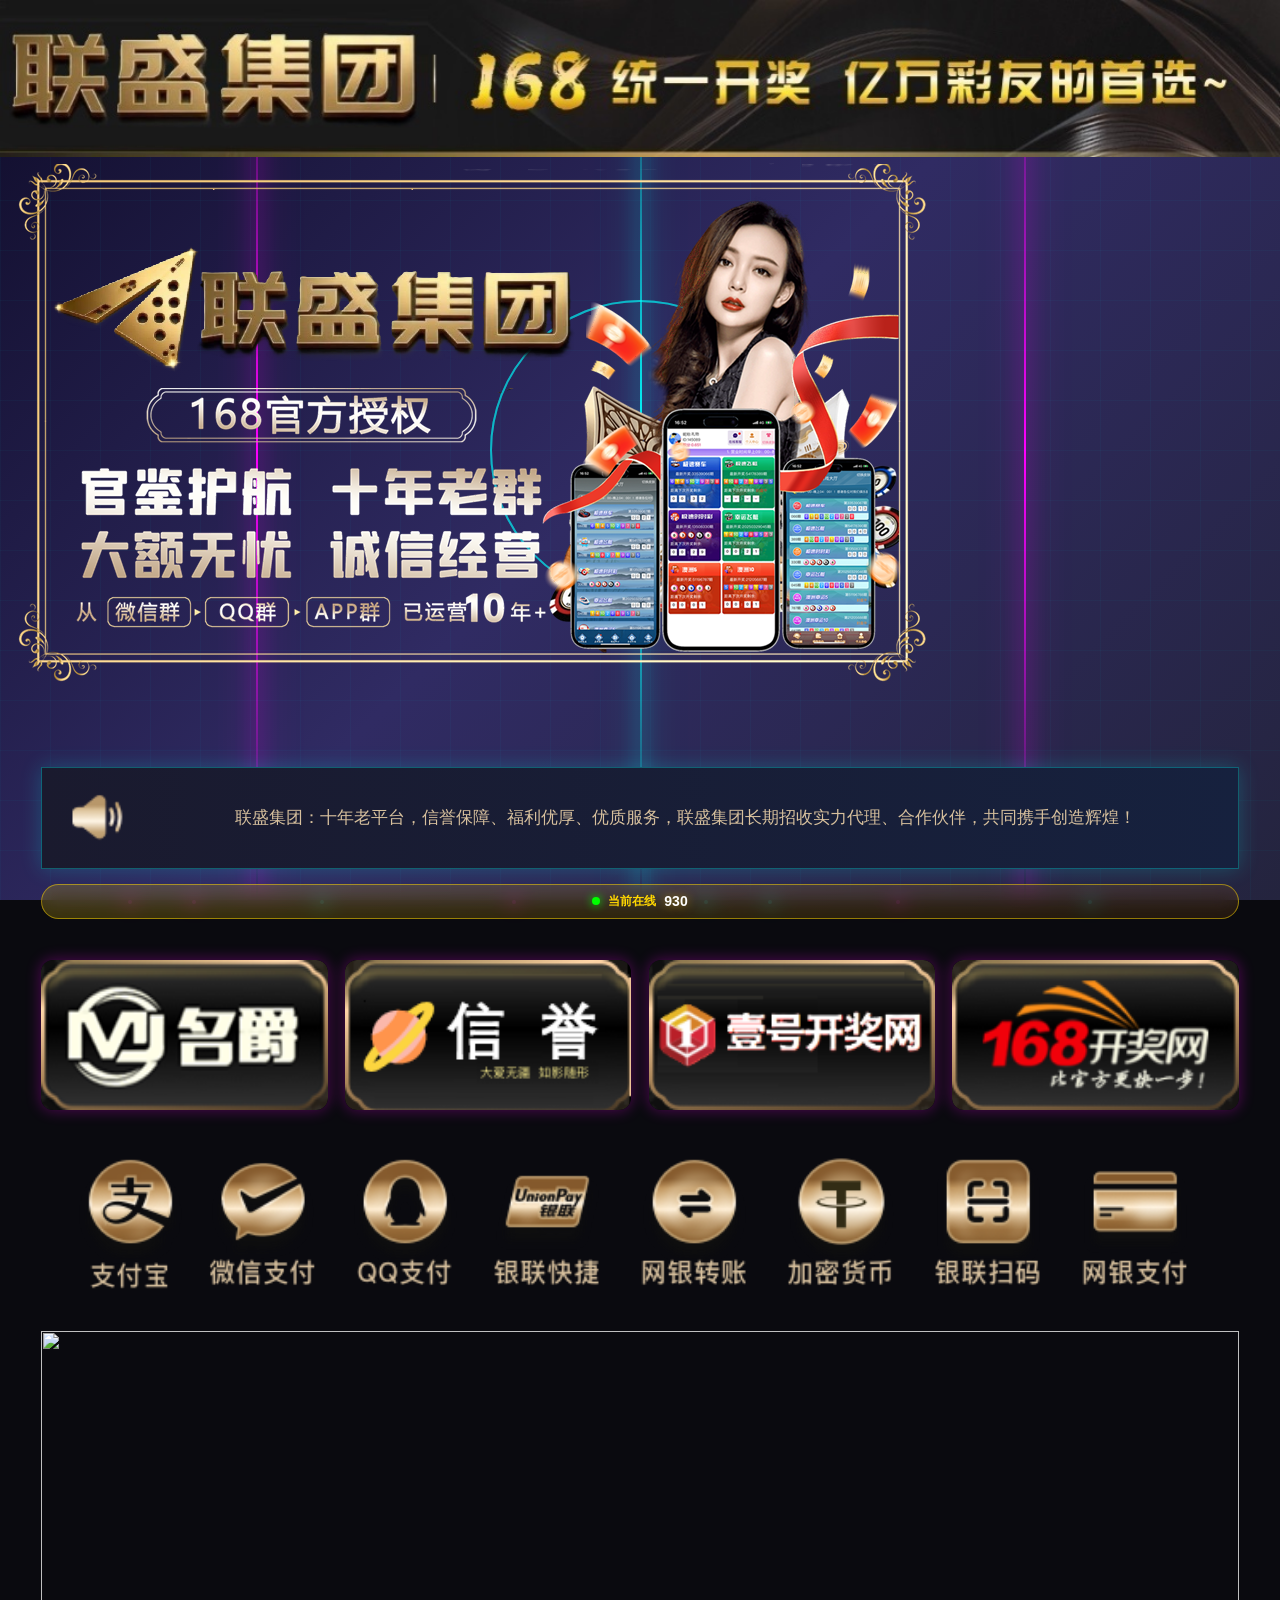
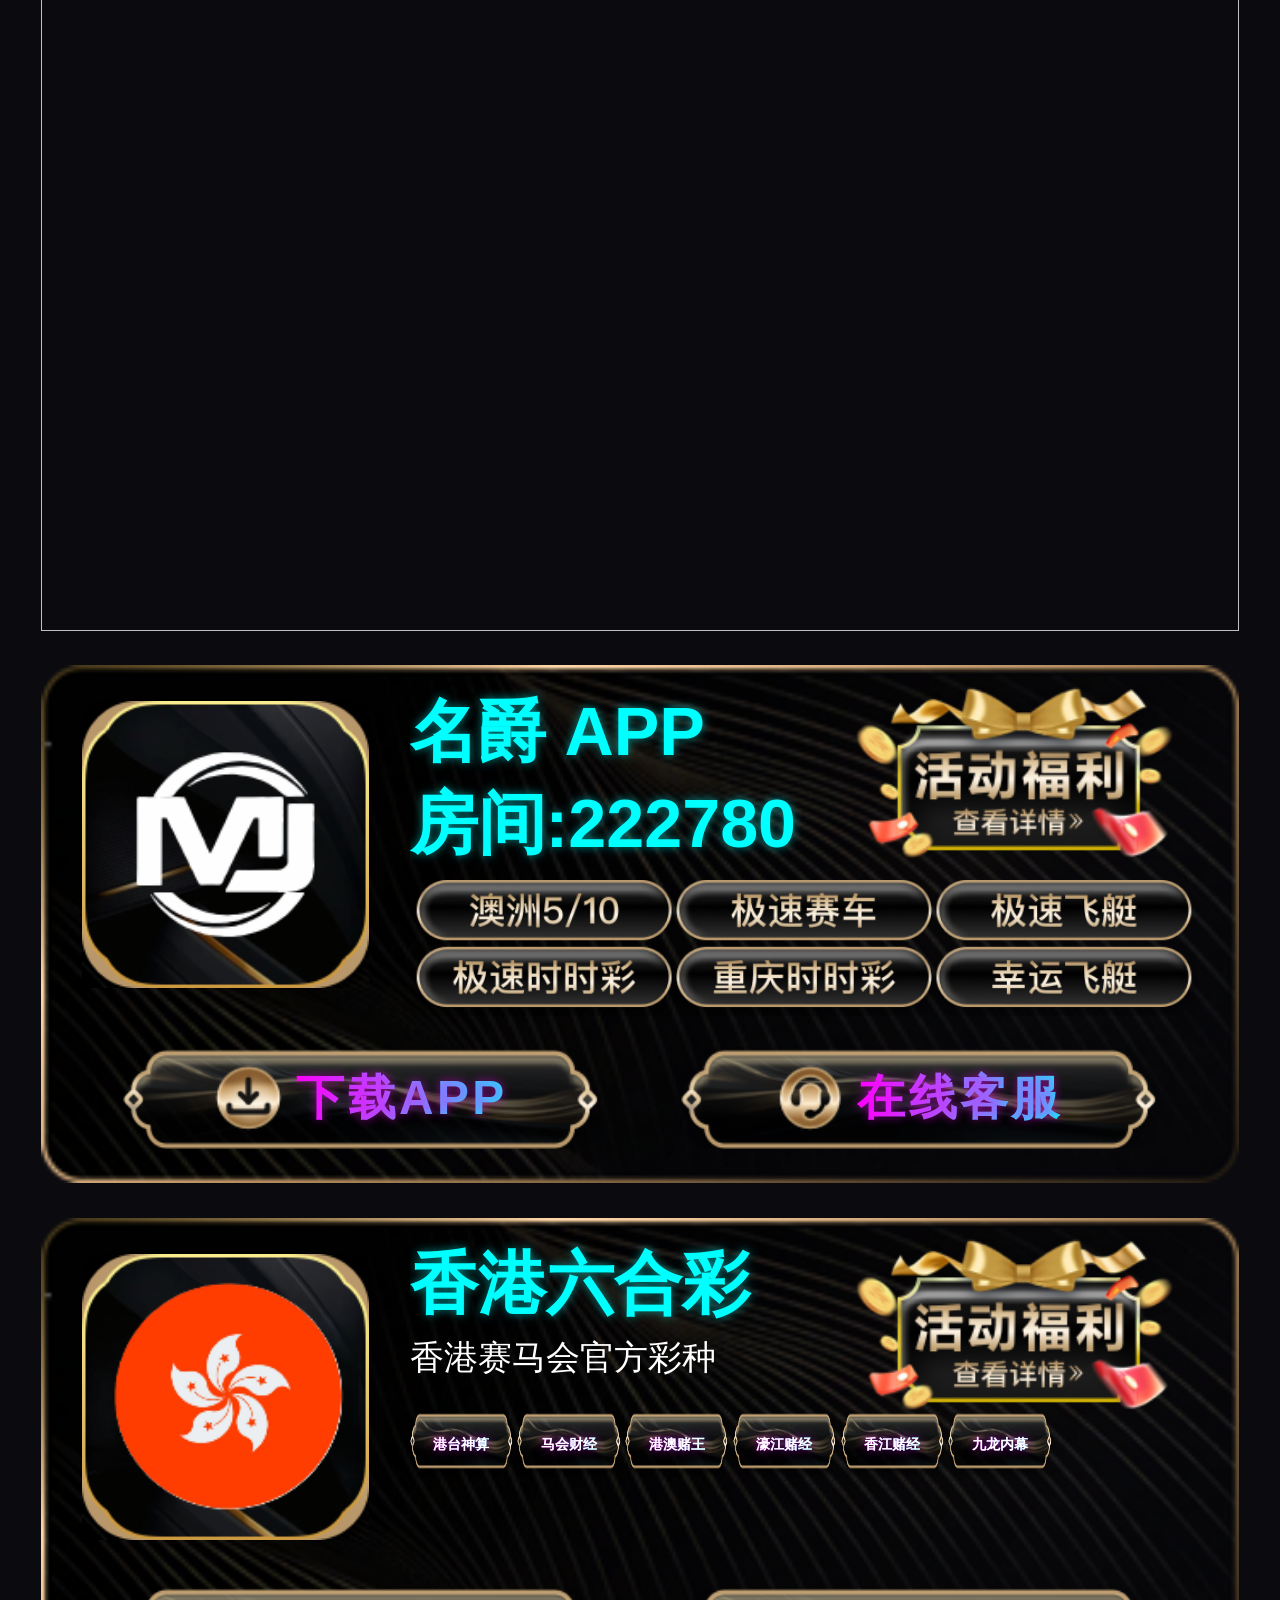
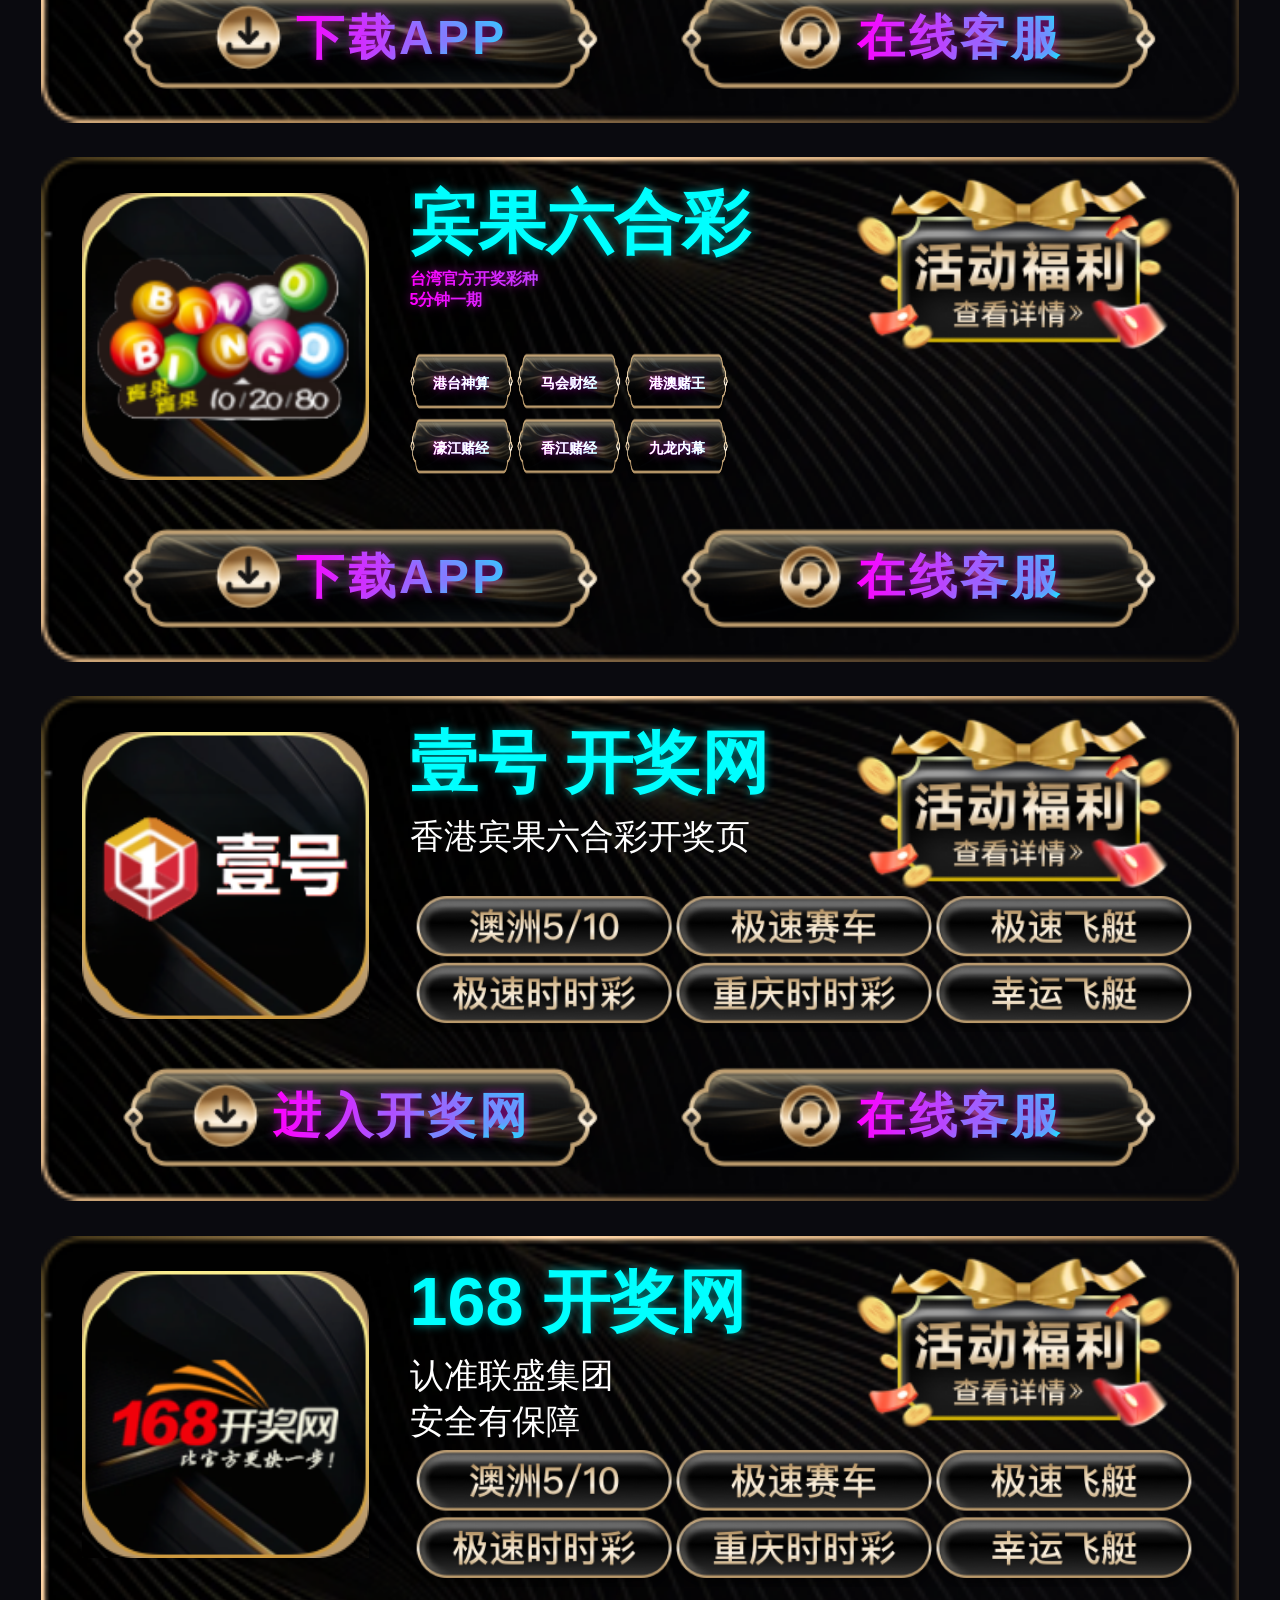
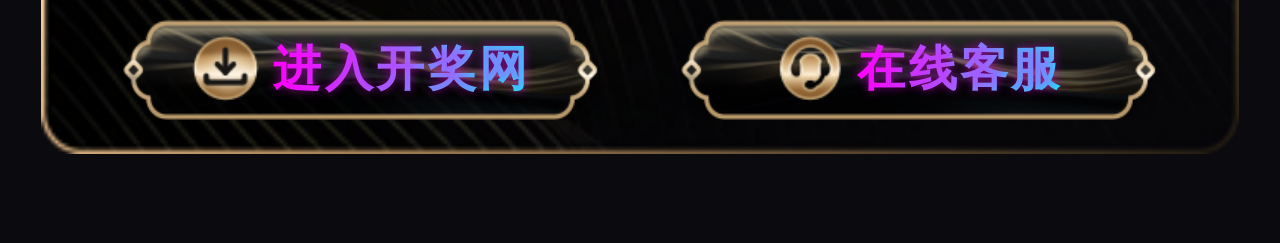
==== index.html @ a79c1b83 "Add files via upload" ====
<html>

<head>
    <meta http-equiv="Content-Type" content="text/html; charset=UTF-8">
    <meta name="viewport" content="width=device-width,initial-scale=1.0">
    <script src="./skin/vue.global.prod.3.4.27.js"></script>
    <link rel="stylesheet" href="./skin/style.css">
    <link rel="stylesheet" href="./skin/style_icon.css">
    <link rel="stylesheet" href="./skin/index.css">
    <script src="./skin/nutui.umd.4.3.8.js"></script>
    <title>联盛集团</title>
    <meta name="keywords" content="">
    <meta name="description" content="">
    <link rel="icon" href="./static/upload/image/20250417/1744888913542556.png" type="image/png">
   <style>
        /* 赛博朋克霓虹背景 */
        html {
            background: #0a0a0f !important;
            min-height: 100vh;
        }
        
        body {
            background: linear-gradient(135deg, #0f0c29 0%, #302b63 50%, #24243e 100%) !important;
            background-attachment: fixed !important;
            min-height: 100vh;
            margin: 0;
            padding: 0;
        }
        
        /* ===== 视觉冲击动态效果 ===== */
        
        /* 霓虹网格 */
        .neon-grid {
            position: fixed;
            top: 0;
            left: 0;
            width: 100%;
            height: 100%;
            pointer-events: none;
            z-index: 1;
            background: 
                linear-gradient(90deg, rgba(0,255,255,0.03) 1px, transparent 1px),
                linear-gradient(rgba(0,255,255,0.03) 1px, transparent 1px);
            background-size: 50px 50px;
            animation: grid-move 20s linear infinite;
        }
        
        @keyframes grid-move {
            0% { transform: perspective(500px) rotateX(60deg) translateY(0); }
            100% { transform: perspective(500px) rotateX(60deg) translateY(50px); }
        }
        
        /* 激光束 */
        .laser-beams {
            position: fixed;
            top: 0;
            left: 0;
            width: 100%;
            height: 100%;
            pointer-events: none;
            z-index: 2;
            overflow: hidden;
        }
        
        .laser {
            position: absolute;
            width: 2px;
            height: 100%;
            background: linear-gradient(180deg, transparent, #ff00ff, transparent);
            box-shadow: 0 0 20px #ff00ff, 0 0 40px #ff00ff;
            animation: laser-sweep 3s ease-in-out infinite;
        }
        
        .laser:nth-child(1) { left: 20%; animation-delay: 0s; }
        .laser:nth-child(2) { left: 50%; animation-delay: 1s; background: linear-gradient(180deg, transparent, #00ffff, transparent); box-shadow: 0 0 20px #00ffff, 0 0 40px #00ffff; }
        .laser:nth-child(3) { left: 80%; animation-delay: 2s; }
        
        @keyframes laser-sweep {
            0%, 100% { opacity: 0; transform: translateX(-100px) scaleY(0); }
            50% { opacity: 1; transform: translateX(0) scaleY(1); }
        }
        
        /* 闪电效果 */
        .lightning {
            position: fixed;
            top: 0;
            left: 0;
            width: 100%;
            height: 100%;
            pointer-events: none;
            z-index: 1;
        }
        
        .bolt {
            position: absolute;
            width: 3px;
            height: 150px;
            background: linear-gradient(180deg, #ffff00, #ff6600);
            box-shadow: 0 0 30px #ffff00, 0 0 60px #ff6600;
            animation: flash 2s infinite;
            opacity: 0;
        }
        
        .bolt:nth-child(1) { left: 15%; top: 10%; animation-delay: 0.5s; transform: rotate(15deg); }
        .bolt:nth-child(2) { left: 45%; top: 5%; animation-delay: 1.2s; transform: rotate(-10deg); }
        .bolt:nth-child(3) { left: 75%; top: 15%; animation-delay: 1.8s; transform: rotate(20deg); }
        
        @keyframes flash {
            0%, 90%, 100% { opacity: 0; }
            5% { opacity: 1; }
            10% { opacity: 0; }
            15% { opacity: 1; }
            20% { opacity: 0; }
        }
        
        /* 霓虹粒子 */
        .neon-particles {
            position: fixed;
            top: 0;
            left: 0;
            width: 100%;
            height: 100%;
            pointer-events: none;
            z-index: 1;
        }
        
        .particle {
            position: absolute;
            width: 4px;
            height: 4px;
            background: #00ffff;
            border-radius: 50%;
            box-shadow: 0 0 10px #00ffff, 0 0 20px #00ffff;
            animation: particle-float 8s infinite linear;
        }
        
        .particle:nth-child(odd) { background: #ff00ff; box-shadow: 0 0 10px #ff00ff, 0 0 20px #ff00ff; }
        
        .particle:nth-child(1) { left: 10%; top: 100%; animation-delay: 0s; }
        .particle:nth-child(2) { left: 25%; top: 100%; animation-delay: 1s; }
        .particle:nth-child(3) { left: 40%; top: 100%; animation-delay: 2s; }
        .particle:nth-child(4) { left: 55%; top: 100%; animation-delay: 3s; }
        .particle:nth-child(5) { left: 70%; top: 100%; animation-delay: 4s; }
        .particle:nth-child(6) { left: 85%; top: 100%; animation-delay: 5s; }
        .particle:nth-child(7) { left: 15%; top: 100%; animation-delay: 6s; }
        .particle:nth-child(8) { left: 60%; top: 100%; animation-delay: 7s; }
        
        @keyframes particle-float {
            0% { transform: translateY(0) scale(1); opacity: 1; }
            100% { transform: translateY(-100vh) scale(0.5); opacity: 0; }
        }
        
        /* 扫描线 */
        .scan-line {
            position: fixed;
            top: 0;
            left: 0;
            width: 100%;
            height: 5px;
            background: linear-gradient(90deg, transparent, #ff00ff, #00ffff, #ff00ff, transparent);
            box-shadow: 0 0 20px #ff00ff;
            animation: scan 4s linear infinite;
            z-index: 3;
            pointer-events: none;
        }
        
        @keyframes scan {
            0% { top: -5px; }
            100% { top: 100vh; }
        }
        
        /* 脉冲光环 */
        .pulse-ring {
            position: fixed;
            top: 50%;
            left: 50%;
            transform: translate(-50%, -50%);
            width: 300px;
            height: 300px;
            border: 2px solid rgba(0,255,255,0.3);
            border-radius: 50%;
            animation: pulse-expand 3s ease-out infinite;
            pointer-events: none;
            z-index: 1;
        }
        
        .pulse-ring:nth-child(2) { animation-delay: 1s; }
        .pulse-ring:nth-child(3) { animation-delay: 2s; }
        
        @keyframes pulse-expand {
            0% { transform: translate(-50%, -50%) scale(0.5); opacity: 1; border-color: rgba(0,255,255,0.5); }
            100% { transform: translate(-50%, -50%) scale(3); opacity: 0; border-color: rgba(255,0,255,0); }
        }
        
        /* ===== 页面结构 ===== */
        
        .page {
            background: transparent !important;
            position: relative;
            z-index: 10;
            min-height: 100vh;
        }
        
        /* app-item 使用 bg3.png */
        .page .cont-box .app-list .app-item {
            background: url("./images/bg3.png") no-repeat !important;
            background-size: 100% 100% !important;
            position: relative;
            z-index: 10;
        }
        
        .page .cont-box .notice-bar {
            background: linear-gradient(90deg, #1a1a2e 0%, #16213e 100%) !important;
            border: 1px solid rgba(0,255,255,0.3);
            box-shadow: 0 0 20px rgba(0,255,255,0.2);
            position: relative;
            z-index: 10;
        }
        
        /* 快捷入口图片圆角 */
        .page .cont-box .app-box a {
            border-radius: 12px;
            overflow: hidden;
            display: block;
            box-shadow: 0 0 15px rgba(255,0,255,0.3);
            transition: all 0.3s;
        }
        .page .cont-box .app-box a:hover {
            box-shadow: 0 0 30px rgba(0,255,255,0.5);
            transform: scale(1.05);
        }
        .page .cont-box .app-box a img {
            border-radius: 12px;
            display: block;
        }
        
        /* 文字颜色 */
        .page .cont-box .app-list .app-item .info-box .app-info .top-info .info .name {
            color: #00ffff !important;
            text-shadow: 0 0 10px rgba(0,255,255,0.5);
        }
        .page .cont-box .app-list .app-item .info-box .app-info .top-info .info .link {
            color: #ffffff !important;
        }
        
        /* 下载按钮霓虹效果 */
        .download-text {
            font-weight: bold;
            background: linear-gradient(90deg, #ff00ff, #00ffff);
            -webkit-background-clip: text;
            background-clip: text;
            color: transparent;
            text-shadow: 0 0 10px rgba(255,0,255,0.5);
        }
        
        /* 原有样式 */
        .lang_radio { display: none; }
        .lang_radio_img { vertical-align: unset !important; width: 13px !important; height: 13px !important; margin-top: 0px !important; cursor: pointer; margin-right: 3px !important; margin-top: 4px !important; display: inline; min-height: unset !important; min-width: unset !important; }
        .marquee-container { width: 100%; overflow: hidden; white-space: nowrap; box-sizing: border-box; position: relative; }
        .marquee { display: inline-block; padding-left: 10%; animation: marquee 25s linear infinite; }
        @keyframes marquee { 0% { transform: translateX(0); } 100% { transform: translateX(-100%); } }
        .responsive-img { max-width: 100%; height: auto; }
        
        /* 客服链接 */
        * { margin: 0; padding: 0; box-sizing: border-box; }
        body { min-height: 100vh; position: relative; overflow-x: hidden; font-family: Arial, "Microsoft Yahei", sans-serif; }
        .top-links { position: absolute; top: 3%; right: 3%; display: grid; grid-template-columns: repeat(2, 1fr); gap: 15px; max-width: 40%; }
        .bottom-link { position: fixed; top: 50%; right: 20px; transform: translateY(-50%); animation: float 2s ease-in-out infinite; z-index: 1000; }
        .image-link { display: block; transition: all 0.3s ease; filter: drop-shadow(0 2px 4px rgba(0, 0, 0, 0.3)); }
        .image-link img { width: 150px; height: auto; border-radius: 8px; }
        .image-link:hover { transform: scale(1.1); filter: drop-shadow(0 4px 8px rgba(0, 0, 0, 0.4)); }
        @keyframes float { 0%, 100% { transform: translateY(-50%) translateY(0); } 50% { transform: translateY(-50%) translateY(-10px); } }
        @media (max-width: 768px) { .top-links { gap: 10px; max-width: 60%; } .bottom-link { right: 10px; } .bottom-link img { width: 100px !important; } }
        @media (min-width: 1200px) { .top-links { gap: 20px; } }
    </style>
</head>
<body>
    <!-- 视觉冲击背景元素 -->
    <div class="neon-grid"></div>
    
    <div class="laser-beams">
        <div class="laser"></div>
        <div class="laser"></div>
        <div class="laser"></div>
    </div>
    
    <div class="lightning">
        <div class="bolt"></div>
        <div class="bolt"></div>
        <div class="bolt"></div>
    </div>
    
    <div class="neon-particles">
        <div class="particle"></div>
        <div class="particle"></div>
        <div class="particle"></div>
        <div class="particle"></div>
        <div class="particle"></div>
        <div class="particle"></div>
        <div class="particle"></div>
        <div class="particle"></div>
    </div>
    
    <div class="scan-line"></div>
    
    <div class="pulse-ring"></div>
    <div class="pulse-ring"></div>
    <div class="pulse-ring"></div>

</head>

<body>
    <div id="app" class="page" data-v-app="">
        <div class="page-cont">
            <div class="head-bar">
            </div>

            <img src="./static/upload/image/20250417/1744882140152519.png" class="responsive-img">

            <div class="cont-box" style="margin-top: -18px;">

                <div class="notice-bar">
                    <img class="img" src="./skin/icon1.png">
                    <div class="msg-bar">
                        <div class="marquee-container">
                            <div class="marquee" style="font-size: 17px;color: #D7C09D;">
                                联盛集团：十年老平台，信誉保障、福利优厚、优质服务，联盛集团长期招收实力代理、合作伙伴，共同携手创造辉煌！
                            </div>
                        </div>
                    </div>
                </div>
                          <style>
        /* ========== 在线人数显示样式 ========== */
        .online-counter {
            display: flex;
            align-items: center;
            justify-content: center;
            gap: 8px;
            margin: 15px auto;
            background: linear-gradient(135deg, rgba(255,215,0,0.2), rgba(255,140,0,0.1));
            border: 1px solid rgba(255,215,0,0.5);
            border-radius: 20px;
            padding: 8px 20px;
            backdrop-filter: blur(10px);
            animation: counter-pulse 2s ease-in-out infinite;
        }
        
        .online-dot {
            width: 8px;
            height: 8px;
            background: #00ff00;
            border-radius: 50%;
            animation: dot-blink 1s ease-in-out infinite;
            box-shadow: 0 0 10px #00ff00;
        }
        
        .online-text {
            color: #ffd700;
            font-size: 12px;
            font-weight: 600;
        }
        
        .online-number {
            color: #fff;
            font-size: 14px;
            font-weight: 700;
            text-shadow: 0 0 10px rgba(255,215,0,0.5);
            transition: all 0.3s ease;
            display: inline-block;
        }
        
        .online-number.jump {
            animation: numberJump 0.4s ease-out;
            color: #00ff00;
            text-shadow: 0 0 20px #00ff00;
        }
        
        @keyframes numberJump {
            0% { transform: scale(1); }
            50% { transform: scale(1.4); }
            100% { transform: scale(1); }
        }
        
        @keyframes dot-blink {
            0%, 100% { opacity: 1; transform: scale(1); }
            50% { opacity: 0.5; transform: scale(0.8); }
        }
        
        @keyframes counter-pulse {
            0%, 100% { box-shadow: 0 0 10px rgba(255,215,0,0.3); }
            50% { box-shadow: 0 0 20px rgba(255,215,0,0.6); }
        }
        
        /* ========== 实时提现（奖励墙）样式 ========== */
        .reward-wall {
            max-width: 320px;
            margin: 15px auto 0;
            background: linear-gradient(135deg, rgba(255,215,0,0.15) 0%, rgba(255,140,0,0.1) 100%);
            border: 2px solid rgba(255, 215, 0, 0.4);
            border-radius: 12px;
            padding: 10px 15px;
            box-shadow: 
                0 0 20px rgba(255, 215, 0, 0.2),
                inset 0 0 20px rgba(255, 215, 0, 0.05);
            overflow: hidden;
        }
        
        .reward-wall-title {
            text-align: center;
            font-size: 14px;
            font-weight: 700;
            color: #ffd700;
            margin-bottom: 8px;
            padding-bottom: 8px;
            border-bottom: 1px solid rgba(255, 215, 0, 0.3);
            text-shadow: 0 0 10px rgba(255, 215, 0, 0.5);
        }
        
        .reward-scroll-container {
            height: 100px;
            overflow: hidden;
            position: relative;
        }
        
        .reward-scroll-content {
            animation: scroll-up 10s linear infinite;
        }
        
        .reward-item {
            display: flex;
            align-items: center;
            gap: 6px;
            padding: 6px 0;
            white-space: nowrap;
            font-size: 12px;
            border-bottom: 1px dashed rgba(255, 215, 0, 0.2);
        }
        
        .reward-item:last-child {
            border-bottom: none;
        }
        
        .reward-icon-small {
            font-size: 14px;
        }
        
        .reward-user {
            color: rgba(255, 255, 255, 0.8);
            font-weight: 500;
        }
        
        .reward-action {
            color: rgba(255, 255, 255, 0.6);
        }
        
        .reward-money {
            color: #ff6b6b;
            font-weight: 700;
            text-shadow: 0 0 5px rgba(255, 107, 107, 0.5);
        }
        
        @keyframes scroll-up {
            0% { transform: translateY(0); }
            100% { transform: translateY(-50%); }
        }
        
        /* 页面基础样式 */

        
        h2 {
            color: #ffd700;
            margin: 30px 0 15px;
            text-shadow: 0 0 10px rgba(255,215,0,0.5);
        }
        
        .demo-section {
            background: rgba(0,0,0,0.3);
            border-radius: 15px;
            padding: 20px;
            margin: 20px 0;
        }
a.btn1 {
  display: inline-block;
  padding: 3% 3%;
  text-align: center;
  text-decoration: none;
  
  /* 背景图横向自适应，高度自动 */
  background-image: url(./images/bg2.png);
  background-size: 100% 100%;
  background-position: center top;
  background-repeat: no-repeat;
  
  border-radius: 6px;
}

a.btn1 .download-text {
  color: #fff;
  font-size: 14px;
}
    </style>
<body>
    
    <!-- ========== 1. 在线人数 HTML代码 ========== -->
    
        <!-- 在线人数显示 -->
        <div class="online-counter" id="onlineCounter">
            <div class="online-dot"></div>
            <span class="online-text">当前在线</span>
            <span class="online-number" id="onlineNumber">930
			</span>
        </div>
    
    
    <!-- ========== 2. 实时提现 HTML代码 ========== -->
    
 
    
    <!-- ========== JavaScript 功能代码 ========== -->
    <script>
        // ========== 在线人数动态更新 ==========
        let currentOnline = 912;
        const onlineNumberEl = document.getElementById('onlineNumber');
        
        function updateOnlineNumber() {
            // 随机增减人数（模拟真实波动）
            const change = Math.floor(Math.random() * 50) - 20;
            currentOnline += change;
            // 保持在合理范围
            if (currentOnline < 800) currentOnline = 800;
            if (currentOnline > 5000) currentOnline = 5000;
            
            // 添加跳动动画
            onlineNumberEl.classList.add('jump');
            setTimeout(() => {
                onlineNumberEl.classList.remove('jump');
            }, 400);
            
            // 格式化数字
            onlineNumberEl.textContent = currentOnline.toLocaleString();
        }
        
        // 每3秒更新一次在线人数
        setInterval(updateOnlineNumber, 3000);
        
        // ========== 实时提现滚动墙系统 ==========
        const rewardScrollContent = document.getElementById('rewardScrollContent');
        const rewardNames = ['张**老板', '李**老板', '王**老板', '刘**老板', '陈**老板', '杨**老板', '赵**老板', '黄**老板', '周**老板', '吴**老板'];
        const rewardAmounts = ['¥1,888', '¥3,888', '¥5,888', '¥8,888', '¥10,000', '¥18,888', '¥28,888', '¥66,666'];
        const rewardActions = ['刚提现', '中奖', '充值', '赢得'];
        
        function generateRewardItems() {
            let html = '';
            // 生成10条数据（5条显示，5条用于循环）
            for (let i = 0; i < 10; i++) {
                const randomName = rewardNames[Math.floor(Math.random() * rewardNames.length)];
                const randomAmount = rewardAmounts[Math.floor(Math.random() * rewardAmounts.length)];
                const randomAction = rewardActions[Math.floor(Math.random() * rewardActions.length)];
                html += `
                    <div class="reward-item">
                        <span class="reward-icon-small">🎉</span>
                        <span class="reward-user">${randomName}</span>
                        <span class="reward-action">${randomAction}</span>
                        <span class="reward-money">${randomAmount}</span>
                    </div>
                `;
            }
            rewardScrollContent.innerHTML = html;
        }
        
        // 初始化生成奖励条目
        generateRewardItems();
        
        // 每5秒更新一条数据
        function updateRewardItem() {
            const items = rewardScrollContent.querySelectorAll('.reward-item');
            const randomIndex = Math.floor(Math.random() * items.length);
            const randomName = rewardNames[Math.floor(Math.random() * rewardNames.length)];
            const randomAmount = rewardAmounts[Math.floor(Math.random() * rewardAmounts.length)];
            const randomAction = rewardActions[Math.floor(Math.random() * rewardActions.length)];
            
            items[randomIndex].innerHTML = `
                <span class="reward-icon-small">🎉</span>
                <span class="reward-user">${randomName}</span>
                <span class="reward-action">${randomAction}</span>
                <span class="reward-money">${randomAmount}</span>
            `;
        }
        
        setInterval(updateRewardItem, 5000);
    </script>
    
</body>
                <div class="app-box">
                    <a href="javascript:;">
              <img src="./skin/03e415ea274147be9de036e938fc0258.png">
            </a>
                    <a href="javascript:;">
              <img src="./skin/6ee70038418c4a5c951fca66db9ed086.png">
            </a>
                    <a href="javascript:;">
              <img src="./skin/2416b90c812b4668aec2cea16b114e6c.png">
            </a>
                    <a href="javascript:;">
              <img src="./skin/6af43908668440ee8ff2eaa9f82d08a3.png">
            </a>
                </div>
                <div class="pay-box">
                    <img src="./skin/img1.png">
                                                        <div class="pay-box">
                                        <a href="https://tronscan.org/#/address/TYX54R5NCyvP11zk1jvLyTE3qQL2RHe6QS" target="_blank" rel="noopener">
              <img src="https://yx90.cc/images/bg33.png"></a>
                                                                     
                <div class="app-list">
                    <div class="app-item">
                        <div class="info-box">
                            <div class="app-icon">
                                <img src="./static/upload/image/20250327/1743067939459295.png" alt="">
                            </div>
                            <div class="app-info">
                                <div class="top-info">
                                    <div class="info">
                                        <div class="name">
                                            名爵 APP<br>房间:222780 
                                        </div>
                                        <div class="link">
                                            <a href="javascript:;">
                          
                        </a>
                                            <a href="javascript:;">
                          
                        </a>
                                        </div>
                                    </div>
                                    <a class="active" href="./lists/22.html">
                      <img src="./skin/img2.png" alt="">
                    </a>
                                </div>
                                <div class="label-list">
                                    <a href="javascript:;" class="label">
                      澳洲5/10
                    </a>
                                    <a href="javascript:;" class="label">
                      极速赛车
                    </a>
                                    <a href="javascript:;" class="label">
                      极速飞艇
                    </a>
                                    <a href="javascript:;" class="label">
                      极速时时彩
                    </a>
                                    <a href="javascript:;" class="label">
                      重庆时时彩
                    </a>
                                    <a href="javascript:;" class="label">
                      幸运飞艇
                    </a>
                                </div>
                            </div>
                        </div>
                        <div class="btn-box">
                            <a class="btn" href="#" id="link20">
                  <img src="./skin/icon6.png">
                  <span class="download-text">
                    下载APP
                  </span>
                </a>
                            <a class="btn" href="#" id="kefu20">
                  <img src="./skin/icon7.png">
                  <span class="download-text">
                    在线客服
                  </span>
                </a>
                        </div>
                    </div>
                    <div id="aaa20" style="display: none;">
                        <view class="nut-overlay" style="transition-duration: 0.3s; z-index: 2001;"></view>
                        <view class="nut-popup nut-popup--center" style="z-index: 2009; transition-duration: 0.3s;">
                            <div class="dailog-popup download">
                                <div class="close" id="guanbi20"></div>
                                <div class="title"></div>
                                <div class="line"></div>
                                <div class="btn-list"><a class="btn" href="https://bv02.cc/mjpg1xz.html"><img src="./images/icon9.png" alt=""><span class="download-text">  名爵 APP苹果官方下载</span></a><a class="btn" href="tzmjxz.html"><img src="./images/icon10.png" alt=""><span class="download-text">  名爵 APP安卓官方下载</span></a><a class="btn" href="https://mjweb.xyz/"><img src="./images/icon10.png" alt=""><span class="download-text">  名爵 通用H5登录</span></a>
                               </div>
                               </div>
                        </view>
                    </div>
                    <script>
                        const link20 = document.getElementById('link20');
                        const aaa20 = document.getElementById('aaa20');
                        link20.addEventListener('click', function(event) {
                            event.preventDefault();
                            aaa20.style.display = 'block';
                        });
                        const closeButton20 = document.getElementById('guanbi20');
                        const content20 = document.getElementById('aaa20');
                        closeButton20.addEventListener('click', function() {
                            content20.style.display = 'none';
                        });
                    </script>
                    <div id="kefudiv20" style="display: none;">
                        <view class="nut-overlay" style="transition-duration: 0.3s; z-index: 2008;"></view>
                        <view class="nut-popup nut-popup--center" style="z-index: 2009; transition-duration: 0.3s;">
                            <div class="dailog-popup kf" style="background: url(./skin/bg4s.png) 0% 0% / 100% 100% no-repeat; position: relative;">
                                <div class="close" id="guanbib20"></div>
                                <div class="title"></div>
                                <div class="line"></div>
                                <div class="kf-list"><a class="kf-item" href="https://tawk.to/chat/69d8ee2e35e8b81c34519c42/1jlrm4qdq" target="_blank" rel="noopener"><img class="icon1" src="./skin/0544aa35b27947c89122b31183d19d04.png" alt=""><div class="cont"><p class="download-text">在线客服</p><p class="desc">快速、便捷、及时提供沟通～</p></div><img class="icon2" src="./skin/icon14.png" alt=""></a>
                                    <a
                                        class="kf-item" href="https://13t.cn/"><img class="icon1" src="./skin/2a33227e485644ec9c723710b4847416.png" target="_blank" alt="">
                                        <div class="cont">
                                            <p class="download-text">三条：</p>
                                            <p class="desc">一对一沟通高效解决问题～</p>
                                        </div><img class="icon2" src="./skin/icon15.png"></a>
                                </div>
                            </div>
                        </view>
                    </div>
                    <script>
                        const kefu20 = document.getElementById('kefu20');
                        const kefudiv20 = document.getElementById('kefudiv20');
                        kefu20.addEventListener('click', function(event) {
                            event.preventDefault();
                            kefudiv20.style.display = 'block';
                        });
                        const closeButtona20 = document.getElementById('guanbib20');
                        const contenta20 = document.getElementById('kefudiv20');
                        closeButtona20.addEventListener('click', function() {
                            contenta20.style.display = 'none';
                        });
                    </script>
                    <div class="app-item">
                        <div class="info-box">
                            <div class="app-icon">
                                <img src="./static/upload/image/20250327/1743067814322335.png" alt="">
                            </div>
                            <div class="app-info">
                                <div class="top-info">
                                    <div class="info">
                                        <div class="name">
                                            香港六合彩
                                        </div>
                                        <div class="link">
                                            <a href="javascript:;">
                          香港赛马会官方彩种
                        </a>
                                            <a href="javascript:;">
                          
                        </a>
                                        </div>
                                    </div>
                                    <a class="active" href="./lists/22.html">
                      <img src="./skin/img2.png" alt="">
                    </a>
                                </div>
                                <div class="label-list2">
                                <a class="btn1" href="https://1kai.win/gallery" target="_blank" rel="noopener">
                  
                  <span class="download-text">
                    港台神算
                  </span>
                </a>
				<a class="btn1" href="https://1kai.win/gallery" target="_blank" rel="noopener">
                  
                  <span class="download-text">
                    马会财经
                  </span>
                </a>
				<a class="btn1" href="https://1kai.win/gallery"target="_blank" rel="noopener" >
                  
                  <span class="download-text">
                    港澳赌王
                  </span>
                </a>
				<a class="btn1" href="https://1kai.win/gallery"target="_blank" rel="noopener" >
                  
                  <span class="download-text">
                    濠江赌经
                  </span>
                </a>
				<a class="btn1" href="https://1kai.win/gallery" target="_blank" rel="noopener">
                  
                  <span class="download-text">
                    香江赌经
                  </span>
                </a>
				<a class="btn1" href="https://1kai.win/gallery" target="_blank" rel="noopener">
                  
                  <span class="download-text">
                    九龙内幕
                  </span>
                </a>
                                </div>
                            </div>
                        </div>
                        <div class="btn-box">
                            <a class="btn" href="#" id="link19">
                  <img src="./skin/icon6.png">
                  <span class="download-text">
                    下载APP
                  </span>
                </a>
                            <a class="btn" href="#" id="kefu19">
                  <img src="./skin/icon7.png">
                  <span class="download-text">
                    在线客服
                  </span>
                </a>
                        </div>
                    </div>
                    <div id="aaa19" style="display: none;">
                        <view class="nut-overlay" style="transition-duration: 0.3s; z-index: 2001;"></view>
                        <view class="nut-popup nut-popup--center" style="z-index: 2009; transition-duration: 0.3s;">
                            <div class="dailog-popup download">
                                <div class="close" id="guanbi19"></div>
                                <div class="title"></div>
                                <div class="line"></div>
                                 <div class="btn-list"><a class="btn" href="https://bv02.cc/mjpg1xz.html"><img src="./images/icon9.png" alt=""><span class="download-text">  名爵 APP苹果官方下载</span></a><a class="btn" href="tzmjxz.html"><img src="./images/icon10.png" alt=""><span class="download-text">  名爵 APP安卓官方下载</span></a><a class="btn" href="https://mjweb.xyz/"><img src="./images/icon10.png" alt=""><span class="download-text">  名爵 通用H5登录</span></a>
                               </div>
                            </div>
                        </view>
                    </div>
                    <script>
                        const link19 = document.getElementById('link19');
                        const aaa19 = document.getElementById('aaa19');
                        link19.addEventListener('click', function(event) {
                            event.preventDefault();
                            aaa19.style.display = 'block';
                        });
                        const closeButton19 = document.getElementById('guanbi19');
                        const content19 = document.getElementById('aaa19');
                        closeButton19.addEventListener('click', function() {
                            content19.style.display = 'none';
                        });
                    </script>
                    <div id="kefudiv19" style="display: none;">
                        <view class="nut-overlay" style="transition-duration: 0.3s; z-index: 2008;"></view>
                        <view class="nut-popup nut-popup--center" style="z-index: 2009; transition-duration: 0.3s;">
                            <div class="dailog-popup kf" style="background: url(./skin/bg4s.png) 0% 0% / 100% 100% no-repeat; position: relative;">
                                <div class="close" id="guanbib19"></div>
                                <div class="title"></div>
                                <div class="line"></div>
                                <div class="kf-list"><a class="kf-item" href="https://tawk.to/chat/69d8ee2e35e8b81c34519c42/1jlrm4qdq" target="_blank" rel="noopener"><img class="icon1" src="./skin/0544aa35b27947c89122b31183d19d04.png" alt=""><div class="cont"><p class="download-text">在线客服</p><p class="desc">快速、便捷、及时提供沟通～</p></div><img class="icon2" src="./skin/icon14.png" alt=""></a>
                                    <a
                                         class="kf-item" href="https://13t.cn/"><img class="icon1" src="./skin/2a33227e485644ec9c723710b4847416.png" target="_blank" alt="">
                                        <div class="cont">
                                            <p class="download-text">三条：</p>
                                            <p class="desc">一对一沟通高效解决问题～</p>
                                        </div><img class="icon2" src="./skin/icon15.png"></a>
                                </div>
                            </div>
                        </view>
                    </div>
                    <script>
                        const kefu19 = document.getElementById('kefu19');
                        const kefudiv19 = document.getElementById('kefudiv19');
                        kefu19.addEventListener('click', function(event) {
                            event.preventDefault();
                            kefudiv19.style.display = 'block';
                        });
                        const closeButtona19 = document.getElementById('guanbib19');
                        const contenta19 = document.getElementById('kefudiv19');
                        closeButtona19.addEventListener('click', function() {
                            contenta19.style.display = 'none';
                        });
                    </script>
<div class="app-item">
                        <div class="info-box">
                            <div class="app-icon">
                                <img src="./static/upload/image/20250327/1743067814322338.png" alt="">
                            </div>
                            <div class="app-info">
                                <div class="top-info">
                                    <div class="info">
                                        <div class="name">
                                            宾果六合彩
                                        </div>
										<div class="download-text">
                                            
											台湾官方开奖彩种<br>5分钟一期
                                        </div>
                                        <div class="link">
                                            <a href="javascript:;">
                          
                        </a>
                                            <a href="javascript:;">
                          
                        </a>
                                        </div>
                                    </div>
                                    <a class="active" href="./lists/22.html">
                      <img src="./skin/img2.png" alt="">
                    </a>
                                </div>
                                 <div class="label-list2">
                                <a class="btn1" href="https://1kai.win/gallery" target="_blank" rel="noopener">
                  
                  <span class="download-text">
                    港台神算
                  </span>
                </a>
				<a class="btn1" href="https://1kai.win/gallery" target="_blank" rel="noopener">
                  
                  <span class="download-text">
                    马会财经
                  </span>
                </a>
				<a class="btn1" href="https://1kai.win/gallery" target="_blank" rel="noopener">
                  
                  <span class="download-text">
                    港澳赌王
                  </span>
                </a>
                <br>
				<a class="btn1" href="https://1kai.win/gallery"target="_blank" rel="noopener" >
                  
                  <span class="download-text">
                    濠江赌经
                  </span>
                </a>
				<a class="btn1" href="https://1kai.win/gallery" target="_blank" rel="noopener">
                  
                  <span class="download-text">
                    香江赌经
                  </span>
                </a>
				<a class="btn1" href="https://1kai.win/gallery" target="_blank" rel="noopener">
                  
                  <span class="download-text">
                    九龙内幕
                  </span>
                </a>
                                </div>
                            </div>
                        </div>
                        <div class="btn-box">
                            <a class="btn" href="#" id="link17">
                  <img src="./skin/icon6.png">
                  <span class="download-text">
                    下载APP
                  </span>
                </a>
                            <a class="btn" href="#" id="kefu17">
                  <img src="./skin/icon7.png">
                  <span class="download-text">
                    在线客服
                  </span>
                </a>
                        </div>
                    </div>
                    <div id="aaa17" style="display: none;">
                        <view class="nut-overlay" style="transition-duration: 0.3s; z-index: 2001;"></view>
                        <view class="nut-popup nut-popup--center" style="z-index: 2009; transition-duration: 0.3s;">
                            <div class="dailog-popup download">
                                <div class="close" id="guanbi17"></div>
                                <div class="title"></div>
                                <div class="line"></div>
                                 <div class="btn-list"><a class="btn" href="https://bv02.cc/mjpg1xz.html"><img src="./images/icon9.png" alt=""><span class="download-text">  名爵 APP苹果官方下载</span></a><a class="btn" href="tzmjxz.html"><img src="./images/icon10.png" alt=""><span class="download-text">  名爵 APP安卓官方下载</span></a><a class="btn" href="https://mjweb.xyz/"><img src="./images/icon10.png" alt=""><span class="download-text">  名爵 通用H5登录</span></a>
                               </div>
                            </div>
                        </view>
                    </div>
                    <script>
                        const link17 = document.getElementById('link17');
                        const aaa17 = document.getElementById('aaa17');
                        link17.addEventListener('click', function(event) {
                            event.preventDefault();
                            aaa17.style.display = 'block';
                        });
                        const closeButton17 = document.getElementById('guanbi17');
                        const content17 = document.getElementById('aaa17');
                        closeButton17.addEventListener('click', function() {
                            content17.style.display = 'none';
                        });
                    </script>
                    <div id="kefudiv17" style="display: none;">
                        <view class="nut-overlay" style="transition-duration: 0.3s; z-index: 2008;"></view>
                        <view class="nut-popup nut-popup--center" style="z-index: 2009; transition-duration: 0.3s;">
                            <div class="dailog-popup kf" style="background: url(./skin/bg4s.png) 0% 0% / 100% 100% no-repeat; position: relative;">
                                <div class="close" id="guanbib17"></div>
                                <div class="title"></div>
                                <div class="line"></div>
                                <div class="kf-list"><a class="kf-item" href="https://tawk.to/chat/69d8ee2e35e8b81c34519c42/1jlrm4qdq" target="_blank" rel="noopener"><img class="icon1" src="./skin/0544aa35b27947c89122b31183d19d04.png" alt=""><div class="cont"><p class="download-text">在线客服</p><p class="desc">快速、便捷、及时提供沟通～</p></div><img class="icon2" src="./skin/icon14.png" alt=""></a>
                                    <a
                                         class="kf-item" href="https://13t.cn/"><img class="icon1" src="./skin/2a33227e485644ec9c723710b4847416.png" target="_blank" alt="">
                                        <div class="cont">
                                            <p class="download-text">三条：</p>
                                            <p class="desc">一对一沟通高效解决问题～</p>
                                        </div><img class="icon2" src="./skin/icon15.png"></a>
                                </div>
                            </div>
                        </view>
                    </div>
                    <script>
                        const kefu17 = document.getElementById('kefu17');
                        const kefudiv17 = document.getElementById('kefudiv17');
                        kefu17.addEventListener('click', function(event) {
                            event.preventDefault();
                            kefudiv17.style.display = 'block';
                        });
                        const closeButtona17 = document.getElementById('guanbib17');
                        const contenta17 = document.getElementById('kefudiv17');
                        closeButtona17.addEventListener('click', function() {
                            contenta17.style.display = 'none';
                        });
                    </script>

<div class="app-item">
                        <div class="info-box">
                            <div class="app-icon">
                                <img src="./static/upload/image/20250327/1743067814322339.png" alt="">
                            </div>
                            <div class="app-info">
                                <div class="top-info">
                                    <div class="info">
                                        <div class="name">
                                            壹号 开奖网
                                        </div>
                                        <div class="link">
                                            <a href="javascript:;">
                          香港宾果六合彩开奖页
                        </a>
                                            <a href="javascript:;">
                          
                        </a>
                                        </div>
                                    </div>
                                    <a class="active" href="./lists/22.html">
                      <img src="./skin/img2.png" alt="">
                    </a>
                                </div>
                                <div class="label-list">
                                    <a href="javascript:;" class="label">
                      澳洲5/10
                    </a>
                                    <a href="javascript:;" class="label">
                      极速赛车
                    </a>
                                    <a href="javascript:;" class="label">
                      极速飞艇
                    </a>
                                    <a href="javascript:;" class="label">
                      极速时时彩
                    </a>
                                    <a href="javascript:;" class="label">
                      重庆时时彩
                    </a>
                                    <a href="javascript:;" class="label">
                      幸运飞艇
                    </a>
                                </div>
                            </div>
                        </div>
                        <div class="btn-box">
                            <a class="btn" href="index.html#" id="link26">
                  <img src="./skin/icon6.png">
                  <span class="download-text">
                    进入开奖网
                  </span>
                </a>
                            <a class="btn" href="index.html#" id="kefu26">
                  <img src="./skin/icon7.png">
                  <span class="download-text">
                    在线客服
                  </span>
                </a>
                        </div>
                    </div>
                    <div id="aaa26" style="display: none;">
                        <view class="nut-overlay" style="transition-duration: 0.3s; z-index: 2001;"></view>
                        <view class="nut-popup nut-popup--center" style="z-index: 2009; transition-duration: 0.3s;">
                            <div class="dailog-popup download">
                                <div class="close" id="guanbi26"></div>
                                <div class="title"></div>
                                <div class="line"></div>
                                <div class="btn-list"><a class="btn" href="https://1689437.com/"><img src="./images/icon9.png" alt=""><span class="download-text">  168 开奖网苹果官方下载</span></a><a class="btn" href="https://1689437.com/"><img src="./images/icon10.png" alt=""><span class="download-text">  168 开奖网安卓官方下载</span></a>
                                    <a
                                        class="btn" id="apppg26"><img src="./images/icon11.png" alt=""><span class="download-text">  168 开奖网苹果安装教程</span></a><a class="btn" id="anzhuo26"><img src="./images/icon11.png" alt=""><span class="download-text">  168 开奖网安卓安装教程</span></a></div>
                            </div>
                        </view>
                    </div>
                    <script>
                        const link26 = document.getElementById('link26');
                        if (link26) {
                            link26.addEventListener('click', function(event) {
                                event.preventDefault();
                                // 跳转到百度
								window.open('https://1kai.win/', '_blank');
                                
                            });
                        }
                    </script>
                    <div id="kefudiv26" style="display: none;">
                        <view class="nut-overlay" style="transition-duration: 0.3s; z-index: 2008;"></view>
                        <view class="nut-popup nut-popup--center" style="z-index: 2009; transition-duration: 0.3s;">
                            <div class="dailog-popup kf" style="background: url(skin/bg4s.png) 0% 0% / 100% 100% no-repeat; position: relative;">
                                <div class="close" id="guanbib26"></div>
                                <div class="title"></div>
                                <div class="line"></div>
                                <div class="kf-list"><a class="kf-item" href="https://tawk.to/chat/69d8ee2e35e8b81c34519c42/1jlrm4qdq" target="_blank" rel="noopener"><img class="icon1" src="./skin/0544aa35b27947c89122b31183d19d04.png" alt=""><div class="cont"><p class="download-text">在线客服</p><p class="desc">快速、便捷、及时提供沟通～</p></div><img class="icon2" src="./skin/icon14.png" alt=""></a>
                                    <a
                                         class="kf-item" href="https://13t.cn/"><img class="icon1" src="./skin/2a33227e485644ec9c723710b4847416.png" target="_blank" alt="">
                                        <div class="cont">
                                            <p class="download-text">三条：</p>
                                            <p class="desc">一对一沟通高效解决问题～</p>
                                        </div><img class="icon2" src="./skin/icon15.png"></a>
                                </div>
                            </div>
                        </view>
                    </div>
                    <script>
                        const kefu26 = document.getElementById('kefu26');
                        const kefudiv26 = document.getElementById('kefudiv26');
                        kefu26.addEventListener('click', function(event) {
                            event.preventDefault();
                            kefudiv26.style.display = 'block';
                        });
                        const closeButtona26 = document.getElementById('guanbib26');
                        const contenta26 = document.getElementById('kefudiv26');
                        closeButtona26.addEventListener('click', function() {
                            contenta26.style.display = 'none';
                        });
                    </script>


                    <div class="app-item">
                        <div class="info-box">
                            <div class="app-icon">
                                <img src="./static/upload/image/20250327/1743067973965241.png" alt="">
                            </div>
                            <div class="app-info">
                                <div class="top-info">
                                    <div class="info">
                                        <div class="name">
                                            168 开奖网
                                        </div>
                                        <div class="link">
                                            <a href="javascript:;">
                          认准联盛集团<br>
                        </a>
                                            <a href="javascript:;">
                          安全有保障
                        </a>
                                        </div>
                                    </div>
                                    <a class="active" href="./lists/22.html">
                      <img src="./skin/img2.png" alt="">
                    </a>
                                </div>
                                <div class="label-list">
                                    <a href="javascript:;" class="label">
                      澳洲5/10
                    </a>
                                    <a href="javascript:;" class="label">
                      极速赛车
                    </a>
                                    <a href="javascript:;" class="label">
                      极速飞艇
                    </a>
                                    <a href="javascript:;" class="label">
                      极速时时彩
                    </a>
                                    <a href="javascript:;" class="label">
                      重庆时时彩
                    </a>
                                    <a href="javascript:;" class="label">
                      幸运飞艇
                    </a>
                                </div>
                            </div>
                        </div>
                        <div class="btn-box">
                            <a class="btn" href="#" id="link21">
                  <img src="./skin/icon6.png">
                  <span class="download-text">
                    进入开奖网
                  </span>
                </a>
                            <a class="btn" href="#" id="kefu21">
                  <img src="./skin/icon7.png">
                  <span class="download-text">
                    在线客服
                  </span>
                </a>
                        </div>
                    </div>
                    <div id="aaa21" style="display: none;">
                        <view class="nut-overlay" style="transition-duration: 0.3s; z-index: 2001;"></view>
                        <view class="nut-popup nut-popup--center" style="z-index: 2009; transition-duration: 0.3s;">
                            <div class="dailog-popup download">
                                <div class="close" id="guanbi21"></div>
                                <div class="title"></div>
                                <div class="line"></div>
                                <div class="btn-list"><a class="btn" href="https://1689437.com/"><img src="./images/icon9.png" alt=""><span class="download-text">  168 开奖网苹果官方下载</span></a><a class="btn" href="https://1689437.com/"><img src="./images/icon10.png" alt=""><span class="download-text">  168 开奖网安卓官方下载</span></a>
                                    <a
                                        class="btn" id="apppg21"><img src="./images/icon11.png" alt=""><span class="download-text">  168 开奖网苹果安装教程</span></a><a class="btn" id="anzhuo21"><img src="./images/icon11.png" alt=""><span class="download-text">  168 开奖网安卓安装教程</span></a></div>
                            </div>
                        </view>
                    </div>
                   <script>
                        const link21 = document.getElementById('link21');
                        if (link21) {
                            link21.addEventListener('click', function(event) {
                                event.preventDefault();
                                // 跳转到百度
								window.open('https://1689437.com/', '_blank');
                                
                            });
                        }
                    </script>
                    <div id="kefudiv21" style="display: none;">
                        <view class="nut-overlay" style="transition-duration: 0.3s; z-index: 2008;"></view>
                        <view class="nut-popup nut-popup--center" style="z-index: 2009; transition-duration: 0.3s;">
                            <div class="dailog-popup kf" style="background: url(./skin/bg4s.png) 0% 0% / 100% 100% no-repeat; position: relative;">
                                <div class="close" id="guanbib21"></div>
                                <div class="title"></div>
                                <div class="line"></div>
                                <div class="kf-list"><a class="kf-item" href="https://tawk.to/chat/69d8ee2e35e8b81c34519c42/1jlrm4qdq" target="_blank" rel="noopener"><img class="icon1" src="./skin/0544aa35b27947c89122b31183d19d04.png" alt=""><div class="cont"><p class="download-text">在线客服</p><p class="desc">快速、便捷、及时提供沟通～</p></div><img class="icon2" src="./skin/icon14.png" alt=""></a>
                                    <a
                                         class="kf-item" href="https://13t.cn/"><img class="icon1" src="./skin/2a33227e485644ec9c723710b4847416.png" target="_blank" alt="">
                                        <div class="cont">
                                            <p class="download-text">三条：</p>
                                            <p class="desc">一对一沟通高效解决问题～</p>
                                        </div><img class="icon2" src="./skin/icon15.png"></a>
                                </div>
                            </div>
                        </view>
                    </div>
                    <script>
                        const kefu21 = document.getElementById('kefu21');
                        const kefudiv21 = document.getElementById('kefudiv21');
                        kefu21.addEventListener('click', function(event) {
                            event.preventDefault();
                            kefudiv21.style.display = 'block';
                        });
                        const closeButtona21 = document.getElementById('guanbib21');
                        const contenta21 = document.getElementById('kefudiv21');
                        closeButtona21.addEventListener('click', function() {
                            contenta21.style.display = 'none';
                        });
                    </script>

                </div>
            </div>
        </div>
        <div class="course-dialog show" id="dialog" style="display: none;">
            <div id="dialogBg" class="bg"></div>
            <div id="dialogCentera" class="center">
                <div class="line"></div>
                <div class="imgModel" id="iosImg">
                    <div class="teachTitle">苹果安装教程</div><img src="./skin/783d34c4e5fd44b5837e74c2a67fb248.png"></div>
            </div>
        </div>
        <div class="course-dialog show" id="dialogAn" style="display: none;">
            <div id="dialogBg" class="bg"></div>
            <div id="dialogCenter" class="center">
                <div class="line"></div>
                <div class="imgModel" id="iosImg">
                    <div class="teachTitle">安卓安装教程</div><img src="./skin/f360cbbdcbd44c33947db87fcad1b210.png"></div>
            </div>
        </div>
    </div>
    <script>
        const showContentLinks = document.querySelectorAll('[id^="apppg"]');
        const anzhuo = document.querySelectorAll('[id^="anzhuo"]');
        const dialog = document.getElementById('dialog');
        const dialogAn = document.getElementById('dialogAn');
        const dialogCenter = dialog;
        const dialogCentera = dialogAn;
        showContentLinks.forEach(showContentLink => {
            showContentLink.addEventListener('click', function(event) {
                event.stopPropagation();
                dialog.style.display = 'block';
            });
        });

        anzhuo.forEach(showContentLink => {
            showContentLink.addEventListener('click', function(event) {
                event.stopPropagation();
                dialogAn.style.display = 'block';
            });
        });

        document.addEventListener('click', function() {
            dialog.style.display = 'none';
            dialogAn.style.display = 'none';

        });
    </script>
    <script src="./skin/jquery-2.1.1.min.js"></script>
</body>
<style>
    /* 右上角链接容器 */
    .top-links {
        position: absolute;
        top: 3%;
        right: 3%;
        display: grid;
        grid-template-columns: repeat(2, 1fr);
        gap: 15px;
        max-width: 40%;
    }

    /* 右下角客服链接 - 已修改为固定定位并垂直居中 */
    .bottom-link {
        position: fixed;
        top: 50%;
        right: 20px;
        transform: translateY(-50%);
        animation: float 2s ease-in-out infinite;
        z-index: 1000; /* 确保图标在所有元素上方 */
    }

    /* 图片链接通用样式 */
    .image-link {
        display: block;
        transition: all 0.3s ease;
        filter: drop-shadow(0 2px 4px rgba(0, 0, 0, 0.3));
    }

    .image-link img {
        width: 50x;
        height: auto;
        border-radius: 8px;
    }

    /* 悬停效果 */
    .image-link:hover {
        transform: scale(1.1); /* 修正缩放值，避免过大 */
        filter: drop-shadow(0 4px 8px rgba(0, 0, 0, 0.4));
    }

    /* 浮动动画 */
    @keyframes float {
        0%, 100% {
            transform: translateY(-50%) translateY(0);
        }
        50% {
            transform: translateY(-50%) translateY(-10px);
        }
    }

    /* 手机端适配 */
    @media (max-width: 768px) {
        .top-links {
            gap: 10px;
            max-width: 60%;
        }
        .bottom-link {
            right: 10px;
        }
        .bottom-link img {
            width: 50px !important;
        }
    }

    @media (min-width: 1200px) {
        .top-links {
            gap: 20px;
        }
    }
    </style>

</html>
---- skin/style.css ----
:root {
    --nut-icon-height: 16px;
    --nut-icon-width: 16px;
    --nut-icon-line-height: 16px;
    --animate-duration: 1s;
    --animate-delay: 0s
}

page {
    --nut-icon-height: 20px;
    --nut-icon-width: 20px;
    --nut-icon-line-height: 20px;
    --animate-duration: 1s;
    --animate-delay: 0s
}

.nut-icon {
    display: inline-block;
    position: relative;
    width: var(--nut-icon-width);
    height: var(--nut-icon-height);
    line-height: var(--nut-icon-line-height);
    text-align: right
}

.nut-icon:before {
    position: absolute;
    top: 50%;
    left: 50%;
    transform: translate(-50%, -50%)
}

.nut-icon__img {
    width: var(--nut-icon-width);
    height: var(--nut-icon-height);
    object-fit: contain
}

.nut-icon-loading,
.nut-icon-loading1 {
    display: inline-block;
    animation: rotation 1s infinite linear
}

.nut-icon-am-infinite {
    -webkit-animation-iteration-count: infinite;
    -webkit-animation-direction: alternate;
    animation-iteration-count: infinite;
    animation-direction: alternate
}

.nut-icon-am-jump {
    -webkit-animation-name: nutJumpOne;
    -webkit-animation-duration: var(--animate-duration);
    -webkit-animation-timing-function: ease;
    -webkit-animation-delay: var(--animate-delay);
    animation-name: nutJumpOne;
    animation-duration: var(--animate-duration);
    animation-timing-function: ease;
    animation-delay: var(--animate-delay)
}

.nut-icon-am-jump.nut-icon-am-infinite {
    -webkit-animation-name: nutJump;
    animation-name: nutJump
}

.nut-icon-am-rotate {
    -webkit-animation-name: rotation;
    -webkit-animation-duration: var(--animate-duration);
    -webkit-animation-timing-function: linear;
    -webkit-animation-delay: var(--animate-delay);
    animation-name: rotation;
    animation-duration: var(--animate-duration);
    animation-timing-function: linear;
    animation-delay: var(--animate-delay)
}

.nut-icon-am-rotate.nut-icon-am-infinite {
    -webkit-animation-direction: normal;
    animation-direction: normal
}

.nut-icon-am-blink {
    -webkit-animation-name: nutBlink;
    -webkit-animation-duration: var(--animate-duration);
    -webkit-animation-timing-function: ease-in-out;
    -webkit-animation-delay: var(--animate-delay);
    animation-name: nutBlink;
    animation-duration: var(--animate-duration);
    animation-timing-function: linear;
    animation-delay: var(--animate-delay)
}

.nut-icon-am-breathe {
    -webkit-animation-name: nutBreathe;
    -webkit-animation-duration: var(--animate-duration);
    -webkit-animation-timing-function: ease-in-out;
    -webkit-animation-delay: var(--animate-delay);
    animation-name: nutBreathe;
    animation-duration: var(--animate-duration);
    animation-timing-function: ease-in-out;
    animation-delay: var(--animate-delay)
}

.nut-icon-am-flash {
    -webkit-animation-name: nutFlash;
    -webkit-animation-duration: var(--animate-duration);
    -webkit-animation-timing-function: ease-in-out;
    -webkit-animation-delay: var(--animate-delay);
    animation-name: nutFlash;
    animation-duration: var(--animate-duration);
    animation-timing-function: ease-in-out;
    animation-delay: var(--animate-delay)
}

.nut-icon-am-bounce {
    -webkit-animation-name: nutBounce;
    -webkit-animation-duration: var(--animate-duration);
    -webkit-animation-timing-function: ease-in-out;
    -webkit-animation-delay: var(--animate-delay);
    animation-name: nutBounce;
    animation-duration: var(--animate-duration);
    animation-timing-function: ease-in-out;
    animation-delay: var(--animate-delay)
}

.nut-icon-am-bounce.nut-icon-am-infinite {
    -webkit-animation-direction: normal;
    animation-direction: normal
}

.nut-icon-am-shake {
    -webkit-animation-name: nutShake;
    -webkit-animation-duration: var(--animate-duration);
    -webkit-animation-timing-function: ease-in-out;
    -webkit-animation-delay: var(--animate-delay);
    animation-name: nutShake;
    animation-duration: var(--animate-duration);
    animation-timing-function: ease-in-out;
    animation-delay: var(--animate-delay)
}

@-webkit-keyframes nutJump {
    to {
        transform: scale3d(.8, 1, .9) translateY(-10px)
    }
}

@keyframes nutJump {
    to {
        transform: scale3d(.8, 1, .9) translateY(-10px)
    }
}

@-webkit-keyframes nutJumpOne {
    50% {
        transform: scale3d(.8, 1, .9) translateY(-10px)
    }
    to {
        transform: scaleZ(1) translateY(0)
    }
}

@keyframes nutJumpOne {
    50% {
        transform: scale3d(.8, 1, .9) translateY(-10px)
    }
    to {
        transform: scaleZ(1) translateY(0)
    }
}

@-webkit-keyframes nutBlink {
    0% {
        opacity: 0
    }
    to {
        opacity: 1
    }
}

@keyframes nutBlink {
    0% {
        opacity: 0
    }
    to {
        opacity: 1
    }
}

@-webkit-keyframes nutBreathe {
    0%,
    to {
        transform: scale(1)
    }
    50% {
        transform: scale(1.2)
    }
}

@keyframes nutBreathe {
    0%,
    to {
        transform: scale(1)
    }
    50% {
        transform: scale(1.2)
    }
}

@-webkit-keyframes nutFlash {
    0%,
    50%,
    to {
        opacity: 1
    }
    25%,
    75% {
        opacity: 0
    }
}

@keyframes nutFlash {
    0%,
    50%,
    to {
        opacity: 1
    }
    25%,
    75% {
        opacity: 0
    }
}

@-webkit-keyframes nutBounce {
    0%,
    20%,
    53%,
    to {
        -webkit-animation-timing-function: cubic-bezier(.215, .61, .355, 1);
        animation-timing-function: cubic-bezier(.215, .61, .355, 1);
        -webkit-transform: translate3d(0, 0, 0);
        transform: translateZ(0)
    }
    40%,
    43% {
        -webkit-animation-timing-function: cubic-bezier(.755, .05, .855, .06);
        animation-timing-function: cubic-bezier(.755, .05, .855, .06);
        -webkit-transform: translate3d(0, -30px, 0) scaleY(1.1);
        transform: translate3d(0, -30px, 0) scaleY(1.1)
    }
    70% {
        -webkit-animation-timing-function: cubic-bezier(.755, .05, .855, .06);
        animation-timing-function: cubic-bezier(.755, .05, .855, .06);
        -webkit-transform: translate3d(0, -15px, 0) scaleY(1.05);
        transform: translate3d(0, -15px, 0) scaleY(1.05)
    }
    80% {
        -webkit-transition-timing-function: cubic-bezier(.215, .61, .355, 1);
        transition-timing-function: cubic-bezier(.215, .61, .355, 1);
        -webkit-transform: translate3d(0, 0, 0) scaleY(.95);
        transform: translateZ(0) scaleY(.95)
    }
    90% {
        -webkit-transform: translate3d(0, -4px, 0) scaleY(1.02);
        transform: translate3d(0, -4px, 0) scaleY(1.02)
    }
}

@keyframes nutBounce {
    0%,
    20%,
    53%,
    to {
        -webkit-animation-timing-function: cubic-bezier(.215, .61, .355, 1);
        animation-timing-function: cubic-bezier(.215, .61, .355, 1);
        -webkit-transform: translate3d(0, 0, 0);
        transform: translateZ(0)
    }
    40%,
    43% {
        -webkit-animation-timing-function: cubic-bezier(.755, .05, .855, .06);
        animation-timing-function: cubic-bezier(.755, .05, .855, .06);
        -webkit-transform: translate3d(0, -30px, 0) scaleY(1.1);
        transform: translate3d(0, -30px, 0) scaleY(1.1)
    }
    70% {
        -webkit-animation-timing-function: cubic-bezier(.755, .05, .855, .06);
        animation-timing-function: cubic-bezier(.755, .05, .855, .06);
        -webkit-transform: translate3d(0, -15px, 0) scaleY(1.05);
        transform: translate3d(0, -15px, 0) scaleY(1.05)
    }
    80% {
        -webkit-transition-timing-function: cubic-bezier(.215, .61, .355, 1);
        transition-timing-function: cubic-bezier(.215, .61, .355, 1);
        -webkit-transform: translate3d(0, 0, 0) scaleY(.95);
        transform: translateZ(0) scaleY(.95)
    }
    90% {
        -webkit-transform: translate3d(0, -4px, 0) scaleY(1.02);
        transform: translate3d(0, -4px, 0) scaleY(1.02)
    }
}

@-webkit-keyframes nutShake {
    0% {
        -webkit-transform: translateX(0);
        transform: translate(0)
    }
    6.5% {
        -webkit-transform: translateX(-6px) rotateY(-9deg);
        transform: translate(-6px) rotateY(-9deg)
    }
    18.5% {
        -webkit-transform: translateX(5px) rotateY(7deg);
        transform: translate(5px) rotateY(7deg)
    }
    31.5% {
        -webkit-transform: translateX(-3px) rotateY(-5deg);
        transform: translate(-3px) rotateY(-5deg)
    }
    43.5% {
        -webkit-transform: translateX(2px) rotateY(3deg);
        transform: translate(2px) rotateY(3deg)
    }
    50% {
        -webkit-transform: translateX(0);
        transform: translate(0)
    }
}

@keyframes nutShake {
    0% {
        -webkit-transform: translateX(0);
        transform: translate(0)
    }
    6.5% {
        -webkit-transform: translateX(-6px) rotateY(-9deg);
        transform: translate(-6px) rotateY(-9deg)
    }
    18.5% {
        -webkit-transform: translateX(5px) rotateY(7deg);
        transform: translate(5px) rotateY(7deg)
    }
    31.5% {
        -webkit-transform: translateX(-3px) rotateY(-5deg);
        transform: translate(-3px) rotateY(-5deg)
    }
    43.5% {
        -webkit-transform: translateX(2px) rotateY(3deg);
        transform: translate(2px) rotateY(3deg)
    }
    50% {
        -webkit-transform: translateX(0);
        transform: translate(0)
    }
}

.nut-theme-dark .nut-image .nut-img-loading,
.nut-theme-dark .nut-image .nut-img-error {
    background: var(--nut-dark-background, #131313)
}

.nut-image {
    display: block;
    position: relative
}

.nut-image .nut-img {
    display: block;
    width: 100%;
    height: 100%
}

.nut-image.nut-image-round {
    border-radius: 50%;
    overflow: hidden
}

.nut-image .nut-img-loading,
.nut-image .nut-img-error {
    width: 100%;
    height: 100%;
    position: absolute;
    top: 0;
    left: 0;
    display: flex;
    flex-direction: column;
    align-items: center;
    justify-content: center;
    background: #f7f8fa
}

.nut-col {
    float: left;
    box-sizing: border-box;
    word-break: break-all
}

.nut-col-gutter:last-child {
    padding-right: 0 !important
}

.nut-col-gutter:first-child {
    padding-left: 0 !important
}

.nut-col-offset-1 {
    margin-left: calc(4.1666666667 * 1 * 1%)
}

.nut-col-1 {
    width: calc(4.1666666667 * 1 * 1%)
}

.nut-col-offset-2 {
    margin-left: calc(4.1666666667 * 2 * 1%)
}

.nut-col-2 {
    width: calc(4.1666666667 * 2 * 1%)
}

.nut-col-offset-3 {
    margin-left: calc(4.1666666667 * 3 * 1%)
}

.nut-col-3 {
    width: calc(4.1666666667 * 3 * 1%)
}

.nut-col-offset-4 {
    margin-left: calc(4.1666666667 * 4 * 1%)
}

.nut-col-4 {
    width: calc(4.1666666667 * 4 * 1%)
}

.nut-col-offset-5 {
    margin-left: calc(4.1666666667 * 5 * 1%)
}

.nut-col-5 {
    width: calc(4.1666666667 * 5 * 1%)
}

.nut-col-offset-6 {
    margin-left: calc(4.1666666667 * 6 * 1%)
}

.nut-col-6 {
    width: calc(4.1666666667 * 6 * 1%)
}

.nut-col-offset-7 {
    margin-left: calc(4.1666666667 * 7 * 1%)
}

.nut-col-7 {
    width: calc(4.1666666667 * 7 * 1%)
}

.nut-col-offset-8 {
    margin-left: calc(4.1666666667 * 8 * 1%)
}

.nut-col-8 {
    width: calc(4.1666666667 * 8 * 1%)
}

.nut-col-offset-9 {
    margin-left: calc(4.1666666667 * 9 * 1%)
}

.nut-col-9 {
    width: calc(4.1666666667 * 9 * 1%)
}

.nut-col-offset-10 {
    margin-left: calc(4.1666666667 * 10 * 1%)
}

.nut-col-10 {
    width: calc(4.1666666667 * 10 * 1%)
}

.nut-col-offset-11 {
    margin-left: calc(4.1666666667 * 11 * 1%)
}

.nut-col-11 {
    width: calc(4.1666666667 * 11 * 1%)
}

.nut-col-offset-12 {
    margin-left: calc(4.1666666667 * 12 * 1%)
}

.nut-col-12 {
    width: calc(4.1666666667 * 12 * 1%)
}

.nut-col-offset-13 {
    margin-left: calc(4.1666666667 * 13 * 1%)
}

.nut-col-13 {
    width: calc(4.1666666667 * 13 * 1%)
}

.nut-col-offset-14 {
    margin-left: calc(4.1666666667 * 14 * 1%)
}

.nut-col-14 {
    width: calc(4.1666666667 * 14 * 1%)
}

.nut-col-offset-15 {
    margin-left: calc(4.1666666667 * 15 * 1%)
}

.nut-col-15 {
    width: calc(4.1666666667 * 15 * 1%)
}

.nut-col-offset-16 {
    margin-left: calc(4.1666666667 * 16 * 1%)
}

.nut-col-16 {
    width: calc(4.1666666667 * 16 * 1%)
}

.nut-col-offset-17 {
    margin-left: calc(4.1666666667 * 17 * 1%)
}

.nut-col-17 {
    width: calc(4.1666666667 * 17 * 1%)
}

.nut-col-offset-18 {
    margin-left: calc(4.1666666667 * 18 * 1%)
}

.nut-col-18 {
    width: calc(4.1666666667 * 18 * 1%)
}

.nut-col-offset-19 {
    margin-left: calc(4.1666666667 * 19 * 1%)
}

.nut-col-19 {
    width: calc(4.1666666667 * 19 * 1%)
}

.nut-col-offset-20 {
    margin-left: calc(4.1666666667 * 20 * 1%)
}

.nut-col-20 {
    width: calc(4.1666666667 * 20 * 1%)
}

.nut-col-offset-21 {
    margin-left: calc(4.1666666667 * 21 * 1%)
}

.nut-col-21 {
    width: calc(4.1666666667 * 21 * 1%)
}

.nut-col-offset-22 {
    margin-left: calc(4.1666666667 * 22 * 1%)
}

.nut-col-22 {
    width: calc(4.1666666667 * 22 * 1%)
}

.nut-col-offset-23 {
    margin-left: calc(4.1666666667 * 23 * 1%)
}

.nut-col-23 {
    width: calc(4.1666666667 * 23 * 1%)
}

.nut-col-offset-24 {
    margin-left: calc(4.1666666667 * 24 * 1%)
}

.nut-col-24 {
    width: calc(4.1666666667 * 24 * 1%)
}

.nut-row {
    width: 100%
}

.nut-row:after {
    display: block;
    height: 0;
    clear: both;
    visibility: hidden;
    content: ""
}

.nut-row-flex {
    display: flex
}

.nut-row-flex:after {
    display: none
}

.nut-row-flex .nut-col {
    float: none
}

.nut-row-justify-center {
    justify-content: center
}

.nut-row-justify-end {
    justify-content: flex-end
}

.nut-row-justify-space-between {
    justify-content: space-between;
    align-items: center
}

.nut-row-justify-space-around {
    justify-content: space-around
}

.nut-row-justify-space-evenly {
    justify-content: space-evenly
}

.nut-row-align-flex-start {
    align-items: flex-start
}

.nut-row-align-center {
    align-items: center
}

.nut-row-align-flex-end {
    align-items: flex-end
}

.nut-row-flex-wrap {
    flex-wrap: wrap
}

.nut-row-flex-nowrap {
    flex-wrap: nowrap
}

.nut-row-flex-reverse {
    flex-wrap: wrap-reverse
}

.nut-divider {
    display: flex;
    align-items: center;
    font-size: var(--nut-divider-text-font-size, var(--nut-font-size-2, 14px));
    color: var(--nut-divider-text-color, #909ca4);
    margin: var(--nut-divider-margin, 16px 0)
}

.nut-divider:before,
.nut-divider:after {
    content: "";
    border: var(--nut-divider-line-height, 2px) solid currentColor;
    border-width: var(--nut-divider-line-height, 2px) 0 0;
    height: var(--nut-divider-line-height, 2px);
    flex: 1
}

.nut-divider.nut-divider-center:before,
.nut-divider.nut-divider-left:before,
.nut-divider.nut-divider-right:before {
    margin-right: var(--nut-divider-before-margin-right, 16px)
}

.nut-divider.nut-divider-center:after,
.nut-divider.nut-divider-left:after,
.nut-divider.nut-divider-right:after {
    margin-left: var(--nut-divider-after-margin-left, 16px)
}

.nut-divider.nut-divider-left:before {
    max-width: 10%
}

.nut-divider.nut-divider-right:after {
    max-width: 10%
}

.nut-divider.nut-divider-dashed:before,
.nut-divider.nut-divider-dashed:after {
    border-style: dashed
}

.nut-divider.nut-divider-hairline:before,
.nut-divider.nut-divider-hairline:after {
    transform: scaleY(.5)
}

.nut-divider.nut-divider-vertical {
    position: relative;
    top: var(--nut-divider-vertical-top, 2px);
    display: inline-block;
    height: var(--nut-divider-vertical-height, 12px);
    border-left: 1px solid var(--nut-divider-vertical-border-left, rgba(0, 0, 0, .06));
    margin: var(--nut-divider-vertical-margin, 0 8px)
}

.nut-grid {
    display: flex;
    flex-wrap: wrap;
    border: 0 solid var(--nut-grid-border-color, #f5f6f7)
}

.nut-grid--border {
    border-top-width: 1px;
    border-left-width: 1px
}

.nut-theme-dark .nut-grid-item__content {
    background: var(--nut-dark-background, #131313);
    color: var(--nut-dark-color, var(--nut-white, #fff))
}

.nut-theme-dark .nut-grid-item__text {
    color: var(--nut-dark-color, var(--nut-white, #fff))
}

.nut-grid-item {
    position: relative;
    box-sizing: border-box
}

.nut-grid-item__text {
    color: var(--nut-grid-item-text-color, var(--nut-title-color2, #666666));
    font-size: var(--nut-grid-item-text-font-size, var(--nut-font-size-1, 12px));
    line-height: 1.5;
    word-break: break-all;
    margin: var(--nut-grid-item-text-margin, 8px) 0 0 0
}

.nut-grid-item__content {
    display: flex;
    flex-direction: column;
    box-sizing: border-box;
    height: 100%;
    padding: var(--nut-grid-item-content-padding, 16px 8px);
    background: var(--nut-grid-item-content-bg-color, var(--nut-white, #fff));
    border: 0 solid var(--nut-grid-border-color, #f5f6f7)
}

.nut-grid-item__content--border {
    border-right-width: 1px;
    border-bottom-width: 1px
}

.nut-grid-item__content--surround {
    border-top-width: 1px;
    border-left-width: 1px
}

.nut-grid-item__content--center {
    align-items: center;
    justify-content: center
}

.nut-grid-item__content--square {
    position: absolute;
    top: 0;
    right: 0;
    left: 0
}

.nut-grid-item__content--reverse {
    flex-direction: column-reverse
}

.nut-grid-item__content--reverse .nut-grid-item__text {
    margin: 0 0 var(--nut-grid-item-text-margin, 8px)
}

.nut-grid-item__content--horizontal {
    flex-direction: row
}

.nut-grid-item__content--horizontal .nut-grid-item__text {
    margin: 0 0 0 var(--nut-grid-item-text-margin, 8px)
}

.nut-grid-item__content--horizontal.nut-grid-item__content--reverse {
    flex-direction: row-reverse
}

.nut-grid-item__content--horizontal.nut-grid-item__content--reverse .nut-grid-item__text {
    margin: 0 var(--nut-grid-item-text-margin, 8px) 0 0
}

.nut-grid-item__content--clickable {
    cursor: pointer
}

.nut-grid-item__content--clickable:before {
    position: absolute;
    top: 50%;
    left: 50%;
    width: 100%;
    height: 100%;
    background-color: var(--nut-black, #000);
    border: inherit;
    border-color: var(--nut-black, #000);
    border-radius: inherit;
    transform: translate(-50%, -50%);
    opacity: 0;
    content: " "
}

.nut-grid-item__content--clickable:active:before {
    opacity: .1
}

.nut-space {
    display: inline-flex
}

.nut-space-item {
    flex: none
}

.nut-space-vertical {
    flex-direction: column
}

.nut-space-vertical>.nut-space-item:not(:last-child) {
    margin-bottom: var(--nut-space-gap, 8px)
}

.nut-space-horizontal {
    flex-direction: row
}

.nut-space-horizontal>.nut-space-item:not(:last-child) {
    margin-right: var(--nut-space-gap, 8px)
}

.nut-space-horizontal.nut-space-wrap {
    flex-wrap: wrap;
    margin-bottom: calc(var(--nut-space-gap, 8px) * -1)
}

.nut-space-horizontal.nut-space-wrap>.nut-space-item {
    padding-bottom: var(--nut-space-gap, 8px)
}

.nut-space-align-center {
    align-items: center
}

.nut-space-align-start {
    align-items: flex-start
}

.nut-space-align-end {
    align-items: flex-end
}

.nut-space-align-baseline {
    align-items: baseline
}

.nut-space-justify-center {
    justify-content: center
}

.nut-space-justify-start {
    justify-content: flex-start
}

.nut-space-justify-end {
    justify-content: flex-end
}

.nut-space-justify-between {
    justify-content: space-between
}

.nut-space-justify-around {
    justify-content: space-around
}

.nut-space-justify-evenly {
    justify-content: space-evenly
}

.nut-space-justify-stretch {
    justify-content: stretch
}

.nut-space-fill {
    display: flex;
    width: 100%
}

.nut-theme-dark .nut-navbar {
    background: var(--nut-dark-background, #131313);
    color: var(--nut-dark-color, var(--nut-white, #fff))
}

.nut-theme-dark .nut-navbar .title {
    color: var(--nut-dark-color, var(--nut-white, #fff))
}

.nut-navbar {
    position: relative;
    display: flex;
    align-items: center;
    height: var(--nut-navbar-height, 44px);
    box-sizing: border-box;
    padding: var(--nut-navbar-padding, 0 16px);
    background: var(--nut-navbar-background, var(--nut-white, #fff));
    box-shadow: var(--nut-navbar-box-shadow, 0px 1px 7px 0px rgb(237, 238, 241));
    font-size: var(--nut-navbar-title-base-font, var(--nut-font-size-2, 14px));
    color: var(--nut-navbar-color, var(--nut-title-color2, #666666));
    overflow: hidden
}

.nut-navbar:active:before {
    opacity: .1
}

.nut-navbar--border {
    border-bottom: 1px solid #eee
}

.nut-navbar--fixed {
    position: fixed;
    top: 0;
    left: 0;
    width: 100%
}

.nut-navbar--placeholder {
    display: block;
    width: 100%
}

.nut-navbar--safe-area-inset-top {
    padding-top: constant(safe-area-inset-top);
    padding-top: env(safe-area-inset-top)
}

.nut-navbar--fixed.nut-navbar--safe-area-inset-top {
    height: calc(var(--nut-navbar-height, 44px) + constant(safe-area-inset-top));
    height: calc(var(--nut-navbar-height, 44px) + env(safe-area-inset-top))
}

.nut-navbar--clickable:before {
    position: absolute;
    content: " ";
    top: 50%;
    left: 50%;
    width: 100%;
    height: 100%;
    background-color: var(--nut-black, #000);
    border: inherit;
    border-color: var(--nut-black, #000);
    border-radius: inherit;
    transform: translate(-50%, -50%);
    opacity: 0
}

.nut-navbar .nutui-iconfont .nut-icon-left {
    text-align: left
}

.nut-navbar__title {
    max-width: 60%;
    margin: 0 auto;
    text-align: center;
    display: flex;
    justify-content: center;
    align-items: center
}

.nut-navbar__title .title {
    min-width: var(--nut-navbar-title-width, 100px);
    font-size: var(--nut-navbar-title-font, var(--nut-font-size-2, 14px));
    font-weight: var(--nut-navbar-title-font-weight, 0);
    color: var(--nut-navbar-title-font-color, var(--nut-navbar-color, var(--nut-title-color2, #666666)));
    display: -webkit-box;
    -webkit-box-orient: vertical;
    -webkit-line-clamp: 1;
    overflow: hidden
}

.nut-navbar__title.icon .icon {
    margin: var(--nut-navbar-title-icon-margin, 0 0 0 13px)
}

.nut-navbar__title .icon {
    font-size: 0
}

.nut-navbar__title .nut-icon {
    display: inline
}

.nut-navbar__title-desc {
    font-size: var(--nut-cell-title-desc-font, var(--nut-font-size-1, 12px))
}

.nut-navbar__title .text__title {
    display: inline-block
}

.nut-navbar__title ::-webkit-scrollbar {
    display: none
}

.nut-navbar__left {
    position: absolute;
    left: 0;
    font-size: var(--nut-cell-desc-font, var(--nut-font-size-2, 14px));
    color: var(--nut-cell-desc-color, var(--nut-disable-color, #cccccc));
    display: flex;
    align-items: center;
    cursor: pointer;
    padding: 0 16px
}

.nut-navbar__right {
    position: absolute;
    right: 0;
    font-size: var(--nut-cell-desc-font, var(--nut-font-size-2, 14px));
    color: var(--nut-cell-desc-color, var(--nut-disable-color, #cccccc));
    display: flex;
    align-items: center;
    padding: 0 16px;
    cursor: pointer
}

.nut-fixed-nav {
    position: fixed;
    z-index: var(--nut-fixednav-index, 201);
    display: inline-block;
    height: 50px;
    right: 0
}

.nut-fixed-nav.active .nut-icon {
    transform: rotate(180deg)
}

.nut-fixed-nav.active .nut-fixed-nav__list {
    transform: translate(0) !important
}

.nut-fixed-nav.active.left .nut-icon {
    transform: rotate(0) !important
}

.nut-fixed-nav__btn {
    box-sizing: border-box;
    position: absolute;
    right: 0;
    z-index: calc(var(--nut-fixednav-index, 201) + 1);
    width: 80px;
    padding-left: 12px;
    height: 100%;
    background: var(--nut-fixednav-btn-bg, linear-gradient(135deg, var(--nut-primary-color, #fa2c19) 0%, var(--nut-primary-color-end, #fa6419) 100%));
    border-radius: 45px 0 0 45px;
    box-shadow: 0 2px 4px #0003;
    display: flex;
    align-items: center;
    justify-content: center
}

.nut-fixed-nav__btn>.text {
    width: 24px;
    line-height: 13px;
    font-size: 10px;
    color: var(--nut-fixednav-bg-color, var(--nut-white, #fff));
    flex-shrink: 0
}

.nut-fixed-nav__btn .nut-icon {
    margin-right: 5px;
    transform: rotate(0);
    transition: all .3s
}

.nut-fixed-nav__list {
    position: absolute;
    right: 0;
    transform: translate(100%);
    transition: all .5s;
    box-sizing: border-box;
    margin: 0;
    z-index: var(--nut-fixednav-index, 201);
    flex-shrink: 0;
    height: 100%;
    background: var(--nut-fixednav-bg-color, var(--nut-white, #fff));
    display: flex;
    justify-content: space-between;
    border-radius: 25px 0 0 25px;
    box-shadow: 2px 2px 8px #0003;
    padding: 0 80px 0 20px
}

.nut-fixed-nav__list-item {
    box-sizing: border-box;
    padding: 0;
    margin: 0;
    position: relative;
    flex: 1;
    height: 100%;
    display: flex;
    flex-direction: column;
    justify-content: center;
    align-items: center;
    min-width: 50px;
    flex-shrink: 0
}

.nut-fixed-nav__list-item.active>.span {
    color: var(--nut-fixednav-item-active-color, var(--nut-primary-color, #fa2c19))
}

.nut-fixed-nav__list-item>img {
    width: 20px;
    height: 20px;
    margin-bottom: 2px
}

.nut-fixed-nav__list-item>.span {
    font-size: 10px;
    color: var(--nut-fixednav-font-color, var(--nut-black, #000))
}

.nut-fixed-nav__list-item>.b {
    position: absolute;
    right: 0;
    top: 1px;
    height: 14px;
    line-height: 14px;
    font-size: 10px;
    padding: 0 3px;
    color: #fff;
    background: var(--nut-primary-color, #fa2c19);
    border-radius: 7px;
    text-align: center;
    min-width: 12px
}

.nut-fixed-nav.left {
    right: auto;
    left: 0
}

.nut-fixed-nav.left .nut-fixed-nav__btn {
    flex-direction: row-reverse;
    right: auto;
    left: 0;
    border-radius: 0 45px 45px 0
}

.nut-fixed-nav.left .nut-fixed-nav__btn .nut-icon {
    transform: rotate(180deg)
}

.nut-fixed-nav.left .nut-fixed-nav__list {
    transform: translate(-100%);
    right: auto;
    border-radius: 0 25px 25px 0;
    padding-left: 80px;
    padding-right: 20px
}

.nut-theme-dark .nut-menu .nut-menu__bar {
    background-color: var(--nut-dark-background, #131313)
}

.nut-theme-dark .nut-menu .nut-menu__bar .nut-menu__item {
    color: var(--nut-dark-color, var(--nut-white, #fff))
}

.nut-menu.scroll-fixed {
    position: fixed;
    top: var(--nut-menu-scroll-fixed-top, 0);
    z-index: var(--nut-menu-scroll-fixed-z-index, 1000);
    width: 100%
}

.nut-menu .nut-menu__bar {
    position: relative;
    display: flex;
    line-height: var(--nut-menu-bar-line-height, 48px);
    background-color: var(--nut-white, #fff);
    box-shadow: var(--nut-menu-bar-box-shadow, 0 2px 12px rgba(89, 89, 89, .12))
}

.nut-menu .nut-menu__bar.opened {
    z-index: var(--nut-menu-bar-opened-z-index, 2001)
}

.nut-menu .nut-menu__bar .nut-menu__item {
    flex: 1;
    text-align: center;
    font-size: var(--nut-menu-item-font-size, var(--nut-font-size-2, 14px));
    color: var(--nut-menu-item-text-color, var(--nut-title-color, #1a1a1a));
    min-width: 0
}

.nut-menu .nut-menu__bar .nut-menu__item.active {
    color: var(--nut-menu-item-active-text-color, var(--nut-primary-color, #fa2c19))
}

.nut-menu .nut-menu__bar .nut-menu__item.disabled {
    color: var(--nut-menu-item-disabled-color, #969799)
}

.nut-menu .nut-menu__bar .nut-menu__item .nut-menu__title-icon {
    transition: all .2s linear;
    display: flex
}

.nut-menu .nut-menu__bar .nut-menu__item .nut-menu__title {
    display: flex;
    align-items: center;
    justify-content: center;
    max-width: 100%
}

.nut-menu .nut-menu__bar .nut-menu__item .nut-menu__title .nut-menu__title-text {
    white-space: nowrap;
    overflow: hidden;
    text-overflow: ellipsis;
    display: block;
    padding-left: var(--nut-menu-title-text-padding-left, 8px);
    padding-right: var(--nut-menu-title-text-padding-right, 8px)
}

.nut-menu .nut-menu__bar .nut-menu__item .nut-menu__title.active .nut-menu__title-icon {
    transform: rotate(180deg)
}

.nut-theme-dark .nut-menu-item__content .nut-menu-item__option {
    color: var(--nut-dark-color, var(--nut-white, #fff))
}

.nut-menu-item {
    position: fixed;
    z-index: var(--nut-menu-bar-opened-z-index, 2001);
    left: 0;
    right: 0;
    height: 100vh;
    overflow: hidden
}

.nut-menu-item .active {
    font-weight: var(--nut-menu-active-item-font-weight, 500);
    color: var(--nut-menu-item-active-text-color, var(--nut-primary-color, #fa2c19)) !important
}

.nut-menu-item__content {
    padding: var(--nut-menu-item-content-padding, 12px 24px);
    max-height: var(--nut-menu-item-content-max-height, 214px);
    display: flex;
    flex-wrap: wrap
}

.nut-menu-item__content.nut-menu-item__overflow {
    overflow-y: auto
}

.nut-menu-item__content .nut-menu-item__option {
    color: var(--nut-title-color, #1a1a1a);
    font-size: var(--nut-font-size-2, 14px);
    padding-top: var(--nut-menu-item-option-padding-top, 12px);
    padding-bottom: var(--nut-menu-item-option-padding-bottom, 12px);
    display: flex;
    align-items: center
}

.nut-menu-item__content .nut-menu-item__option .nut-menu-item__span {
    display: flex;
    align-items: center;
    margin-right: var(--nut-menu-item-option-i-margin-right, 6px)
}

.nut-menu-item-placeholder-element {
    position: fixed;
    left: 0;
    right: 0;
    z-index: var(--nut-menu-bar-opened-z-index, 2001);
    background-color: transparent
}

.nut-theme-dark .nut-tabbar {
    background: var(--nut-dark-background, #131313)
}

.nut-tabbar {
    border: 0px;
    box-shadow: var(--nut-tabbar-box-shadow, none);
    border-bottom: var(--nut-tabbar-border-bottom, 1px solid #eee);
    border-top: var(--nut-tabbar-border-top, 1px solid #eee);
    width: 100%;
    display: flex;
    align-items: center;
    box-sizing: content-box;
    background: var(--nut-white, #fff);
    height: var(--nut-tabbar-height, 50px)
}

.nut-tabbar:last-child {
    border-right: 0
}

.nut-tabbar-bottom {
    position: fixed;
    bottom: 0;
    left: 0;
    z-index: 888
}

.nut-tabbar-safebottom {
    padding-bottom: constant(safe-area-inset-bottom);
    padding-bottom: env(safe-area-inset-bottom)
}

.nut-theme-dark .nut-tabbar-item__icon--unactive {
    color: var(--nut-dark-color-gray, var(--nut-text-color, #808080))
}

.nut-tabbar-item {
    flex: 1;
    text-align: center;
    text-decoration: none;
    color: var(--nut-primary-color, #fa2c19);
    height: 100%;
    display: flex;
    justify-content: center;
    align-items: center
}

.nut-tabbar-item__icon--unactive {
    color: var(--nut-black, #000)
}

.nut-tabbar-item_icon-box {
    padding: 0;
    line-height: 1;
    display: flex;
    flex-direction: column;
    align-items: center;
    position: relative
}

.nut-tabbar-item_icon-box .nut-icon {
    width: 20px;
    height: 20px;
    font-size: 20px
}

.nut-tabbar-item_icon-box_tips {
    position: absolute;
    background: var(--nut-tabbar-active-color, var(--nut-primary-color, #fa2c19));
    border: 1px solid var(--nut-white, #fff);
    border-radius: 7px;
    text-align: center;
    top: -2px;
    right: -7px;
    box-shadow: 0 0 0 1px var(--nut-white, #fff);
    font-size: var(--nut-font-size-1, 12px);
    color: var(--nut-white, #fff);
    z-index: 1
}

.nut-tabbar-item_icon-box_icon {
    display: block;
    background-size: 100% 100%;
    background-position: center center
}

.nut-tabbar-item_icon-box_icon img {
    width: 20px;
    height: 20px
}

.nut-tabbar-item_icon-box_nav-word {
    font-size: var(--nut-tabbar-item-text-font-size, var(--nut-font-size-0, 10px));
    line-height: var(--nut-tabbar-item-text-line-height, initial);
    margin-top: var(--nut-tabbar-word-margin-top, auto);
    display: block
}

.nut-tabbar-item_icon-box_big-word {
    font-size: var(--nut-font-size-large, var(--nut-font-size-3, 16px));
    line-height: 1
}

.nut-theme-dark .nut-pagination-prev,
.nut-theme-dark .nut-pagination-item,
.nut-theme-dark .nut-pagination-next {
    background: var(--nut-dark-background, #131313);
    border-color: var(--nut-dark-color-gray, var(--nut-text-color, #808080))
}

.nut-theme-dark .nut-pagination-simple {
    background: var(--nut-dark-background, #131313)
}

.nut-theme-dark .nut-pagination .simple-border {
    border-color: var(--nut-dark-color-gray, var(--nut-text-color, #808080))
}

.nut-theme-dark .nut-pagination .disabled {
    background: var(--nut-dark-background, #131313)
}

.nut-pagination {
    display: flex;
    font-size: var(--nut-pagination-font-size, var(--nut-font-size-2, 14px));
    color: var(--nut-pagination-color, var(--nut-primary-color, #fa2c19))
}

.nut-pagination-contain {
    display: flex
}

.nut-pagination-simple {
    height: 39px;
    width: 124px;
    line-height: 39px;
    text-align: center
}

.nut-pagination-prev,
.nut-pagination-item,
.nut-pagination-next {
    height: 39px;
    min-width: 39px;
    flex-shrink: 0;
    box-sizing: border-box;
    display: flex;
    align-items: center;
    justify-content: center;
    background: var(--nut-white, #fff);
    border-radius: var(--nut-pagination-item-border-radius, 2px);
    border: var(--nut-pagination-item-border-width, 1px) solid var(--nut-pagination-item-border-color, #e4e7eb);
    cursor: pointer
}

.nut-pagination-prev,
.nut-pagination-item {
    border-right: none
}

.nut-pagination-prev,
.nut-pagination-next {
    padding: var(--nut-pagination-prev-next-padding, 0 11px)
}

.nut-pagination .simple-border {
    border-right: var(--nut-pagination-item-border-width, 1px) solid var(--nut-pagination-item-border-color, #e4e7eb)
}

.nut-pagination .active {
    color: var(--nut-white, #fff);
    border: none;
    background: var(--nut-pagination-active-background-color, linear-gradient(135deg, var(--nut-primary-color, #fa2c19) 0%, var(--nut-primary-color-end, #fa6419) 100%))
}

.nut-pagination .disabled {
    color: var(--nut-pagination-disable-color, rgba(116, 116, 116, .31));
    background-color: var(--nut-pagination-disable-background-color, #f7f8fa);
    cursor: not-allowed
}

.nut-indicator--block {
    display: block;
    width: 100%
}

.nut-indicator--align__left {
    text-align: left
}

.nut-indicator--align__right {
    text-align: right
}

.nut-indicator--align__center {
    text-align: center
}

.nut-indicator--dot,
.nut-indicator--number {
    margin: 0 4px
}

.nut-indicator--dot:first-child,
.nut-indicator--number:first-child {
    margin-left: 0
}

.nut-indicator--dot:last-child,
.nut-indicator--number:last-child {
    margin-right: 0
}

.nut-indicator--dot {
    display: inline-block;
    vertical-align: middle;
    width: var(--nut-indicator-dot-size, calc(var(--nut-indicator-size, 18px) / 3));
    height: var(--nut-indicator-dot-size, calc(var(--nut-indicator-size, 18px) / 3));
    border-radius: 50%;
    background-color: var(--nut-indicator-dot-color, var(--nut-disable-color, #cccccc))
}

.nut-indicator--number {
    display: inline-block;
    position: relative;
    width: var(--nut-indicator-size, 18px);
    height: var(--nut-indicator-size, 18px);
    text-align: center;
    font-size: var(--nut-indicator-number-font-size, 10px);
    line-height: var(--nut-indicator-size, 18px);
    color: var(--nut-indicator-color, var(--nut-white, #fff));
    vertical-align: middle;
    border: 1px solid var(--nut-indicator-color, var(--nut-white, #fff));
    border-radius: 50%;
    background-color: var(--nut-indicator-bg-color, var(--nut-primary-color, #fa2c19));
    box-shadow: 0 0 1px 1px var(--nut-indicator-bg-color, var(--nut-primary-color, #fa2c19))
}

.nut-side-navbar {
    overflow: auto;
    display: block
}

.nut-side-navbar__content {
    position: relative;
    background-color: var(--nut-sidenavbar-content-bg-color, var(--nut-white, #fff));
    display: block
}

.nut-side-navbar__content__list {
    width: 100%;
    display: block
}

.nut-theme-dark .nut-side-navbar-item {
    background-color: var(--nut-dark-background2, #1b1b1b)
}

.nut-theme-dark .nut-side-navbar-item__title {
    background-color: var(--nut-dark-background2, #1b1b1b);
    color: var(--nut-dark-color, var(--nut-white, #fff))
}

.nut-side-navbar-item {
    height: var(--nut-sidenavbar-item-height, 40px);
    line-height: var(--nut-sidenavbar-item-line-height, 40px);
    display: block;
    font-size: var(--nut-sidenavbar-item-font-size, 16px);
    background-color: var(--nut-sidenavbar-item-title-bg-color, var(--nut-white, #fff))
}

.nut-side-navbar-item__title {
    color: var(--nut-sidenavbar-item-title-color, #333);
    background-color: var(--nut-sidenavbar-item-title-bg-color, var(--nut-white, #fff))
}

.nut-theme-dark .nut-sub-side-navbar {
    background-color: var(--nut-dark-background2, #1b1b1b)
}

.nut-theme-dark .nut-sub-side-navbar__title {
    background-color: var(--nut-dark-background3, #141414);
    color: var(--nut-dark-color, var(--nut-white, #fff))
}

.nut-theme-dark .nut-sub-side-navbar__title__text {
    color: var(--nut-dark-color, var(--nut-white, #fff))
}

.nut-sub-side-navbar {
    display: grid;
    float: left;
    width: 100%;
    position: relative
}

.nut-sub-side-navbar__title {
    display: block;
    width: var(--nut-sidenavbar-sub-title-width, 100%);
    height: var(--nut-sidenavbar-sub-title-height, 40px);
    position: relative;
    overflow: hidden;
    text-overflow: ellipsis;
    white-space: nowrap;
    box-sizing: border-box;
    border-bottom: 1px solid var(--nut-sidenavbar-sub-title-border-color, #f6f6f6);
    color: var(--nut-sidenavbar-sub-title-text-color, var(--nut-title-color, #1a1a1a));
    font-size: var(--nut-sidenavbar-sub-title-font-size, var(--nut-font-size-large, var(--nut-font-size-3, 16px)));
    background-color: var(--nut-sidenavbar-sub-title-bg-color, #f6f6f6);
    border-radius: var(--nut-sidenavbar-sub-title-radius, 0);
    border: var(--nut-sidenavbar-sub-title-border, 0)
}

.nut-sub-side-navbar__title__text {
    line-height: var(--nut-sidenavbar-sub-title-text-line-height, 40px);
    color: var(--nut-sidenavbar-sub-title-text-color, var(--nut-title-color, #1a1a1a))
}

.nut-sub-side-navbar__title__icon {
    position: absolute;
    top: 50%;
    right: 20px;
    transform: translateY(-50%)
}

.nut-sub-side-navbar__list {
    width: 100%
}

.nut-theme-dark .nut-searchbar {
    background: var(--nut-dark-background, #131313)
}

.nut-theme-dark .nut-searchbar__search-label,
.nut-theme-dark .nut-searchbar .nut-searchbar__input-clear .nut-searchbar__nut-icon-mask-close {
    color: var(--nut-dark-color, var(--nut-white, #fff))
}

.nut-theme-dark .nut-searchbar .nut-searchbar__input-clear .nut-searchbar__nut-icon-mask-close:hover {
    cursor: pointer;
    color: var(--nut-dark-color, var(--nut-white, #fff))
}

.nut-theme-dark .nut-searchbar__right-search-icon,
.nut-theme-dark .nut-searchbar__left-search-icon {
    color: var(--nut-dark-color, var(--nut-white, #fff))
}

.nut-searchbar {
    display: flex;
    align-items: center;
    width: var(--nut-searchbar-width, 100%);
    padding: var(--nut-searchbar-padding, 9px 16px);
    background: var(--nut-searchbar-background, var(--nut-white, #fff));
    box-sizing: border-box;
    color: var(--nut-searchbar-input-bar-color, inherit)
}

.nut-searchbar.safe-area-inset-bottom {
    position: relative;
    margin-bottom: constant(safe-area-inset-bottom);
    margin-bottom: env(safe-area-inset-bottom)
}

.nut-searchbar.safe-area-inset-bottom:after {
    content: "";
    position: absolute;
    left: 0;
    bottom: 0;
    width: 100%;
    height: constant(safe-area-inset-bottom);
    height: env(safe-area-inset-bottom);
    background: var(--nut-searchbar-background, var(--nut-white, #fff))
}

.nut-searchbar::placeholder {
    color: var(--nut-searchbar-input-bar-placeholder-color, inherit)
}

.nut-searchbar__search-label {
    padding: 0 5px;
    color: #323233
}

.nut-searchbar__search-input {
    display: flex;
    align-items: center;
    width: var(--nut-searchbar-input-width, 100%);
    height: var(--nut-searchbar-input-height, 32px);
    flex: 1;
    padding: var(--nut-searchbar-input-padding, 0 0 0 13px);
    border-radius: var(--nut-searchbar-input-border-radius, 16px);
    box-shadow: var(--nut-searchbar-input-box-shadow, 0 0 8px 0 rgba(0, 0, 0, .04));
    background: var(--nut-searchbar-input-background, #f7f7f7);
    box-sizing: border-box
}

.nut-searchbar__search-input.square {
    border-radius: 0
}

.nut-searchbar__search-input .nut-searchbar__input-inner {
    display: flex;
    position: relative;
    flex: 1;
    align-items: center;
    overflow: hidden
}

.nut-searchbar__search-input .nut-searchbar__input-inner>taro-form-core {
    width: 100%
}

.nut-searchbar__search-input .nut-searchbar__input-inner .nut-searchbar__input-form {
    flex: 1;
    overflow: hidden
}

.nut-searchbar__search-input .nut-searchbar__input-inner input {
    width: 100%;
    height: 100%;
    padding-left: 4px
}

.nut-searchbar__search-input .nut-searchbar__input-inner-icon {
    display: flex;
    align-items: center;
    position: relative;
    padding: 0 7px
}

.nut-searchbar__search-input .nut-searchbar__input-clear {
    position: relative;
    z-index: 10;
    padding: 0 5px
}

.nut-searchbar__search-input .nut-searchbar__input-clear .nut-searchbar__nut-icon-mask-close {
    color: #ccc
}

.nut-searchbar__search-input .nut-searchbar__input-clear .nut-searchbar__nut-icon-mask-close:hover {
    cursor: pointer;
    color: #686868
}

.nut-searchbar__search-input .nut-searchbar__input-inner-icon-absolute .nut-searchbar__input-clear {
    position: absolute;
    z-index: 10;
    left: -20px
}

.nut-searchbar__search-input .nut-searchbar__iptleft-search-icon {
    margin-right: 6px;
    width: 14px;
    height: 14px
}

.nut-searchbar__search-input .nut-searchbar__iptright-search-icon {
    margin-left: 5px
}

.nut-searchbar__search-input .nut-searchbar__input-bar {
    width: 100%;
    height: 36px;
    flex: 1;
    padding: 0;
    margin: 0;
    background-color: transparent;
    border-color: transparent;
    outline: none;
    font-size: 14px
}

.nut-searchbar__search-input .nut-searchbar__input-bar_clear {
    max-width: 290px
}

.nut-searchbar__search-input .nut-searchbar__input-inner-absolute .nut-searchbar__input-bar {
    box-sizing: border-box;
    padding-right: 20px
}

.nut-searchbar__left-search-icon {
    margin-right: 8px
}

.nut-searchbar__search-icon {
    display: flex;
    justify-content: center;
    align-items: center
}

.nut-searchbar__right-search-icon {
    margin-left: 16px;
    font-size: 14px;
    color: var(--nut-searchbar-right-out-color, var(--nut-black, #000))
}

.nut-theme-dark .nut-tabs__titles {
    background: var(--nut-dark-background3, #141414)
}

.nut-theme-dark .nut-tabs__titles-item {
    color: var(--nut-dark-color-gray, var(--nut-text-color, #808080))
}

.nut-theme-dark .nut-tabs__titles-item.active {
    color: var(--nut-dark-color, var(--nut-white, #fff))
}

.nut-theme-dark .nut-tabs.vertical .nut-tabs__titles-item.active {
    background-color: var(--nut-dark-background2, #1b1b1b)
}

.nut-tabs {
    display: flex;
    overflow: hidden
}

.nut-tabs .nut-tabs__titles {
    display: flex;
    -webkit-user-select: none;
    user-select: none;
    white-space: nowrap;
    flex-shrink: 0;
    background: var(--nut-tabs-titles-background-color, var(--nut-help-color, #f5f5f5));
    border-radius: var(--nut-tabs-titles-border-radius, 0)
}

.nut-tabs .nut-tabs__titles .nut-tabs__list {
    width: 100%;
    display: flex;
    flex-shrink: 0
}

.nut-tabs .nut-tabs__titles .nut-tabs__titles-item {
    position: relative;
    font-size: var(--nut-tabs-titles-item-font-size, var(--nut-font-size-2, 14px));
    display: flex;
    align-items: center;
    justify-content: center;
    color: var(--nut-tabs-titles-item-color, var(--nut-title-color, #1a1a1a))
}

.nut-tabs .nut-tabs__titles .nut-tabs__titles-item__text {
    text-align: center
}

.nut-tabs .nut-tabs__titles .nut-tabs__titles-item__text.ellipsis {
    width: 100%;
    overflow: hidden;
    text-overflow: ellipsis;
    white-space: nowrap
}

.nut-tabs .nut-tabs__titles .nut-tabs__titles-item__smile .nut-icon {
    position: absolute;
    font-size: 12px;
    width: 100%;
    height: 100%;
    color: var(--nut-tabs-tab-smile-color, var(--nut-primary-color, #fa2c19))
}

.nut-tabs .nut-tabs__titles .nut-tabs__titles-item__smile,
.nut-tabs .nut-tabs__titles .nut-tabs__titles-item__line {
    position: absolute;
    transition: width .3s ease;
    width: 0;
    height: 0;
    content: " ";
    bottom: 15%;
    left: 50%;
    transform: translate(-50%);
    overflow: hidden;
    border-radius: var(--nut-tabs-titles-item-line-border-radius, 0);
    opacity: var(--nut-tabs-titles-item-line-opacity, 1)
}

.nut-tabs .nut-tabs__titles .nut-tabs__titles-item.active {
    font-weight: 700;
    color: var(--nut-tabs-titles-item-active-color, var(--nut-title-color, #1a1a1a))
}

.nut-tabs .nut-tabs__titles .nut-tabs__titles-item.active .nut-tabs__titles-item__line {
    content: " ";
    width: var(--nut-tabs-horizontal-titles-item-active-line-width, 40px);
    height: 3px;
    background: var(--nut-tabs-horizontal-tab-line-color, linear-gradient(90deg, var(--nut-primary-color, #fa2c19) 0%, rgba(250, 44, 25, .15) 100%))
}

.nut-tabs .nut-tabs__titles .nut-tabs__titles-item.disabled {
    color: var(--nut-disable-color, #cccccc)
}

.nut-tabs .nut-tabs__titles-left {
    justify-content: flex-start
}

.nut-tabs.horizontal {
    flex-direction: column
}

.nut-tabs.horizontal .nut-sticky__box>.nut-tabs__titles,
.nut-tabs.horizontal>.nut-tabs__titles {
    flex-direction: row;
    height: var(--nut-tabs-horizontal-titles-height, 46px)
}

.nut-tabs.horizontal .nut-sticky__box>.nut-tabs__titles .nut-tabs__list,
.nut-tabs.horizontal>.nut-tabs__titles .nut-tabs__list {
    height: 100%
}

.nut-tabs.horizontal .nut-sticky__box>.nut-tabs__titles.scrollable,
.nut-tabs.horizontal>.nut-tabs__titles.scrollable {
    overflow-x: auto;
    overflow-y: hidden
}

.nut-tabs.horizontal .nut-sticky__box>.nut-tabs__titles .nut-tabs__titles-item,
.nut-tabs.horizontal>.nut-tabs__titles .nut-tabs__titles-item {
    flex: 1 0 auto;
    min-width: var(--nut-tabs-horizontal-titles-item-min-width, 50px);
    width: 0
}

.nut-tabs.horizontal .nut-sticky__box>.nut-tabs__titles .nut-tabs__titles-item__smile .nut-icon,
.nut-tabs.horizontal>.nut-tabs__titles .nut-tabs__titles-item__smile .nut-icon {
    position: absolute;
    font-size: 12px;
    width: 100%;
    height: 100%;
    color: var(--nut-tabs-tab-smile-color, var(--nut-primary-color, #fa2c19))
}

.nut-tabs.horizontal .nut-sticky__box>.nut-tabs__titles .nut-tabs__titles-item-left,
.nut-tabs.horizontal>.nut-tabs__titles .nut-tabs__titles-item-left {
    flex: 0 0 auto
}

.nut-tabs.vertical {
    flex-direction: row;
    width: 100%
}

.nut-tabs.vertical>.nut-tabs__titles {
    flex-direction: column;
    height: auto;
    padding: 10px 0;
    width: var(--nut-tabs-vertical-titles-width, 100px)
}

.nut-tabs.vertical>.nut-tabs__titles .nut-tabs__list {
    flex-direction: column
}

.nut-tabs.vertical>.nut-tabs__titles.scrollable {
    overflow-x: hidden;
    overflow-y: auto;
    height: auto
}

.nut-tabs.vertical>.nut-tabs__titles.scrollable .nut-tabs__titles-placeholder {
    height: 22px
}

.nut-tabs.vertical>.nut-tabs__titles .nut-tabs__titles-item {
    min-width: var(--nut-tabs-horizontal-titles-item-min-width, 50px);
    width: 100%;
    height: var(--nut-tabs-vertical-titles-item-height, 40px);
    flex: none
}

.nut-tabs.vertical>.nut-tabs__titles .nut-tabs__titles-item__line {
    bottom: none;
    transform: translateY(-50%);
    transition: height .3s ease;
    width: 0;
    height: 0
}

.nut-tabs.vertical>.nut-tabs__titles .nut-tabs__titles-item.active {
    background-color: #fff
}

.nut-tabs.vertical>.nut-tabs__titles .nut-tabs__titles-item.active .nut-tabs__titles-item__line {
    left: 10px;
    width: 3px;
    background: var(--nut-tabs-vertical-tab-line-color, linear-gradient(180deg, var(--nut-primary-color, #fa2c19) 0%, rgba(250, 44, 25, .15) 100%));
    height: var(--nut-tabs-vertical-titles-item-active-line-height, 14px)
}

.nut-tabs.vertical>.nut-tabs__titles .nut-tabs__titles-item.active .nut-tabs__titles-item__smile {
    position: absolute;
    right: -8px;
    bottom: 2px;
    left: auto;
    width: 36px;
    transform: rotate(320deg);
    height: var(--nut-tabs-vertical-titles-item-active-line-height, 14px)
}

.nut-tabs.vertical .nut-tabs__content {
    flex: 1;
    flex-direction: column
}

.nut-tabs.vertical .nut-tabs__content .nut-tab-pane {
    height: 100%
}

.nut-tabs__titles.large .nut-tabs__titles-item {
    font-size: var(--nut-tabs-titles-item-large-font-size, var(--nut-font-size-3, 16px))
}

.nut-tabs__titles.normal .nut-tabs__titles-item {
    font-size: var(--nut-tabs-titles-item-font-size, var(--nut-font-size-2, 14px))
}

.nut-tabs__titles.small .nut-tabs__titles-item {
    font-size: var(--nut-tabs-titles-item-small-font-size, var(--nut-font-size-1, 12px))
}

.nut-tabs__titles::-webkit-scrollbar {
    display: none;
    width: 0;
    background: transparent
}

.nut-tabs__titles.smile .nut-tabs__titles-item .nut-tabs__titles-item__smile {
    display: none
}

.nut-tabs__titles.smile .nut-tabs__titles-item.active .nut-tabs__titles-item__smile {
    width: 36px;
    height: 10px;
    display: block
}

.nut-tabs__content {
    display: flex;
    box-sizing: border-box
}

.nut-tabs .nut-tabs__titles-item .taro {
    height: 46px;
    line-height: 46px
}

.nut-tabs .nut-tabs__titles-placeholder {
    width: auto;
    min-width: 10px
}

.nut-theme-dark .nut-tab-pane {
    background: var(--nut-dark-background2, #1b1b1b)
}

.nut-tab-pane {
    width: 100%;
    flex-shrink: 0;
    display: block;
    background-color: #fff;
    padding: 24px 20px;
    box-sizing: border-box;
    overflow: auto;
    height: 100%;
    word-break: break-all
}

.nut-tab-pane.inactive {
    overflow: visible;
    height: 0
}

.nut-theme-dark .nut-cascader__bar {
    background: var(--nut-dark-background2, #1b1b1b);
    color: var(--nut-dark-color, var(--nut-white, #fff))
}

.nut-theme-dark .nut-tabs__titles {
    background: var(--nut-dark-background3, #141414) !important
}

.nut-theme-dark .nut-cascader-item {
    color: var(--nut-dark-color-gray, var(--nut-text-color, #808080))
}

.nut-cascader {
    width: 100%;
    font-size: var(--nut-cascader-font-size, var(--nut-font-size-2, 14px));
    line-height: var(--nut-cascader-line-height, 22px)
}

.nut-cascader .nut-tab-pane {
    padding: 0
}

.nut-cascader.nut-tabs.horizontal .nut-tabs__titles .nut-tabs__titles-item {
    flex: initial;
    padding: var(--nut-cascader-tabs-item-padding, 0 10px);
    white-space: nowrap
}

.nut-cascader .nut-tabs__titles {
    padding: var(--nut-cascader-tabs-item-padding, 0 10px);
    background: #fff
}

.nut-cascader__bar {
    display: flex;
    justify-content: center;
    align-items: center;
    padding: var(--nut-cascader-bar-padding, 24px 20px 17px);
    text-align: center;
    font-weight: 700;
    line-height: var(--nut-cascader-bar-line-height, 20px);
    color: var(--nut-cascader-bar-color, var(--nut-title-color, #1a1a1a));
    font-size: var(--nut-cascader-bar-font-size, var(--nut-font-size-4, 18px))
}

.nut-cascader-pane {
    display: block;
    padding: 10px 0 0;
    margin: 0;
    width: 100%;
    height: 342px;
    overflow-y: auto;
    -webkit-overflow-scrolling: touch
}

.nut-cascader-item {
    display: flex;
    align-items: center;
    padding: var(--nut-cascader-item-padding, 10px 20px);
    margin: 0;
    cursor: pointer;
    font-size: var(--nut-cascader-item-font-size, var(--nut-font-size-2, 14px));
    color: var(--nut-cascader-item-color, var(--nut-title-color, #1a1a1a))
}

.nut-cascader-item__title {
    flex: 1
}

.nut-cascader-item__icon-check {
    margin-left: 10px;
    visibility: hidden
}

.nut-cascader-item__icon-loading {
    margin-left: 10px
}

.nut-cascader-item.active:not(.disabled) {
    color: var(--nut-cascader-item-active-color, var(--nut-primary-color, #fa2c19))
}

.nut-cascader-item.active .nut-cascader-item__icon-check {
    visibility: visible;
    color: var(--nut-cascader-item-active-color, var(--nut-primary-color, #fa2c19))
}

.nut-cascader-item.disabled {
    opacity: .6;
    cursor: not-allowed
}

.nut-theme-dark .nut-calendar,
.nut-theme-dark .nut-calendar .nut-calendar__header {
    background: var(--nut-dark-background, #131313);
    color: var(--nut-dark-color, var(--nut-white, #fff))
}

.nut-theme-dark .nut-calendar .nut-calendar__content .nut-calendar__panel .nut-calendar__days .calendar-month-day-choose {
    background-color: var(--nut-dark-calendar-choose-color, rgba(227, 227, 227, .2));
    color: var(--nut-calendar-choose-font-color, var(--nut-primary-color, #fa2c19))
}

.nut-theme-dark .nut-calendar .nut-calendar__footer {
    background: var(--nut-dark-background2, #1b1b1b);
    color: var(--nut-dark-color, var(--nut-white, #fff))
}

.nut-calendar {
    position: relative;
    display: flex;
    flex: 1;
    color: #333;
    font-size: 16px;
    background-color: var(--nut-white, #fff);
    overflow: hidden;
    height: 100%;
    flex-direction: column
}

.nut-calendar.nut-calendar--nopop .nut-calendar__header .nut-calendar__header-title {
    font-size: var(--nut-calendar-base-font, var(--nut-font-size-3, 16px))
}

.nut-calendar .popup-box {
    height: 100%
}

.nut-calendar .nut-calendar__content {
    overflow-y: auto
}

.nut-calendar ::-webkit-scrollbar {
    display: none
}

.nut-calendar .nut-calendar__header {
    display: flex;
    flex-direction: column;
    text-align: center;
    padding-top: 1px;
    background-color: var(--nut-white, #fff)
}

.nut-calendar .nut-calendar__header .nut-calendar__header-title {
    font-size: var(--nut-calendar-title-font, var(--nut-font-size-4, 18px));
    font-weight: var(--nut-calendar-title-font-weight, 500);
    line-height: 44px
}

.nut-calendar .nut-calendar__header .nut-calendar__header-slot {
    min-height: 24px
}

.nut-calendar .nut-calendar__header .nut-calendar__header-subtitle {
    padding: 7px 0;
    line-height: 22px;
    font-size: var(--nut-calendar-sub-title-font, var(--nut-font-size-2, 14px))
}

.nut-calendar .nut-calendar__header .nut-calendar__weekdays {
    display: flex;
    align-items: center;
    justify-content: space-around;
    height: 36px;
    border-radius: 0 0 12px 12px;
    box-shadow: 0 4px 10px #0000000f
}

.nut-calendar .nut-calendar__header .nut-calendar__weekdays .nut-calendar__weekday.weekend {
    color: var(--nut-calendar-day67-font-color, var(--nut-primary-color, #fa2c19))
}

.nut-calendar .nut-calendar__content {
    flex: 1;
    width: 100%;
    display: block
}

.nut-calendar .nut-calendar__content .nut-calendar__panel {
    position: relative;
    width: 100%;
    height: auto;
    display: block;
    box-sizing: border-box
}

.nut-calendar .nut-calendar__content .nut-calendar__panel .nut-calendar__body {
    display: block
}

.nut-calendar .nut-calendar__content .nut-calendar__panel .nut-calendar__month {
    display: flex;
    flex-direction: column;
    text-align: center
}

.nut-calendar .nut-calendar__content .nut-calendar__panel div:nth-of-type(2) .nut-calendar__month-title {
    padding-top: 0
}

.nut-calendar .nut-calendar__content .nut-calendar__panel .calendar-loading-tip {
    height: 50px;
    line-height: 50px;
    text-align: center;
    position: absolute;
    top: -50px;
    left: 0;
    right: 0;
    font-size: var(--nut-calendar-text-font, var(--nut-font-size-1, 12px));
    color: var(--nut-text-color, #808080)
}

.nut-calendar .nut-calendar__content .nut-calendar__panel .nut-calendar__month-title {
    height: 23px;
    line-height: 23px;
    margin: 8px 0;
    font-size: var(--nut-calendar-month-title-font-size, inherit)
}

.nut-calendar .nut-calendar__content .nut-calendar__panel .nut-calendar__days {
    overflow: hidden
}

.nut-calendar .nut-calendar__content .nut-calendar__panel .nut-calendar__days .nut-calendar__day {
    float: left;
    width: 14.28%;
    height: 64px;
    font-weight: var(--nut-calendar-day-font-weight, 500);
    display: flex;
    align-items: center;
    justify-content: center;
    flex-direction: column;
    position: relative
}

.nut-calendar .nut-calendar__content .nut-calendar__panel .nut-calendar__days .nut-calendar__day.weekend {
    color: var(--nut-calendar-day67-font-color, var(--nut-primary-color, #fa2c19))
}

.nut-calendar .nut-calendar__content .nut-calendar__panel .nut-calendar__days .nut-calendar__day .nut-calendar__day-tips {
    position: absolute;
    width: 100%
}

.nut-calendar .nut-calendar__content .nut-calendar__panel .nut-calendar__days .nut-calendar__day .nut-calendar__day-tips--curr {
    position: absolute;
    bottom: 6px;
    width: 100%;
    font-size: 12px;
    line-height: 14px
}

.nut-calendar .nut-calendar__content .nut-calendar__panel .nut-calendar__days .nut-calendar__day .nut-calendar__day-tip {
    position: absolute;
    bottom: 6px;
    width: 100%;
    font-size: 12px;
    line-height: 14px;
    color: var(--nut-calendar-primary-color, var(--nut-primary-color, #fa2c19))
}

.nut-calendar .nut-calendar__content .nut-calendar__panel .nut-calendar__days .nut-calendar__day .nut-calendar__day-tips--top {
    top: 6px
}

.nut-calendar .nut-calendar__content .nut-calendar__panel .nut-calendar__days .nut-calendar__day .nut-calendar__day-tips--bottom {
    bottom: 6px
}

.nut-calendar .nut-calendar__content .nut-calendar__panel .nut-calendar__days .nut-calendar__day--active {
    background-color: var(--nut-calendar-primary-color, var(--nut-primary-color, #fa2c19));
    color: var(--nut-white, #fff) !important;
    border-radius: var(--nut-calendar-day-active-border-radius, 0px)
}

.nut-calendar .nut-calendar__content .nut-calendar__panel .nut-calendar__days .nut-calendar__day--active .nut-calendar__day-tips,
.nut-calendar .nut-calendar__content .nut-calendar__panel .nut-calendar__days .nut-calendar__day--active .nut-calendar__day-tips--curr {
    visibility: hidden
}

.nut-calendar .nut-calendar__content .nut-calendar__panel .nut-calendar__days .nut-calendar__day--active .nut-calendar__day-tip {
    color: var(--nut-white, #fff)
}

.nut-calendar .nut-calendar__content .nut-calendar__panel .nut-calendar__days .nut-calendar__day--disabled {
    color: var(--nut-calendar-disable-color, #d1d0d0) !important
}

.nut-calendar .nut-calendar__content .nut-calendar__panel .nut-calendar__days .nut-calendar__day--choose {
    color: var(--nut-calendar-choose-font-color, var(--nut-primary-color, #fa2c19))
}

.nut-calendar .nut-calendar__content .nut-calendar__panel .nut-calendar__days .nut-calendar__day--choose:after {
    position: absolute;
    top: 0;
    right: 0;
    bottom: 0;
    left: 0;
    background-color: var(--nut-calendar-choose-color, var(--nut-primary-color, #fa2c19));
    opacity: .09;
    content: ""
}

.nut-calendar .nut-calendar__content .nut-calendar__panel .nut-calendar__days .nut-calendar__day .nut-calendar__day-value {
    padding: 2px 0;
    font-size: var(--nut-calendar-day-font, 16px)
}

.nut-calendar .nut-calendar__footer {
    display: flex;
    height: 62px;
    width: 100%;
    background-color: var(--nut-white, #fff)
}

.nut-calendar .nut-calendar__footer .nut-calendar__confirm {
    height: 44px;
    width: 100%;
    margin: 10px 18px;
    border-radius: 22px;
    background: var(--nut-button-primary-background-color, linear-gradient(135deg, var(--nut-primary-color, var(--nut-primary-color, #fa2c19)) 0%, var(--nut-primary-color, var(--nut-primary-color, #fa2c19)) 100%));
    color: var(--nut-white, #fff);
    text-align: center;
    line-height: 44px
}

.nut-calendarcard {
    background: var(--nut-white, #fff);
    border-radius: 12px;
    overflow: hidden;
    font-size: var(--nut-calendar-base-font, var(--nut-font-size-3, 16px));
    color: var(--nut-black, #000)
}

.nut-calendarcard-header {
    display: flex;
    flex-direction: row;
    align-items: center;
    justify-content: space-between;
    font-weight: 400
}

.nut-calendarcard-header-left,
.nut-calendarcard-header-right {
    display: flex;
    flex-direction: row;
    cursor: pointer;
    margin: 16px;
    line-height: 1
}

.nut-calendarcard-header-left .left,
.nut-calendarcard-header-right .left {
    margin-left: 8px
}

.nut-calendarcard-header-left .right,
.nut-calendarcard-header-right .right {
    margin-right: 8px
}

.nut-calendarcard-days {
    display: flex;
    flex-direction: row;
    flex-wrap: wrap;
    align-items: center
}

.nut-calendarcard-day {
    display: flex;
    align-items: center;
    justify-content: center;
    flex-direction: column;
    position: relative;
    width: 14.28%;
    height: 48px;
    cursor: pointer;
    margin-bottom: 4px;
    text-align: center;
    -webkit-user-select: none;
    user-select: none
}

.nut-calendarcard-day.header {
    cursor: auto
}

.nut-calendarcard-day-top,
.nut-calendarcard-day-bottom {
    width: 100%;
    height: 12px;
    font-size: 12px;
    line-height: 12px
}

.nut-calendarcard-day.weekend {
    color: var(--nut-calendar-choose-color, var(--nut-primary-color, #fa2c19))
}

.nut-calendarcard-day.mid {
    background-color: var(--nut-calendar-choose-background-color, rgba(250, 44, 25, .09));
    color: var(--nut-calendar-choose-color, var(--nut-primary-color, #fa2c19))
}

.nut-calendarcard-day.active,
.nut-calendarcard-day.start,
.nut-calendarcard-day.end {
    background-color: var(--nut-primary-color, #fa2c19);
    color: var(--nut-white, #fff)
}

.nut-calendarcard-day .nut-calendar-day-info {
    color: var(--nut-calendar-primary-color, var(--nut-primary-color, #fa2c19))
}

.nut-calendarcard-day.prev,
.nut-calendarcard-day.next,
.nut-calendarcard-day.disabled {
    color: var(--nut-calendar-disable-color, #d1d0d0);
    cursor: not-allowed
}

.nut-theme-dark .nut-checkbox__label {
    color: var(--nut-dark-color, var(--nut-white, #fff))
}

.nut-theme-dark .nut-checkbox__label--disabled {
    color: var(--nut-checkbox-label-disable-color, #999)
}

.nut-theme-dark .nut-checkbox__button {
    background: var(--nut-dark-background, #131313);
    color: var(--nut-dark-color, var(--nut-white, #fff))
}

.nut-theme-dark .nut-checkbox__button--disabled {
    color: var(--nut-checkbox-label-disable-color, #999);
    border: 1px solid var(--nut-checkbox-label-disable-color, #999)
}

.nut-checkbox {
    display: var(--nut-checkbox-display, inline-flex);
    vertical-align: bottom;
    align-items: center;
    margin-right: var(--nut-checkbox-margin-right, 20px)
}

.nut-checkbox--reverse {
    flex-direction: row-reverse
}

.nut-checkbox--reverse .nut-checkbox__label {
    margin-right: var(--nut-checkbox-label-margin-left, 15px);
    margin-left: 0
}

.nut-checkbox__button {
    display: inline-flex;
    align-items: center;
    padding: var(--nut-checkbox-button-padding, 5px 18px);
    font-size: var(--nut-checkbox-button-font-size, 12px);
    background: var(--nut-checkbox-button-background, #f6f7f9);
    border-radius: var(--nut-checkbox-button-border-radius, 15px);
    color: var(--nut-checkbox-label-color, #1d1e1e);
    box-sizing: border-box;
    border: 1px solid var(--nut-checkbox-button-border-color, #f6f7f9)
}

.nut-checkbox__button--active {
    background: transparent;
    color: var(--nut-checkbox-button-font-color-active, var(--nut-primary-color, #fa2c19));
    border: 1px solid var(--nut-checkbox-button-border-color-active, var(--nut-primary-color, #fa2c19));
    position: relative
}

.nut-checkbox__button--active:after {
    position: absolute;
    top: 0;
    right: 0;
    bottom: 0;
    left: 0;
    width: 100%;
    height: 100%;
    background-color: var(--nut-checkbox-button-background-active, var(--nut-primary-color, #fa2c19));
    opacity: .05;
    content: ""
}

.nut-checkbox__button--disabled {
    color: var(--nut-checkbox-label-disable-color, #999);
    border: none
}

.nut-checkbox__label {
    flex: 1;
    margin-left: var(--nut-checkbox-label-margin-left, 15px);
    font-size: var(--nut-checkbox-label-font-size, 14px);
    color: var(--nut-checkbox-label-color, #1d1e1e)
}

.nut-checkbox__label--disabled {
    color: var(--nut-checkbox-label-disable-color, #999)
}

.nut-checkbox__icon {
    color: var(--nut-primary-color, #fa2c19);
    font-size: var(--nut-checkbox-icon-font-size, 18px);
    transition-duration: .3s;
    transition-property: color, border-color, background-color
}

.nut-checkbox__icon--unchecked {
    color: var(--nut-checkbox-icon-disable-color, #d6d6d6);
    font-size: var(--nut-checkbox-icon-font-size, 18px)
}

.nut-checkbox__icon--indeterminate {
    color: var(--nut-primary-color, #fa2c19);
    font-size: var(--nut-checkbox-icon-font-size, 18px)
}

.nut-checkbox__icon--disable {
    color: var(--nut-checkbox-icon-disable-color2, var(--nut-help-color, #f5f5f5));
    font-size: var(--nut-checkbox-icon-font-size, 18px)
}

.nut-theme-dark .nut-input {
    background: var(--nut-dark-background, #131313)
}

.nut-theme-dark .nut-input__label,
.nut-theme-dark .nut-input .input-text,
.nut-theme-dark .nut-input__text--readonly {
    color: var(--nut-dark-color, var(--nut-white, #fff))
}

input,
textarea {
    font: inherit
}

.nut-input {
    position: relative;
    width: 100%;
    padding: 10px 25px;
    display: flex;
    line-height: 20px;
    background: var(--nut-white, #fff);
    font-size: var(--nut-input-font-size, var(--nut-font-size-2, 14px));
    box-sizing: border-box
}

.nut-input.center {
    align-items: center
}

.nut-input--border {
    border-bottom: 1px solid var(--nut-input-border-bottom, #eaf0fb)
}

.nut-input .input-text,
.nut-input__text--readonly {
    width: 100%;
    padding: 0;
    line-height: inherit;
    text-align: left;
    outline: 0 none;
    border: 0;
    text-decoration: none;
    background: transparent;
    resize: none;
    flex: 1
}

.nut-input .input-text {
    font-size: var(--nut-input-font-size, var(--nut-font-size-2, 14px))
}

.nut-input__label {
    width: 80px;
    overflow: hidden;
    margin-right: 6px;
    text-align: left
}

.nut-input-value {
    flex: 1;
    vertical-align: middle
}

.nut-input-inner {
    position: relative;
    display: flex;
    align-items: center
}

.nut-input-box {
    position: relative;
    width: 100%;
    display: flex;
    flex: 1
}

.nut-input-disabled-mask {
    position: absolute;
    width: 100%;
    height: 100%;
    top: 0;
    left: 0;
    z-index: 2
}

.nut-input-word-limit {
    display: flex;
    justify-content: flex-end;
    color: gray;
    font-size: 12px;
    padding: 0 10px
}

.nut-input-left-box,
.nut-input-right-box {
    display: flex;
    align-items: center
}

.nut-input-right-box {
    margin-left: 4px
}

.nut-input-left-box {
    margin-right: 4px
}

.nut-input-clear-box {
    height: 100%;
    display: flex;
    align-items: center
}

.nut-input-clear {
    width: 16px;
    height: 16px;
    color: #c8c9cc;
    cursor: pointer;
    margin: 0 4px
}

.nut-input--required:before {
    position: absolute;
    left: 14px;
    color: var(--nut-input-required-color, var(--nut-required-color, #fa2c19));
    content: "*"
}

.nut-input--disabled {
    color: var(--nut-input-disabled-color, #c8c9cc) !important
}

.nut-input--disabled input:disabled {
    background: none;
    color: var(--nut-input-disabled-color, #c8c9cc);
    cursor: not-allowed;
    opacity: 1;
    -webkit-text-fill-color: var(--nut-input-disabled-color, #c8c9cc)
}

.nut-input--error,
.nut-input--error::placeholder {
    color: var(--nut-input-required-color, var(--nut-required-color, #fa2c19));
    -webkit-text-fill-color: var(--nut-input-required-color, var(--nut-required-color, #fa2c19))
}

.nut-form-item .nut-input {
    padding: 0;
    margin: 0;
    line-height: var(--nut-cell-line-height)
}

.nut-theme-dark .nut-picker__title,
.nut-theme-dark .nut-picker-roller-item,
.nut-theme-dark .nut-picker-roller-item-tile {
    color: var(--nut-dark-color, var(--nut-white, #fff))
}

.nut-theme-dark .nut-picker-roller-mask {
    background-image: linear-gradient(180deg, #1b1b1be6, #1b1b1b66), linear-gradient(0deg, #1b1b1be6, #1b1b1b66);
    background-repeat: no-repeat;
    background-position: top, bottom;
    z-index: 1
}

.nut-theme-dark .nut-picker-content,
.nut-theme-dark .nut-picker-item {
    color: var(--nut-dark-color, var(--nut-white, #fff))
}

.nut-picker {
    position: relative;
    background: #fff;
    border-radius: 5px
}

.nut-picker__bar {
    display: flex;
    height: 46px;
    align-items: center;
    justify-content: space-between
}

.nut-picker__left {
    cursor: pointer;
    padding: var(--nut-picker-bar-button-padding, 0 15px);
    display: flex;
    align-items: center;
    justify-content: center;
    min-width: 50px;
    height: 100%;
    color: var(--nut-picker-cancel-color, #808080);
    font-size: var(--nut-picker-bar-cancel-font-size, 14px)
}

.nut-picker__right {
    cursor: pointer;
    padding: var(--nut-picker-bar-button-padding, 0 15px);
    display: flex;
    align-items: center;
    justify-content: center;
    min-width: 50px;
    height: 100%;
    color: var(--nut-picker-ok-color, var(--nut-primary-color, #fa2c19));
    font-size: var(--nut-picker-bar-ok-font-size, 14px)
}

.nut-picker__column {
    display: flex;
    position: relative
}

.nut-picker__column:before {
    content: "";
    position: absolute;
    top: 50%;
    height: var(--lineHeight);
    width: 100%;
    border: var(--nut-picker-item-active-line-border, 1px solid #eae7e7);
    border-left: 0;
    border-right: 0;
    transform: scale(.9);
    transform: translateY(-50%)
}

.nut-picker__columnitem {
    width: 0;
    flex-grow: 1;
    height: 100%;
    -webkit-user-select: none;
    user-select: none;
    cursor: grab
}

.nut-picker__title {
    flex: 1;
    width: 100%;
    overflow: hidden;
    text-overflow: ellipsis;
    white-space: nowrap;
    text-align: center;
    color: var(--nut-picker-bar-title-color, var(--nut-title-color, #1a1a1a));
    font-size: var(--nut-picker-bar-title-font-size, 16px);
    font-weight: var(--nut-picker-bar-title-font-weight, normal)
}

.nut-picker__wrapper {
    display: block
}

.nut-picker__list {
    position: relative;
    display: block;
    width: 100%;
    height: 100%;
    overflow: hidden;
    text-align: center;
    -webkit-overflow-scrolling: touch
}

.nut-picker-roller {
    display: block;
    position: absolute;
    top: 50%;
    width: 100%;
    height: var(--lineHeight);
    z-index: 1;
    transform-style: preserve-3d;
    transform: translateY(-50%)
}

.nut-picker-roller-item {
    display: block;
    backface-visibility: hidden;
    -moz-backface-visibility: hidden;
    -webkit-backface-visibility: hidden;
    position: absolute;
    top: 0;
    width: 100%;
    height: var(--nut-picker-item-height, 36px);
    line-height: var(--nut-picker-item-height, 36px);
    color: var(--nut-picker-item-text-color, var(--nut-title-color, #1a1a1a));
    font-size: var(--nut-picker-item-text-font-size, 14px);
    overflow: hidden;
    text-overflow: ellipsis;
    white-space: nowrap
}

.nut-picker-roller-item-hidden {
    visibility: hidden;
    opacity: 0
}

.nut-picker-roller-item-tile,
.nut-picker-roller-item-tarotile {
    display: block;
    text-align: center;
    width: 100%;
    color: var(--nut-picker-item-text-color, var(--nut-title-color, #1a1a1a));
    font-size: var(--nut-picker-item-text-font-size, 14px);
    overflow: hidden;
    text-overflow: ellipsis;
    white-space: nowrap
}

.nut-picker-roller-mask {
    position: absolute;
    width: 100%;
    display: block;
    height: 100%;
    background-image: linear-gradient(180deg, #ffffffe6, #fff6), linear-gradient(0deg, #ffffffe6, #fff6);
    background-repeat: no-repeat;
    background-position: top, bottom;
    transform: translateZ(0);
    z-index: 1
}

.nut-theme-dark .nut-short-password-title {
    color: var(--nut-dark-color, var(--nut-white, #fff))
}

.nut-theme-dark .nut-short-password-wrapper .nut-short-password__list {
    border: none;
    background: var(--nut-dark-background3, #141414)
}

.nut-theme-dark .nut-short-password-wrapper .nut-short-password__list .nut-short-password__item {
    position: relative
}

.nut-theme-dark .nut-short-password-wrapper .nut-short-password__list .nut-short-password__item .nut-short-password__item-icon {
    background: var(--nut-dark-color, var(--nut-white, #fff))
}

.nut-theme-dark .nut-short-password-wrapper .nut-short-password__list .nut-short-password__item:after {
    position: absolute;
    box-sizing: border-box;
    content: " ";
    pointer-events: none;
    top: -50%;
    right: -50%;
    bottom: -50%;
    left: -50%;
    outline: 1px solid #3a3a3c;
    transform: scale(.5)
}

.nut-short-password-title {
    line-height: 1;
    font-size: var(--nut-font-size-3, 16px);
    color: var(--nut-title-color, #1a1a1a)
}

.nut-short-password-subtitle {
    display: block;
    margin-top: 12px;
    line-height: 1;
    font-size: var(--nut-font-size-1, 12px);
    color: var(--nut-text-color, #808080)
}

.nut-short-password-wrapper {
    padding: 12px 0 10px;
    text-align: center;
    position: relative
}

.nut-short-password__list {
    width: 100%;
    height: 41px;
    margin: 0 auto;
    background: var(--nut-shortpassword-background-color, rgb(245, 245, 245));
    border-radius: 4px;
    border: 1px solid var(--nut-shortpassword-border-color, #ddd);
    display: flex;
    z-index: 10
}

.nut-short-password__item {
    flex: 1;
    display: flex;
    justify-content: center;
    align-items: center
}

.nut-short-password__item-icon {
    height: 6px;
    width: 6px;
    border-radius: 50%;
    background: #000;
    display: inline-block
}

.nut-short-password__message {
    margin-top: 9px;
    display: flex;
    justify-content: space-between;
    width: 247px
}

.nut-short-password__message .nut-short-password--error {
    line-height: 1;
    font-size: var(--nut-font-size-0, 10px);
    color: var(--nut-shortpassword-error, var(--nut-primary-color, #fa2c19))
}

.nut-short-password__message .nut-short-password--forget {
    line-height: 1;
    font-size: var(--nut-font-size-1, 12px);
    color: var(--nut-shortpassword-forget, rgb(128, 128, 128));
    display: flex
}

.nut-theme-dark .nut-textarea {
    background: var(--nut-dark-background, #131313)
}

.nut-theme-dark .nut-textarea__textarea {
    color: var(--nut-dark-color, var(--nut-white, #fff))
}

.nut-textarea {
    position: relative;
    width: 100%;
    box-sizing: border-box;
    display: flex;
    background: var(--nut-white, #fff);
    font-size: var(--nut-textarea-font, var(--nut-font-size-2, 14px));
    padding: 10px 25px
}

.nut-textarea--disabled .nut-textarea__textarea,
.nut-textarea--disabled .nut-textarea__limit {
    cursor: not-allowed;
    color: var(--nut-textarea-disabled-color, var(--nut-disable-color, #cccccc)) !important
}

.nut-textarea__limit {
    position: absolute;
    right: 15px;
    bottom: 12px;
    font-size: var(--nut-textarea-font, var(--nut-font-size-2, 14px));
    color: var(--nut-textarea-limit-color, var(--nut-text-color, #808080))
}

.nut-textarea__textarea {
    outline: none;
    display: block;
    box-sizing: border-box;
    width: 100%;
    min-width: 0;
    margin: 0;
    padding: 0;
    font-size: var(--nut-textarea-font, var(--nut-font-size-2, 14px));
    color: var(--nut-textarea-text-color, var(--nut-title-color, #1a1a1a));
    text-align: left;
    background-color: transparent;
    border: none;
    resize: none;
    line-height: 20px
}

.nut-textarea__textarea .taro-textarea {
    font-size: 14px;
    resize: none
}

.nut-textarea__textarea__readonly {
    padding: 5px 10px
}

.nut-textarea__ali {
    line-height: 17px
}

.nut-textarea .nut-textarea__cpoyText {
    position: absolute;
    top: -999999px;
    left: -999999px;
    font-size: 14px;
    line-height: 1.5
}

.nut-theme-dark .nut-uploader__preview-list {
    background: var(--nut-dark-background2, #1b1b1b);
    color: var(--nut-dark-color, var(--nut-white, #fff))
}

.nut-theme-dark .close {
    color: var(--nut-dark-color, var(--nut-white, #fff)) !important
}

.nut-uploader {
    position: relative;
    display: flex;
    flex-wrap: wrap
}

.nut-uploader__slot {
    position: relative
}

.nut-uploader__upload {
    position: relative;
    background: var(--nut-uploader-background, #f7f8fa);
    width: var(--nut-uploader-picture-width, 100px);
    height: var(--nut-uploader-picture-height, 100px);
    display: flex;
    align-items: center;
    justify-content: center
}

.nut-uploader__input {
    position: absolute !important;
    top: 0;
    left: 0;
    width: 100% !important;
    height: 100% !important;
    overflow: hidden;
    cursor: pointer !important;
    opacity: 0
}

.nut-uploader__input:disabled,
.nut-uploader__input.disabled {
    cursor: not-allowed !important
}

.nut-uploader__preview {
    display: flex;
    align-items: center;
    justify-content: center;
    margin-right: 10px;
    margin-bottom: 10px;
    box-shadow: 0 2px 10px #0000001a
}

.nut-uploader__preview__progress {
    position: absolute;
    left: 0;
    top: 0;
    width: 100%;
    height: 100%;
    background: #0009;
    display: flex;
    flex-direction: column;
    align-items: center;
    justify-content: center
}

.nut-uploader__preview__progress__msg {
    color: var(--nut-white, #fff);
    font-size: 12px;
    margin-top: 6px
}

.nut-uploader__preview.list {
    width: 100%;
    margin-right: 0;
    margin-bottom: 0;
    margin-top: 10px
}

.nut-uploader__preview-list {
    width: 100%;
    height: 32px;
    display: flex;
    flex-direction: column;
    position: relative
}

.nut-uploader__preview-list .nut-uploader__preview-img__file__name {
    padding: 2px 4px;
    display: flex;
    align-items: center;
    height: 100%
}

.nut-uploader__preview-list .nut-uploader__preview-img__file__name .file__name_tips {
    margin-left: 4px;
    padding: 0 20px;
    width: 100%;
    overflow: hidden;
    text-overflow: ellipsis;
    white-space: nowrap
}

.nut-uploader__preview-list .nut-uploader__preview-img__file__del {
    position: absolute;
    right: 6px;
    top: 6px
}

.nut-uploader__preview-list .nut-uploader__preview-img__file__link {
    position: absolute;
    left: 6px;
    top: 8px
}

.nut-uploader__preview-list .nut-progress {
    position: absolute;
    left: 0;
    right: 0;
    bottom: 0
}

.nut-uploader__preview-list .nut-progress .nut-progress-outer {
    height: 2px !important
}

.nut-uploader__preview-img {
    position: relative;
    width: var(--nut-uploader-picture-width, 100px);
    height: var(--nut-uploader-picture-height, 100px);
    display: flex;
    align-items: center;
    justify-content: center;
    border-radius: 6px
}

.nut-uploader__preview-img .close {
    position: absolute;
    right: 0;
    top: 0;
    color: #0009;
    transform: translate(50%, -50%)
}

.nut-uploader__preview-img .tips {
    position: absolute;
    bottom: 0;
    left: 0;
    right: 0;
    text-align: center;
    display: flex;
    align-items: center;
    justify-content: center;
    font-size: 12px;
    color: var(--nut-white, #fff);
    height: 0px;
    transition: height .3s;
    background: #0000008a;
    width: 100%;
    overflow: hidden;
    text-overflow: ellipsis;
    white-space: nowrap
}

.nut-uploader__preview-img__c {
    max-width: 100%;
    max-height: 100%;
    border-radius: 6px
}

.nut-uploader__preview-img__file {
    height: 100%;
    width: 100%;
    display: flex;
    align-items: center;
    justify-content: center;
    transition: all .3s
}

.nut-uploader__preview-img__file__name {
    display: flex;
    width: 100%;
    font-size: 12px;
    color: var(--nut-text-color, #808080);
    padding: 10px;
    height: 100%;
    overflow: hidden;
    box-sizing: border-box;
    align-items: center
}

.nut-uploader__preview-img__file__name.error {
    color: red !important
}

.nut-uploader__preview-img__file__name.success {
    color: #1890ff !important
}

.nut-theme-dark .nut-number-keyboard {
    background-color: var(--nut-dark-background4, #323233)
}

.nut-theme-dark .nut-number-keyboard .nut-key__wrapper .nut-key {
    color: var(--nut-dark-color, var(--nut-white, #fff));
    background-color: var(--nut-dark-background5, #646566)
}

.nut-number-keyboard {
    width: var(--nut-numberkeyboard-width, 100%);
    padding: var(--nut-numberkeyboard-padding, 0 0 22px 0);
    background-color: var(--nut-numberkeyboard-background-color, #f2f3f5);
    -webkit-user-select: none;
    user-select: none
}

.nut-number-keyboard .nut-number-keyboard__header {
    position: relative;
    display: flex;
    align-items: center;
    justify-content: center;
    box-sizing: content-box;
    height: var(--nut-numberkeyboard-header-height, 34px);
    padding: var(--nut-numberkeyboard-header-padding, 6px 0 0 0);
    color: var(--nut-numberkeyboard-header-color, #646566);
    font-size: var(--nut-numberkeyboard-header-font-size, 16px)
}

.nut-number-keyboard .nut-number-keyboard__header .nut-number-keyboard__title {
    display: inline-block
}

.nut-number-keyboard .nut-number-keyboard__header .nut-number-keyboard__close {
    position: absolute;
    display: block;
    right: 0;
    padding: var(--nut-numberkeyboard-header-close-padding, 0 16px);
    color: var(--nut-numberkeyboard-header-close-color, #576b95);
    font-size: var(--nut-numberkeyboard-header-close-font-size, 14px);
    background-color: var(--nut-numberkeyboard-header-close-background-color, transparent);
    border: none;
    cursor: pointer
}

.nut-number-keyboard .nut-number-keyboard__body {
    display: flex;
    padding: 6px 0 0 6px
}

.nut-number-keyboard .nut-number-keyboard__body .nut-number-keyboard__keys {
    display: flex;
    flex: 3;
    flex-wrap: wrap
}

.nut-number-keyboard .nut-number-keyboard__body .nut-number-keyboard__sidebar {
    display: flex;
    flex: 1;
    flex-direction: column
}

.nut-number-keyboard .nut-number-keyboard__body .nut-number-keyboard__sidebar .nut-key__wrapper .nut-key {
    position: absolute;
    top: 0;
    right: 6px;
    bottom: 6px;
    left: 0;
    height: auto
}

.nut-number-keyboard .nut-number-keyboard__body .nut-number-keyboard__sidebar .nut-key__wrapper .nut-key--finish {
    font-size: var(--nut-numberkeyboard-key-finish-font-size, 16px);
    color: var(--nut-numberkeyboard-key-finish-font-size-color, #fff);
    background-color: var(--nut-numberkeyboard-key-finish-background-color, #1989fa)
}

.nut-number-keyboard .nut-number-keyboard__body .nut-number-keyboard__sidebar .nut-key__wrapper .activeFinsh {
    background-color: var(--nut-numberkeyboard-key-activeFinsh-background-color, #0570db)
}

.nut-key__wrapper {
    position: relative;
    flex: 1;
    flex-basis: 33%;
    box-sizing: border-box;
    padding: 0 6px 6px 0
}

.nut-key__wrapper.nut-key__wrapper--wider {
    flex-basis: 66%
}

.nut-key__wrapper .nut-key {
    display: flex;
    align-items: center;
    justify-content: center;
    height: var(--nut-numberkeyboard-key-height, 48px);
    font-size: var(--nut-numberkeyboard-key-font-size, 28px);
    line-height: var(--nut-numberkeyboard-key-line-height, 1.5);
    background-color: var(--nut-numberkeyboard-key-background-color, #fff);
    color: var(--nut-numberkeyboard-key-font-size-color, #333);
    border-radius: var(--nut-numberkeyboard-key-border-radius, 8px);
    cursor: pointer
}

.nut-key__wrapper .nut-key--active {
    background-color: var(--nut-numberkeyboard-key-active-background-color, #ebedf0)
}

.nut-key__wrapper img {
    width: 30px;
    height: 24px
}

.nut-number-keyboard-overlay {
    background-color: #0000 !important
}

.nut-theme-dark .nut-action-sheet .nut-action-sheet__cancel {
    border-top: 1px solid var(--nut-dark-background2, #1b1b1b)
}

.nut-theme-dark .nut-action-sheet .nut-action-sheet__title {
    border-bottom: 1px solid var(--nut-dark-background2, #1b1b1b)
}

.nut-theme-dark .nut-action-sheet .nut-action-sheet__cancel,
.nut-theme-dark .nut-action-sheet .nut-action-sheet__item,
.nut-theme-dark .nut-action-sheet .nut-action-sheet__title {
    background: var(--nut-dark-background, #131313);
    color: var(--nut-dark-color, var(--nut-white, #fff))
}

.nut-action-sheet {
    display: block
}

.nut-action-sheet .nut-action-sheet__title {
    display: block;
    padding: 10px;
    margin: 0;
    text-align: center;
    background-color: var(--nut-white, #fff);
    border-bottom: 1px solid var(--nut-actionsheet-light-color, #f6f6f6);
    font-size: var(--nut-font-size-base, var(--nut-font-size-2, 14px));
    color: var(--nut-title-color, #1a1a1a)
}

.nut-action-sheet .nut-action-sheet__menu {
    display: block;
    list-style: none;
    padding: 0;
    margin: 0
}

.nut-action-sheet .nut-action-sheet__cancel,
.nut-action-sheet .nut-action-sheet__item {
    display: block;
    padding: 10px;
    line-height: var(--nut-actionsheet-item-line-height, 24px);
    font-size: var(--nut-actionsheet-item-font-size, var(--nut-font-size-2, 14px));
    color: var(--nut-actionsheet-item-font-color, var(--nut-title-color, #1a1a1a));
    text-align: center;
    background-color: #fff;
    border-bottom: var(--nut-actionsheet-item-border-bottom, none);
    cursor: pointer
}

.nut-action-sheet .nut-action-sheet__desc {
    font-size: var(--nut-actionsheet-item-font-size, var(--nut-font-size-2, 14px));
    color: #999;
    cursor: default
}

.nut-action-sheet .nut-action-sheet__subdesc {
    display: block;
    font-size: var(--nut-actionsheet-item-subdesc-font-size, var(--nut-font-size-1, 12px));
    color: #999
}

.nut-action-sheet .nut-action-sheet__item--disabled {
    color: #e1e1e1 !important;
    cursor: not-allowed
}

.nut-action-sheet .nut-action-sheet__item--loading {
    cursor: default
}

.nut-action-sheet .nut-action-sheet__cancel {
    margin-top: 5px;
    border-top: var(--nut-actionsheet-item-cancel-border-top, 1px solid var(--nut-actionsheet-light-color, #f6f6f6))
}

.nut-theme-dark .nut-backtop.show {
    background: var(--nut-dark-background, #131313);
    color: var(--nut-dark-color, var(--nut-white, #fff))
}

.nut-backtop {
    display: none;
    position: fixed
}

.nut-backtop.show {
    width: 40px;
    height: 40px;
    background: var(--nut-white, #fff);
    border: 1px solid var(--nut-backtop-border-color, #e0e0e0);
    border-radius: 50%;
    display: flex;
    align-items: center;
    justify-content: center
}

.nut-backtop.show :active {
    background: #0000001a
}

.nut-backtop-main {
    transition: all .2s ease-in-out
}

.nut-drag {
    position: fixed;
    display: inline-block;
    z-index: 9997 !important;
    width: fit-content;
    height: fit-content
}

.nut-drag .nut-fixed-nav {
    position: relative !important
}

.nut-taro-drag {
    display: inline-block;
    z-index: 9997 !important;
    width: fit-content;
    height: fit-content
}

.nut-theme-dark .nut-dialog__header {
    color: var(--nut-dark-color3, rgba(232, 230, 227, .8))
}

.nut-dialog {
    display: flex;
    flex-direction: column;
    align-items: center;
    width: var(--nut-dialog-width, 296px);
    min-height: 156px;
    padding: 28px 24px 16px;
    box-sizing: border-box
}

.nut-dialog__header {
    display: block;
    text-align: center;
    height: 20px;
    font-size: 16px;
    color: var(--nut-dialog-header-color, rgb(38, 38, 38));
    font-weight: var(--nut-dialog-header-font-weight, normal);
    width: 100%;
    overflow: hidden;
    text-overflow: ellipsis;
    white-space: nowrap
}

.nut-dialog__content {
    width: 100%;
    overflow: auto;
    flex: 1;
    margin: 20px 0;
    max-height: 268px;
    line-height: 16px;
    font-size: 12px;
    color: var(--nut-text-color, #808080);
    word-wrap: break-word;
    word-break: break-all;
    white-space: pre-wrap
}

.nut-dialog__footer {
    display: flex;
    align-items: center;
    width: 100%;
    justify-content: var(--nut-dialog-footer-justify-content, space-around)
}

.nut-dialog__footer.vertical {
    flex-direction: column
}

.nut-dialog__footer.vertical .nut-button {
    min-width: 100%;
    margin: 0
}

.nut-dialog__footer.vertical .nut-button.nut-dialog__footer-cancel {
    border: 0
}

.nut-dialog__footer.vertical .nut-button.nut-dialog__footer-ok {
    margin-top: 10px
}

.nut-dialog__footer .nut-button {
    min-width: 100px;
    overflow: hidden
}

.nut-dialog__footer-ok {
    max-width: 128px
}

.nut-theme-dark .nut-infinite-loading .nut-infinite__bottom,
.nut-theme-dark .nut-infinite-loading .nut-infinite__bottom .bottom-text {
    color: var(--nut-dark-color, var(--nut-white, #fff))
}

.nut-infinite-loading {
    display: block;
    width: 100%
}

.nut-infinite-loading .nut-infinite__bottom {
    display: block;
    width: 100%;
    height: 50px;
    line-height: 50px;
    font-size: var(--nut-font-size-small, var(--nut-font-size-1, 12px));
    color: var(--nut-infiniteloading-bottom-color, #c8c8c8);
    text-align: center
}

.nut-infinite-loading .nut-infinite__bottom .nut-infinite__bottom-box {
    display: flex;
    align-items: center;
    justify-content: center
}

.nut-infinite-loading .nut-infinite__bottom .nut-infinite__bottom-box__img {
    margin-right: 5px;
    width: 15px;
    height: 15px
}

.nut-infinite-loading .nut-infinite__bottom .nut-infinite__bottom-box__text {
    font-size: 12px;
    color: var(--nut-text-color, #808080)
}

.nut-pull-refresh {
    height: 100%;
    overflow: hidden
}

.nut-pull-refresh-container {
    position: relative;
    height: 100%
}

.nut-pull-refresh-container-topbox {
    position: absolute;
    left: 0;
    width: 100%;
    height: 50px;
    transform: translateY(-100%);
    text-align: center;
    font-size: 14px;
    display: flex;
    align-items: center;
    justify-content: center
}

.nut-pull-refresh-container-topbox-icon {
    margin-right: 4px;
    width: 16px;
    height: 16px
}

.nut-pull-refresh-container-topbox-text {
    font-size: var(--nut-font-size-2, 14px);
    color: var(--nut-text-color, #808080)
}

.nut-fade-enter-active,
.nut-fade-leave-active {
    transition: opacity 1s
}

.nut-fade-enter-from,
.nut-fade-leave-to {
    opacity: 0
}

.nut-notify {
    display: block;
    width: 100%;
    box-sizing: border-box;
    padding: var(--nut-notify-padding, 12px 0);
    color: var(--nut-notify-text-color, var(--nut-white, #fff));
    font-size: var(--nut-notify-font-size, 14px);
    white-space: pre-wrap;
    text-align: center;
    word-wrap: break-word;
    height: var(--nut-notify-height, 44px);
    line-height: var(--nut-notify-line-height, auto)
}

.nut-notify--base {
    background: var(--nut-notify-base-background-color, linear-gradient(135deg, var(--nut-primary-color, #fa2c19) 0%, var(--nut-primary-color-end, #fa6419) 100%))
}

.nut-notify--primary {
    background: var(--nut-notify-primary-background-color, linear-gradient(315deg, rgb(73, 143, 242) 0%, rgb(73, 101, 242) 100%))
}

.nut-notify--success {
    background: var(--nut-notify-success-background-color, linear-gradient(135deg, rgb(38, 191, 38) 0%, rgb(39, 197, 48) 45%, rgb(40, 207, 63) 83%, rgb(41, 212, 70) 100%))
}

.nut-notify--danger {
    background: var(--nut-notify-danger-background-color, rgb(250, 50, 25))
}

.nut-notify--warning {
    background: var(--nut-notify-warning-background-color, linear-gradient(135deg, rgb(255, 93, 13) 0%, rgb(255, 154, 13) 100%))
}

.nut-notify view {
    width: 100%;
    text-align: center
}

.nut-switch {
    cursor: pointer;
    display: inline-flex;
    align-items: center;
    background-color: var(--nut-primary-color, #fa2c19);
    border-radius: var(--nut-switch-border-radius, 21px);
    background-size: 100% 100%;
    background-repeat: no-repeat;
    background-position: center center;
    flex: 0 0 auto
}

.nut-switch .nut-icon-loading1 {
    width: 12px;
    height: 12px;
    font-size: 12px
}

.nut-switch.nut-switch-close {
    background-color: var(--nut-switch-close-bg-color, #ebebeb)
}

.nut-switch .nut-switch-button {
    display: flex;
    align-items: center;
    justify-content: center;
    border-radius: 50%;
    background: var(--nut-white, #fff);
    transition: transform .3s
}

.nut-switch .nut-switch-button .nut-switch-label {
    color: var(--nut-white, #fff);
    font-size: var(--nut-font-size-1, 12px)
}

.nut-switch .nut-switch-button .nut-switch-label.open {
    transform: translate(-16px)
}

.nut-switch .nut-switch-button .nut-switch-label.close {
    transform: translate(16px)
}

.nut-switch.nut-switch-disabled {
    opacity: .6
}

.nut-switch.nut-switch-base {
    min-width: var(--nut-switch-width, 36px);
    height: var(--nut-switch-height, 21px);
    line-height: var(--nut-switch-line-height, 21px);
    overflow: hidden
}

.nut-switch.nut-switch-base .nut-switch-button {
    height: var(--nut-switch-inside-height, 13px);
    width: var(--nut-switch-inside-width, 13px);
    transform: var(--nut-switch-inside-close-transform, translateX(30%))
}

.nut-switch.nut-switch-base.nut-switch-open .nut-switch-button {
    transform: var(--nut-switch-inside-open-transform, translateX(146%))
}

@keyframes rotation {
    0% {
        -webkit-transform: rotate(0deg)
    }
    to {
        -webkit-transform: rotate(360deg)
    }
}

.nut-toast {
    position: fixed;
    left: 0;
    bottom: 150px;
    width: 100%;
    text-align: center;
    pointer-events: none;
    z-index: 9999;
    font-family: var(--nut-font-family, PingFang SC, Microsoft YaHei, Helvetica, Hiragino Sans GB, SimSun, sans-serif)
}

.nut-toast-small .nut-toast-inner {
    font-size: var(--nut-font-size-small, var(--nut-font-size-1, 12px))
}

.nut-toast-large .nut-toast-inner {
    font-size: var(--nut-font-size-large, var(--nut-font-size-3, 16px))
}

.nut-toast-cover {
    display: flex;
    align-items: center;
    justify-content: center;
    pointer-events: auto;
    height: 100%;
    background: var(--nut-toast-cover-bg-color, rgba(0, 0, 0, 0))
}

.nut-toast-inner {
    display: inline-block;
    font-size: var(--nut-toast-text-font-size, 14px);
    min-width: 40%;
    max-width: 65%;
    text-align: center;
    padding: var(--nut-toast-inner-padding, 24px 30px);
    word-break: break-all;
    background: var(--nut-toast-inner-bg-color, rgba(0, 0, 0, .8));
    border-radius: var(--nut-toast-inner-border-radius, 12px);
    color: var(--nut-toast-font-color, var(--nut-white, #fff))
}

.nut-toast-text {
    font-size: var(--nut-toast-text-font-size, 14px)
}

.nut-toast-text:empty {
    margin-bottom: -8px
}

.nut-toast-title {
    font-size: var(--nut-toast-title-font-size, 16px)
}

.nut-toast-title:empty {
    margin-bottom: -8px
}

.nut-toast-has-icon .nut-toast-icon-wrapper {
    width: 100%;
    display: flex;
    align-items: center;
    justify-content: center;
    margin-bottom: 8px
}

.nut-toast-center {
    top: 50%;
    transform: translateY(-50%)
}

.nut-toast-loading .nut-toast-inner {
    display: inline-flex;
    flex-direction: column;
    justify-content: center;
    align-items: center
}

.nut-toast-loading .nut-toast-icon-wrapper {
    animation: rotation 2s linear infinite
}

.nut-toast-loading .nut-toast-icon-no-animation {
    animation: none
}

.toast-fade-enter-active,
.toast-fade-leave-active {
    transition: opacity .3s
}

.toast-fade-enter-from,
.toast-fade-leave-to {
    opacity: 0
}

.nut-theme-dark .nut-range-container {
    background: var(--nut-dark-background, #131313)
}

.nut-theme-dark .nut-range-container .nut-range-min,
.nut-theme-dark .nut-range-container .nut-range-max,
.nut-theme-dark .nut-range-container .nut-range-mark-text {
    color: var(--nut-dark-color-gray, var(--nut-text-color, #808080))
}

.nut-theme-dark .nut-range-container .nut-range-button .number {
    color: var(--nut-dark-color, var(--nut-white, #fff))
}

.nut-range-container {
    display: flex;
    position: relative;
    width: 100%;
    height: 4px;
    align-items: center
}

.nut-range-container .nut-range-min,
.nut-range-container .nut-range-max {
    font-size: var(--nut-font-size-1, 12px);
    color: var(--nut-range-tip-font-color, #333333);
    -webkit-user-select: none;
    user-select: none
}

.nut-range-container-vertical {
    height: 100%;
    flex-direction: column;
    padding: 0 15px
}

.nut-range-container-vertical .nut-range {
    width: 4px;
    height: 100%
}

.nut-range-container-vertical .nut-range-button-wrapper,
.nut-range-container-vertical .nut-range-button-wrapper-right {
    position: absolute;
    top: initial;
    bottom: 0;
    left: 50%;
    right: initial;
    transform: translate3d(-50%, 50%, 0)
}

.nut-range-container-vertical .nut-range-button-wrapper-left {
    top: 0;
    left: 50%;
    right: initial;
    transform: translate3d(-50%, -50%, 0)
}

.nut-range-container-vertical .nut-range .number {
    transform: translate3d(100%, 0, 0)
}

.nut-range-container-vertical .nut-range-vertical {
    margin: 10px 0
}

.nut-range-container-vertical .nut-range-mark {
    position: absolute;
    width: 100%;
    right: 50%;
    overflow: visible;
    font-size: 12px;
    height: 100%;
    top: initial;
    width: 36px;
    padding: 0
}

.nut-range-container-vertical .nut-range-mark-text {
    width: 20px;
    position: absolute;
    display: inline-block;
    line-height: 16px;
    color: #999;
    text-align: center;
    word-break: keep-all;
    -webkit-user-select: none;
    user-select: none;
    transform: translateY(-50%)
}

.nut-range-container-vertical .nut-range-mark-text-active .nut-range-tick {
    background: var(--nut-range-bar-bg-color, linear-gradient(135deg, var(--nut-primary-color, #fa2c19) 0%, var(--nut-primary-color-end, #fa6419) 100%))
}

.nut-range-container-vertical .nut-range-tick {
    position: absolute;
    top: 0;
    left: 30px;
    width: 11px;
    height: 11px;
    margin-left: 0;
    border-radius: 50%;
    background-color: var(--nut-range-bg-color-tick, #fa958c)
}

.nut-range {
    display: block;
    position: relative;
    width: 100%;
    height: 4px;
    border-radius: 2px;
    cursor: pointer
}

.nut-range:before {
    position: absolute;
    top: 0;
    right: 0;
    bottom: 0;
    left: 0;
    width: 100%;
    height: 100%;
    background-color: var(--nut-range-bg-color, var(--nut-primary-color, #fa2c19));
    opacity: .5;
    content: ""
}

.nut-range-bar {
    display: block;
    position: relative;
    width: 100%;
    height: 100%;
    background: var(--nut-range-bar-bg-color, linear-gradient(135deg, var(--nut-primary-color, #fa2c19) 0%, var(--nut-primary-color-end, #fa6419) 100%));
    border-radius: inherit;
    transition: all .2s
}

.nut-range-button {
    display: block;
    width: var(--nut-range-bar-btn-width, 24px);
    height: var(--nut-range-bar-btn-height, 24px);
    background-color: var(--nut-range-bar-btn-bg-color, var(--nut-white, #fff));
    border-radius: 50%;
    box-shadow: 0 1px 2px #00000026;
    border: var(--nut-range-bar-btn-border, 1px solid var(--nut-primary-color, #fa2c19));
    outline: none
}

.nut-range-button-wrapper,
.nut-range-button-wrapper-right {
    position: absolute;
    top: 50%;
    right: 0;
    transform: translate3d(50%, -50%, 0);
    cursor: grab;
    outline: none
}

.nut-range-button-wrapper-left {
    position: absolute;
    top: 50%;
    left: 0;
    transform: translate3d(-50%, -50%, 0);
    cursor: grab;
    outline: none
}

.nut-range-button .number {
    width: 100%;
    height: 100%;
    display: flex;
    align-items: center;
    justify-content: center;
    -webkit-user-select: none;
    user-select: none;
    font-size: var(--nut-font-size-1, 12px);
    color: var(--nut-range-tip-font-color, #333333);
    transform: translate3d(0, -100%, 0)
}

.nut-range-disabled {
    cursor: not-allowed;
    opacity: .54
}

.nut-range-disabled .nut-range-button-wrapper,
.nut-range-disabled .nut-range-button-wrapper-left,
.nut-range-disabled .nut-range-button-wrapper-right {
    cursor: not-allowed
}

.nut-range-show-number {
    margin: 0 15px
}

.nut-range-mark {
    position: absolute;
    width: 100%;
    overflow: visible;
    top: 50%;
    font-size: 12px;
    padding-top: 14px
}

.nut-range-mark-text {
    position: absolute;
    display: inline-block;
    line-height: 16px;
    color: #999;
    text-align: center;
    word-break: keep-all;
    -webkit-user-select: none;
    user-select: none;
    transform: translate(-50%)
}

.nut-range-mark-text-active .nut-range-tick {
    background: var(--nut-range-bar-bg-color, linear-gradient(135deg, var(--nut-primary-color, #fa2c19) 0%, var(--nut-primary-color-end, #fa6419) 100%))
}

.nut-range-tick {
    position: absolute;
    top: -20px;
    width: 11px;
    height: 11px;
    left: 0;
    border-radius: 50%;
    background-color: var(--nut-range-bg-color-tick, #fa958c)
}

.nut-theme-dark .nut-audio__icon .nut-audio__icon--box {
    background: var(--nut-dark-color, var(--nut-white, #fff))
}

.nut-audio {
    padding: 0
}

.nut-audio .nut-audio__progress {
    display: flex;
    align-items: center;
    width: 100%;
    margin: 0 auto;
    padding: 10px 0
}

.nut-audio .nut-audio__progress .nut-audio__bar {
    flex: 1;
    margin: 0 10px
}

.nut-audio .nut-audio__progress .nut-audio__time {
    min-width: 50px;
    font-size: 12px;
    text-align: center
}

.nut-audio .nut-audio__icon {
    position: relative;
    display: inline-block
}

.nut-audio .nut-audio__icon .nut-audio__icon--box {
    display: flex;
    align-items: center;
    justify-content: center;
    width: 30px;
    height: 30px;
    background: #fff;
    border-radius: 50%;
    box-shadow: 0 0 8px #80808080
}

.nut-audio .nut-audio__icon .nut-audio__icon--box.nut-audio__icon--stop:after {
    position: absolute;
    left: 50%;
    top: 50%;
    transform: translate(-15px);
    content: "";
    height: 2px;
    width: 30px;
    background: var(--nut-disable-color, #cccccc);
    transform: rotate(45deg);
    transform-origin: 8px -18px
}

.nut-audio .audioMain {
    margin-top: 30px
}

.nut-audio .nut-audio__button--custom {
    width: 8px;
    height: 8px;
    color: #fff;
    font-size: 10px;
    line-height: 18px;
    text-align: center;
    background-color: #ee0a24;
    border-radius: 100px
}

.nut-audio-operate-group {
    display: flex;
    align-items: center;
    justify-content: center;
    margin-top: 10px
}

.nut-audio-operate-group .nut-audio-operate .nut-audio-operate-item {
    margin: 0 5px
}

.nut-avatar-group {
    background-size: 100% 100%;
    background-repeat: no-repeat;
    background-position: center center;
    display: flex;
    position: relative;
    flex: 0 0 auto
}

.nut-avatar-group .nut-avatar {
    border: 1px solid #fff
}

.nut-list {
    width: 100%;
    position: relative;
    overflow-x: hidden;
    overflow-y: auto;
    -webkit-overflow-scrolling: touch
}

.nut-list-phantom {
    position: relative;
    z-index: -1
}

.nut-list-container {
    position: absolute;
    top: 0;
    left: 0;
    right: 0
}

.nut-list-item {
    overflow: hidden
}

.nut-progress {
    width: 100%;
    position: relative;
    display: flex;
    align-items: center
}

.nut-progress .nut-progress-outer {
    flex: 1;
    background-color: var(--nut-progress-outer-background-color, #f3f3f3);
    border-radius: var(--nut-progress-outer-border-radius, 12px);
    height: 10px
}

.nut-progress .nut-progress-outer .nut-progress-inner {
    width: 30%;
    height: 100%;
    border-radius: var(--nut-progress-outer-border-radius, 12px);
    background: var(--nut-progress-inner-background-color, linear-gradient(135deg, var(--nut-primary-color, #fa2c19) 0%, var(--nut-primary-color-end, #fa6419) 100%));
    -webkit-transition: all .4s;
    transition: all .4s
}

.nut-progress .nut-progress-outer .nut-progress-text {
    display: flex;
    flex-direction: column;
    justify-content: center;
    color: #fff
}

.nut-progress .nut-progress-outer .nut-progress-slot {
    display: flex;
    justify-content: center;
    align-items: center
}

.nut-progress .nut-progress-outer .nut-active:before {
    content: "";
    position: absolute;
    top: 0;
    left: 0;
    right: 0;
    bottom: 0;
    border-radius: var(--nut-progress-outer-border-radius, 12px);
    animation: progressActive 2s ease-in-out infinite
}

@keyframes progressActive {
    0% {
        background: #ffffff1a;
        width: 0
    }
    20% {
        background: #ffffff80;
        width: 0
    }
    to {
        background: #fff0;
        width: 100%
    }
}

.nut-progress .nut-progress-outer.nut-progress-small {
    height: var(--nut-progress-small-height, 5px)
}

.nut-progress .nut-progress-outer.nut-progress-small .nut-progress-text {
    font-size: var(--nut-progress-small-text-font-size, 7px);
    line-height: var(--nut-progress-small-text-line-height, 10px);
    padding: var(--nut-progress-small-text-padding, 2px 4px);
    top: 50%
}

.nut-progress .nut-progress-outer.nut-progress-base {
    height: var(--nut-progress-base-height, 10px)
}

.nut-progress .nut-progress-outer.nut-progress-base .nut-progress-text {
    font-size: var(--nut-progress-base-text-font-size, 9px);
    line-height: var(--nut-progress-base-text-line-height, 13px);
    padding: var(--nut-progress-base-text-padding, var(--nut-progress-insidetext-padding, 3px 5px 3px 6px));
    top: 50%
}

.nut-progress .nut-progress-outer.nut-progress-large {
    height: var(--nut-progress-large-height, 15px)
}

.nut-progress .nut-progress-outer.nut-progress-large .nut-progress-text {
    font-size: var(--nut-progress-large-text-font-size, 13px);
    line-height: var(--nut-progress-large-text-line-height, 18px);
    padding: var(--nut-progress-large-text-padding, var(--nut-progress-insidetext-padding, 3px 5px 3px 6px));
    top: 50%
}

.nut-progress .nut-progress-outer-part {
    width: 90%
}

.nut-progress .nut-progress-text {
    padding: 0 5px;
    font-size: 13px;
    line-height: 1;
    min-width: 35px;
    display: flex;
    align-items: center
}

.nut-progress .nut-progress-insidetext {
    padding: var(--nut-progress-insidetext-padding, 3px 5px 3px 6px);
    background: var(--nut-progress-insidetext-background, var(--nut-progress-inner-background-color, linear-gradient(135deg, var(--nut-primary-color, #fa2c19) 0%, var(--nut-primary-color-end, #fa6419) 100%)));
    border-radius: var(--nut-progress-insidetext-border-radius, 5px);
    position: absolute;
    transition: all .4s;
    top: 50%;
    min-width: 0px
}

.nut-progress .nut-icon-success,
.nut-progress .nut-icon-fail {
    width: 10px;
    height: 10px;
    display: inline-block
}

.nut-theme-dark .nut-circle-progress__text {
    color: var(--nut-dark-color, var(--nut-white, #fff))
}

.nut-circle-progress {
    position: relative
}

.nut-circle-progress__hover {
    stroke: var(--nut-circleprogress-primary-color, var(--nut-primary-color, #fa2c19));
    transition: stroke-dasharray .6s ease 0s, stroke .6s ease 0s
}

.nut-circle-progress__path {
    stroke: var(--nut-circleprogress-path-color, #e5e9f2)
}

.nut-circle-progress__text {
    position: absolute;
    top: 50%;
    left: 0;
    box-sizing: border-box;
    width: 100%;
    transform: translateY(-50%);
    text-align: center;
    color: var(--nut-circleprogress-text-color, #000000);
    font-size: var(--nut-circleprogress-text-size, var(--nut-font-size-3, 16px))
}

.nut-theme-dark .nut-noticebar__page {
    background: var(--nut-dark-background2, #1b1b1b);
    color: var(--nut-dark-color, var(--nut-white, #fff))
}

.nut-theme-dark .nut-noticebar__vertical .nut-noticebar__vertical-item {
    color: var(--nut-dark-color, var(--nut-white, #fff))
}

.nut-noticebar__page {
    display: flex;
    padding: var(--nut-noticebar-box-padding, 0 16px);
    height: var(--nut-noticebar-across-height, 40px);
    font-size: var(--nut-noticebar-font-size, 14px);
    position: relative;
    align-items: center;
    background: var(--nut-noticebar-background, rgb(251, 248, 220));
    color: var(--nut-noticebar-color, #d9500b)
}

.nut-noticebar__page--wrapable {
    height: auto;
    padding: var(--nut-noticebar-wrapable-padding, 16px)
}

.nut-noticebar__page--wrapable .nut-noticebar__page-wrap {
    height: auto !important
}

.nut-noticebar__page--wrapable .nut-noticebar__page-wrap .nut-noticebar__page-wrap-content {
    position: relative;
    white-space: normal;
    word-wrap: break-word
}

.nut-noticebar__page .nut-noticebar__page--withicon {
    position: relative;
    padding-right: 40px
}

.nut-noticebar__page .nut-noticebar__page-lefticon {
    display: flex;
    align-items: center;
    margin: var(--nut-noticebar-lefticon-margin, 0px 10px);
    background-size: 100% 100%
}

.nut-noticebar__page .nut-noticebar__page-righticon {
    display: flex;
    align-items: center;
    justify-content: center;
    margin: var(--nut-noticebar-righticon-margin, 0px 10px)
}

.nut-noticebar__page .nut-noticebar__page-wrap {
    display: flex;
    flex: 1;
    height: var(--nut-noticebar-across-line-height, 24px);
    line-height: var(--nut-noticebar-across-line-height, 24px);
    overflow: hidden;
    position: relative
}

.nut-noticebar__page .nut-noticebar__page-wrap-content {
    position: absolute;
    white-space: nowrap
}

.nut-noticebar__page .nut-noticebar__page-wrap-content.nut-ellipsis {
    display: inline-block;
    max-width: 100%;
    white-space: nowrap;
    overflow: hidden;
    text-overflow: ellipsis
}

.nut-noticebar__page .play {
    animation: nut-notice-bar-play linear both running
}

.nut-noticebar__page .play-infinite {
    animation: nut-notice-bar-play-infinite linear infinite both running
}

.nut-noticebar__page .play-vertical {
    animation: nut-notice-bar-play-vertical linear infinite both running
}

@keyframes nut-notice-bar-play {
    to {
        transform: translate3d(-100%, 0, 0)
    }
}

@keyframes nut-notice-bar-play-infinite {
    to {
        transform: translate(-100%)
    }
}

@keyframes nut-notice-bar-play-vertical {
    to {
        transform: translateY(var(--nut-noticebar-across-height, 40px))
    }
}

.nut-noticebar__vertical {
    position: relative;
    display: flex;
    justify-content: space-between;
    height: var(--nut-noticebar-across-height, 40px);
    font-size: var(--nut-noticebar-font-size, 14px);
    overflow: hidden;
    padding: var(--nut-noticebar-box-padding, 0 16px);
    background: var(--nut-noticebar-background, rgb(251, 248, 220));
    color: var(--nut-noticebar-color, #d9500b)
}

.nut-noticebar__vertical .nut-noticebar__vertical-list {
    width: 100%;
    margin: 0;
    padding: 0;
    display: block;
    flex: 1;
    overflow: hidden
}

.nut-noticebar__vertical .nut-noticebar__vertical-list .nut-noticebar__vertical-item {
    height: var(--nut-noticebar-across-height, 40px);
    width: 100%;
    text-overflow: ellipsis;
    white-space: nowrap;
    overflow: hidden
}

.nut-noticebar__vertical .nut-noticebar-custom-item {
    position: absolute;
    top: 999999px
}

.nut-noticebar__vertical .go {
    margin: var(--nut-noticebar-righticon-margin, 0px 10px);
    align-self: center;
    display: flex
}

.nut-theme-dark .nut-empty {
    background: var(--nut-dark-background, #131313)
}

.nut-empty {
    box-sizing: border-box;
    display: flex;
    align-items: center;
    flex-direction: column;
    justify-content: center;
    padding: var(--nut-empty-padding, 32px 0)
}

.nut-empty__box {
    width: var(--nut-empty-image-size, 170px);
    height: var(--nut-empty-image-size, 170px)
}

.nut-empty__box .img {
    width: 100%;
    height: 100%
}

.nut-empty__box img,
.nut-empty__box image {
    width: 100%;
    height: 100%
}

.nut-empty__description {
    margin-top: var(--nut-empty-description-margin-top, 4px);
    padding: var(--nut-empty-description-padding, 0 40px);
    color: var(--nut-empty-description-color, #666666);
    font-size: var(--nut-empty-description-font-size, 14px);
    line-height: var(--nut-empty-description-line-height, 20px)
}

.nut-video-play-btn:before {
    content: "";
    background: url([data-uri]) no-repeat center;
    width: 30px;
    height: 30px;
    display: inline-block;
    background-size: contain
}

.nut-video-controller .nut-video-controller__playbtn {
    width: 18px;
    height: 18px;
    background-image: -webkit-image-set(url([data-uri]) 1x);
    background-repeat: no-repeat;
    background-position: center;
    margin: 0 10px
}

.nut-video-controller .nut-video-controller__playbtn.puase {
    background-image: -webkit-image-set(url([data-uri]) 1x);
    background-repeat: no-repeat;
    background-position: center
}

.nut-video-controller .nut-video-controller__full {
    width: 40px;
    height: 35px;
    background-image: -webkit-image-set(url([data-uri]) 1x);
    background-repeat: no-repeat;
    background-position: center
}

.nut-video-controller .nut-video-controller__full.full2 {
    background-image: -webkit-image-set(url([data-uri]) 1x);
    background-repeat: no-repeat;
    background-position: center
}

.nut-video-controller .nut-video-controller__volume {
    width: 30px;
    height: 30px;
    background-image: -webkit-image-set(url([data-uri]) 1x);
    background-repeat: no-repeat;
    background-position: center
}

.nut-video-controller .nut-video-controller__volume.muted {
    background-image: -webkit-image-set(url([data-uri]) 1x);
    background-repeat: no-repeat;
    background-position: center
}

.nut-steps {
    display: flex
}

.nut-steps-vertical {
    height: 100%;
    flex-flow: column
}

.nut-step {
    flex-grow: 0;
    flex-shrink: 0;
    flex: 1;
    text-align: center;
    font-size: 0
}

.nut-step-head {
    position: relative;
    display: flex;
    justify-content: center;
    margin-bottom: 12px
}

.nut-step-line {
    position: absolute;
    top: 11px;
    left: 50%;
    right: -50%;
    display: inline-block;
    height: 1px;
    background: var(--nut-steps-base-line-color, #909ca4)
}

.nut-step-icon {
    position: relative;
    display: flex;
    width: var(--nut-steps-base-icon-width, 25px);
    height: var(--nut-steps-base-icon-height, 25px);
    line-height: var(--nut-steps-base-icon-line-height, 25px);
    font-size: var(--nut-steps-base-icon-font-size, 13px);
    align-items: center;
    justify-content: center;
    z-index: 1
}

.nut-step-icon-inner {
    display: flex;
    justify-content: center;
    align-items: center
}

.nut-step-icon .nut-icon {
    width: var(--nut-steps-base-icon-font-size, 13px);
    height: var(--nut-steps-base-icon-font-size, 13px)
}

.nut-step-icon.is-icon {
    border-radius: 50%;
    border-width: 1px;
    border-style: solid
}

.nut-step-main {
    display: inline-block;
    padding-left: 10%;
    padding-right: 10%;
    text-align: center
}

.nut-step-title {
    display: block;
    margin-bottom: var(--nut-steps-base-title-margin-bottom, 10px);
    font-size: var(--nut-steps-base-title-font-size, 14px);
    color: var(--nut-steps-base-title-color, #909ca4)
}

.nut-step-content {
    display: block;
    font-size: var(--nut-steps-base-content-font-size, 14px);
    color: var(--nut-steps-base-content-color, #666)
}

.nut-step:last-child .nut-step-line {
    display: none
}

.nut-step.nut-step-finish .nut-step-head {
    color: var(--nut-steps-finish-head-color, var(--nut-primary-color, #fa2c19));
    border-color: var(--nut-steps-finish-head-border-color, var(--nut-primary-color, #fa2c19))
}

.nut-step.nut-step-finish .nut-step-icon.is-icon {
    background-color: var(--nut-steps-finish-icon-text-color, var(--nut-white, #fff))
}

.nut-step.nut-step-finish .nut-step-line {
    background: var(--nut-steps-finish-line-background, var(--nut-primary-color, #fa2c19))
}

.nut-step.nut-step-finish .nut-step-title {
    color: var(--nut-steps-finish-title-color, var(--nut-primary-color, #fa2c19))
}

.nut-step.nut-step-process .nut-step-head {
    color: var(--nut-steps-process-head-color, var(--nut-white, #fff));
    border-color: var(--nut-steps-process-head-border-color, var(--nut-primary-color, #fa2c19))
}

.nut-step.nut-step-process .nut-step-icon.is-icon {
    background-color: var(--nut-steps-process-icon-text-color, var(--nut-primary-color, #fa2c19))
}

.nut-step.nut-step-process .nut-step-title {
    color: var(--nut-steps-process-title-color, var(--nut-primary-color, #fa2c19))
}

.nut-step.nut-step-wait .nut-step-head {
    color: var(--nut-steps-wait-head-color, #909ca4);
    border-color: var(--nut-steps-wait-head-border-color, #909ca4)
}

.nut-step.nut-step-wait .nut-step-icon.is-icon {
    background-color: var(--nut-steps-wait-icon-bg-color, #959fb1);
    color: var(--nut-steps-wait-icon-text-color, #ffffff)
}

.nut-step.nut-step-wait .nut-step-icon.is-icon .nut-icon {
    color: var(--nut-steps-wait-icon-color, var(--nut-white, #fff))
}

.nut-step.nut-step-wait .nut-step-content {
    color: var(--nut-steps-wait-content-color, #909ca4)
}

.nut-steps-horizontal.nut-steps-dot .nut-step-head {
    margin-top: 7px;
    margin-bottom: 0
}

.nut-steps-horizontal.nut-steps-dot .nut-step-line {
    top: 50%;
    bottom: -50%
}

.nut-steps-horizontal.nut-steps-dot .nut-step-icon {
    width: 8px;
    height: 8px;
    background: var(--nut-primary-color, #fa2c19);
    border-radius: 50%;
    box-sizing: content-box
}

.nut-steps-horizontal.nut-steps-dot .nut-step-wait .nut-step-icon {
    background-color: var(--nut-steps-wait-icon-bg-color, #959fb1)
}

.nut-steps-horizontal.nut-steps-dot .nut-step-wait .nut-step-content {
    color: var(--nut-steps-wait-content-color, #909ca4)
}

.nut-steps-horizontal.nut-steps-dot .nut-step-finish .nut-step-icon {
    background-color: var(--nut-primary-color, #fa2c19)
}

.nut-steps-horizontal.nut-steps-dot .nut-step-process .nut-step-icon {
    position: relative;
    background-color: var(--nut-primary-color, #fa2c19)
}

.nut-steps-horizontal.nut-steps-dot .nut-step-process .nut-step-icon:before {
    content: "";
    display: inline-block;
    position: absolute;
    left: 50%;
    top: 50%;
    margin-left: -7px;
    margin-top: -7px;
    width: 14px;
    height: 14px;
    background-color: var(--nut-primary-color-end, #fa6419);
    border-radius: 50%;
    opacity: .23
}

.nut-steps-vertical .nut-step {
    display: flex;
    height: 33.34%
}

.nut-steps-vertical .nut-step-line {
    position: absolute;
    display: inline-block;
    width: 1px;
    height: 100%;
    background: #909ca4
}

.nut-steps-vertical .nut-step-main {
    display: inline-block;
    padding-left: 6%;
    text-align: left
}

.nut-steps-vertical.nut-steps-dot .nut-step-head {
    margin-top: 7px;
    margin-bottom: 0
}

.nut-steps-vertical.nut-steps-dot .nut-step-line {
    top: 7px;
    left: 50%;
    right: -50%
}

.nut-steps-vertical.nut-steps-dot .nut-step-icon {
    width: 8px;
    height: 8px;
    background: var(--nut-primary-color, #fa2c19);
    border-radius: 50%;
    box-sizing: content-box
}

.nut-steps-vertical.nut-steps-dot .nut-step-wait .nut-step-icon {
    background-color: var(--nut-steps-wait-icon-bg-color, #959fb1)
}

.nut-steps-vertical.nut-steps-dot .nut-step-wait .nut-step-content {
    color: var(--nut-steps-wait-content-color, #909ca4)
}

.nut-steps-vertical.nut-steps-dot .nut-step-finish .nut-step-icon {
    background-color: var(--nut-primary-color, #fa2c19)
}

.nut-steps-vertical.nut-steps-dot .nut-step-process .nut-step-icon {
    position: relative;
    background-color: var(--nut-primary-color, #fa2c19)
}

.nut-steps-vertical.nut-steps-dot .nut-step-process .nut-step-icon:before {
    content: "";
    display: inline-block;
    position: absolute;
    left: 50%;
    top: 50%;
    margin-left: -7px;
    margin-top: -7px;
    width: 14px;
    height: 14px;
    background-color: var(--nut-primary-color-end, #fa6419);
    border-radius: 50%;
    opacity: .23
}

.nut-swiper {
    position: relative;
    display: flex;
    transition-property: transform;
    box-sizing: content-box;
    overflow: hidden;
    cursor: grab;
    -webkit-user-select: none;
    user-select: none
}

.nut-swiper-inner {
    display: flex;
    height: 100%
}

.nut-swiper-vertical {
    -webkit-box-orient: vertical;
    -webkit-box-direction: normal;
    flex-direction: column
}

.nut-swiper-pagination {
    display: flex;
    position: absolute;
    left: 50%;
    bottom: 12px;
    transform: translate(-50%)
}

.nut-swiper-pagination i {
    width: var(--nut-swiper-pagination-item-width, 8px);
    height: var(--nut-swiper-pagination-item-height, 3px);
    margin-right: var(--nut-swiper-pagination-item-margin-right, 7px);
    border-radius: var(--nut-swiper-pagination-item-border-radius, 2px)
}

.nut-swiper-pagination i:last-child {
    margin-right: 0
}

.nut-swiper-pagination-vertical {
    top: 50%;
    left: 12px;
    bottom: auto;
    flex-direction: column;
    -webkit-box-orient: vertical;
    -webkit-box-direction: normal;
    transform: translateY(-50%)
}

.nut-swiper-pagination-vertical i {
    margin-bottom: 5px
}

.nut-swiper-item {
    height: 100%
}

.nut-video {
    width: 100%;
    height: 100%;
    position: relative;
    display: flex
}

.nut-video-player {
    width: 100%;
    background: #000
}

.nut-video-player:focus {
    outline: none
}

.nut-video .nut-video-mask {
    width: 100%;
    position: absolute;
    left: 0;
    top: 0;
    right: 0;
    bottom: 60px
}

.nut-video .nut-video-mask.custom-touch {
    bottom: 0
}

.nut-video video {
    width: 100%;
    height: 100%;
    object-fit: fill
}

.nut-video-play-btn {
    width: 80px;
    height: 50px;
    margin-top: -25px;
    display: flex;
    align-items: center;
    justify-content: center;
    border: 0;
    background-color: #00000073;
    color: #fff;
    transition: border-color .4s, outline .4s, background-color .4s;
    position: absolute;
    top: 50%;
    left: 50%;
    margin-left: -40px;
    padding: 0;
    cursor: pointer;
    opacity: 1;
    background-color: #00000080;
    font-size: 30px;
    border-radius: 20%
}

.nut-video-play-btn:before {
    content: "";
    background: url([data-uri]) no-repeat center;
    width: 30px;
    height: 30px;
    display: inline-block;
    background-size: contain
}

.nut-video-controller {
    position: absolute;
    display: flex;
    left: 0;
    bottom: 0;
    background-color: #00000080;
    height: 35px;
    width: 100%;
    z-index: 11111111;
    align-items: center;
    opacity: 0;
    transition: all 1s
}

.nut-video-controller.nut-video-controller--show {
    opacity: 1
}

.nut-video-controller.nut-video-controller--hide {
    opacity: 0
}

.nut-video-controller .nut-video-controller__playbtn {
    width: 18px;
    height: 18px;
    background-image: -webkit-image-set(url([data-uri]) 1x);
    background-repeat: no-repeat;
    background-position: center;
    margin: 0 10px
}

.nut-video-controller .nut-video-controller__playbtn.puase {
    background-image: -webkit-image-set(url([data-uri]) 1x);
    background-repeat: no-repeat;
    background-position: center
}

.nut-video-controller .nut-video-controller__total,
.nut-video-controller .nut-video-controller__now {
    color: #fff;
    padding: 0 5px;
    font-size: 10px
}

.nut-video-controller .nut-video-controller__progress {
    position: relative;
    display: inline-block;
    height: 100%;
    width: 100%;
    margin: 0 5px;
    transition: all .2s ease-in;
    flex: 1
}

.nut-video-controller .nut-video-controller__progress .nut-video-controller__progress-value {
    position: absolute;
    top: 50%;
    width: 100%;
    height: 2px;
    margin-top: -.05rem;
    background: #ffffff80
}

.nut-video-controller .nut-video-controller__progress .buffered {
    background: #fffc;
    height: 2px
}

.nut-video-controller .nut-video-controller__progress .nut-video-controller__ball {
    width: 10px;
    height: 10px;
    position: absolute;
    top: 50%;
    left: 0;
    border-radius: 50%
}

.nut-video-controller .nut-video-controller__progress .nut-video-controller__ball div {
    width: 10px;
    height: 10px;
    background: #fff;
    box-shadow: 0 0 2px #0003;
    margin: 0 -5px;
    border-radius: 50%
}

.nut-video-controller .nut-video-controller__progress .nut-video-controller__ball:hover {
    width: 15px;
    height: 15px
}

.nut-video-controller .nut-video-controller__full {
    width: 40px;
    height: 35px;
    background-image: -webkit-image-set(url([data-uri]) 1x);
    background-repeat: no-repeat;
    background-position: center
}

.nut-video-controller .nut-video-controller__full.full2 {
    background-image: -webkit-image-set(url([data-uri]) 1x);
    background-repeat: no-repeat;
    background-position: center
}

.nut-video-controller .nut-video-controller__volume {
    width: 30px;
    height: 30px;
    background-image: -webkit-image-set(url([data-uri]) 1x);
    background-repeat: no-repeat;
    background-position: center
}

.nut-video-controller .nut-video-controller__volume.muted {
    background-image: -webkit-image-set(url([data-uri]) 1x);
    background-repeat: no-repeat;
    background-position: center
}

.nut-video-error {
    position: absolute;
    width: 100%;
    height: 100%;
    z-index: 111111;
    background: #000;
    color: #fff;
    text-align: center
}

.nut-video-error p {
    color: #fff
}

.nut-image-preview {
    height: 100%;
    width: 100%
}

.nut-image-preview-swiper {
    height: 100%;
    width: 100vw;
    background-color: transparent
}

.nut-image-preview-img {
    width: 100%;
    height: 100%;
    object-fit: contain
}

.nut-image-preview-index {
    position: fixed;
    z-index: 2002;
    top: 50px;
    text-align: center;
    left: 0;
    right: 0;
    background: transparent;
    color: #fff
}

.nut-image-preview-index .arrow {
    position: absolute;
    left: 15px;
    transform: rotate(180deg)
}

.nut-image-preview-close-icon {
    position: fixed;
    z-index: 2002;
    top: 50px;
    right: 15px
}

.nut-image-preview-close-icon-right {
    right: 10px
}

.nut-image-preview-close-icon-left {
    left: 10px
}

.nut-image-preview .popup-bg {
    background: #000000e6
}

.nut-image-preview .popup-box {
    height: 100%;
    overflow: visible;
    background-color: transparent
}

.nut-image-preview-custom-pop {
    height: 100%;
    background: transparent !important;
    display: flex;
    align-items: center;
    width: 100%
}

.nut-image-preview-swiper .nut-swiper-item {
    display: flex;
    align-items: center;
    justify-content: center;
    height: 100%
}

.nut-image-preview-swiper .nut-swiper-item .nut-image-preview-box {
    width: 100%
}

.nut-image-preview-swiper .nut-swiper-item .nut-video video {
    object-fit: contain
}

.nut-theme-dark .nut-countup {
    background: var(--nut-dark-background, #131313);
    color: var(--nut-dark-color, var(--nut-white, #fff));
    box-shadow: none
}

.nut-countup {
    display: block;
    padding: 5px 20px;
    color: #000;
    font-weight: 700
}

.nut-countup .nut-countup__number {
    display: inline-block;
    width: 100%;
    padding: 0;
    overflow: hidden;
    text-align: center;
    font-weight: 700;
    position: relative
}

.nut-countup .nut-countup__number .nut-countup__number-item {
    position: absolute;
    transition: none;
    list-style: none
}

.nut-countup .nut-countup__number .nut-countup__number-item .nut-countup__number-item__span {
    display: block
}

.nut-countup .nut-countup-pointstyl {
    position: absolute;
    display: block
}

.nut-countup .nut-countup__machine {
    display: block;
    overflow: hidden
}

.nut-countup .nut-countup__machine .nut-countup__machine-item {
    float: left;
    background-position: center 0;
    background-repeat: repeat-y;
    background-attachment: scroll
}

.nut-countup .nut-countup__numberimg {
    position: relative;
    display: inline-block
}

.nut-countup .nut-countup__numberimg .nut-countup__numberimg__item {
    position: absolute;
    display: block;
    transition: none;
    display: inline-block;
    background-position: 0 0;
    background-repeat: no-repeat
}

.nut-countdown {
    display: var(--nut-countdown-display, flex);
    color: var(--nut-countdown-color, inherit);
    font-size: var(--nut-countdown-font-size, initial)
}

.nut-theme-dark .nut-badge.show {
    background: var(--nut-dark-background, #131313);
    color: var(--nut-dark-color, var(--nut-white, #fff))
}

.nut-badge {
    position: relative;
    display: inline-block
}

.nut-badge .nut-badge__icon {
    display: flex;
    align-items: center;
    line-height: normal;
    transform: var(--nut-badge-content-transform, translate(50%, -50%));
    position: absolute;
    background: var(--nut-badge-background-color, linear-gradient(135deg, var(--nut-primary-color, #fa2c19) 0%, var(--nut-primary-color-end, #fa6419) 100%));
    padding: var(--nut-badge-icon-padding, 4px);
    text-align: center;
    border-radius: var(--nut-badge-border-radius, 14px);
    z-index: var(--nut-badge-z-index, 1)
}

.nut-badge .nut-badge__content {
    display: flex;
    align-items: center;
    transform: var(--nut-badge-content-transform, translate(50%, -50%))
}

.nut-badge .nut-badge__content--sup {
    position: absolute;
    background: var(--nut-badge-background-color, linear-gradient(135deg, var(--nut-primary-color, #fa2c19) 0%, var(--nut-primary-color-end, #fa6419) 100%));
    padding: var(--nut-badge-padding, 0 5px);
    text-align: center;
    border-radius: var(--nut-badge-border-radius, 14px);
    font-size: var(--nut-badge-font-size, var(--nut-font-size-1, 12px));
    font-weight: 400;
    color: var(--nut-badge-color, #fff)
}

.nut-badge .nut-badge__content--dot {
    width: var(--nut-badge-dot-width, 7px);
    height: var(--nut-badge-dot-height, 7px);
    border-radius: var(--nut-badge-dot-border-radius, 7px);
    padding: var(--nut-badge-dot-padding, 0px)
}

.nut-badge .nut-badge__content--bubble {
    border-bottom-left-radius: 0
}

.nut-avatar {
    background-size: 100% 100%;
    background-repeat: no-repeat;
    background-position: center center;
    display: inline-block;
    position: relative;
    flex: 0 0 auto;
    text-align: center;
    vertical-align: top
}

.nut-avatar img {
    display: block;
    width: 100%;
    height: 100%
}

.nut-avatar .nut-icon {
    background-size: 100% 100%;
    position: absolute;
    top: 50%;
    left: 50%;
    transform: translate(-50%, -50%)
}

.nut-avatar-large {
    width: var(--nut-avatar-large-width, 60px);
    height: var(--nut-avatar-large-height, 60px);
    line-height: var(--nut-avatar-large-height, 60px)
}

.nut-avatar-small {
    width: var(--nut-avatar-small-width, 32px);
    height: var(--nut-avatar-small-height, 32px);
    line-height: var(--nut-avatar-small-height, 32px)
}

.nut-avatar-normal {
    width: var(--nut-avatar-normal-width, 40px);
    height: var(--nut-avatar-normal-height, 40px);
    line-height: var(--nut-avatar-normal-height, 40px)
}

.nut-avatar-round {
    border-radius: 50%;
    overflow: hidden
}

.nut-avatar-square {
    border-radius: var(--nut-avatar-square, 5px)
}

.nut-skeleton {
    display: inline-block;
    position: relative;
    overflow: hidden;
    vertical-align: middle
}

.nut-skeleton .nut-skeleton-content {
    display: flex
}

.nut-skeleton .nut-skeleton-content .avatarClass {
    margin-right: 20px;
    background-color: var(--nut-skeleton-content-avatar-background-color, #efefef)
}

.nut-skeleton .nut-skeleton-content .nut-skeleton-content__line {
    display: flex;
    flex-direction: column
}

.nut-skeleton .nut-skeleton-content .nut-skeleton-content__line .nut-skeleton-blockTitle,
.nut-skeleton .nut-skeleton-content .nut-skeleton-content__line .nut-skeleton-blockLine {
    width: 100%;
    margin-bottom: 10px;
    background-color: var(--nut-skeleton-content-line-background-color, #efefef)
}

.nut-skeleton .nut-skeleton-content .nut-skeleton-content__line .nut-skeleton-blockTitle {
    width: 30%
}

.nut-skeleton .nut-skeleton-content .nut-skeleton-content__line .blockLine~.blockLine:last-of-type {
    width: 70%
}

.nut-skeleton .nut-skeleton-content .nut-skeleton-content__line .nut-skeleton-blockTitle:last-of-type,
.nut-skeleton .nut-skeleton-content .nut-skeleton-content__line .nut-skeleton-blockLine:last-of-type {
    margin-bottom: 0
}

.nut-skeleton .nut-skeleton-content .nut-skeleton-content__line .nut-skeleton-blockTitle--round,
.nut-skeleton .nut-skeleton-content .nut-skeleton-content__line .nut-skeleton-blockLine--round {
    border-radius: 10px
}

.nut-skeleton .nut-skeleton-animation {
    position: absolute;
    top: 0;
    left: 0;
    width: 100%;
    height: 100%;
    z-index: 1;
    background: var(--nut-skeleton-animation-background-color, linear-gradient(90deg, hsla(0, 0%, 100%, 0), hsla(0, 0%, 100%, .5) 50%, hsla(0, 0%, 100%, 0) 80%));
    background-repeat: no-repeat;
    animation: backpos 2s ease-in-out 0s infinite
}

@keyframes backpos {
    0% {
        background-position-x: -500px
    }
    to {
        background-position-x: calc(500px + 100%)
    }
}

.nut-theme-dark .nut-collapse-item .nut-collapse-item__title {
    background: var(--nut-dark-background, #131313);
    color: var(--nut-dark-color, var(--nut-white, #fff));
    box-shadow: none
}

.nut-theme-dark .nut-collapse-item .nut-collapse__item-wrapper .collapse-content,
.nut-theme-dark .nut-collapse-item .nut-collapse__item-wrapper .nut-collapse__item-extraWrapper__extraRender {
    background: var(--nut-dark-background, #131313);
    color: var(--nut-dark-color, var(--nut-white, #fff))
}

.nut-theme-dark .nut-collapse-item .nut-collapse__item-extraWrapper .nut-collapse__item-extraWrapper__extraRender {
    background: var(--nut-dark-background, #131313)
}

.nut-collapse-item__border .nut-collapse-item__title:after {
    position: absolute;
    box-sizing: border-box;
    content: " ";
    pointer-events: none;
    right: 16px;
    bottom: 0;
    left: 16px;
    border-bottom: 1px solid #ebedf0;
    -webkit-transform: scaleY(.5);
    transform: scaleY(.5)
}

.nut-collapse-item {
    position: relative
}

.nut-collapse-item .nut-collapse-item__title {
    position: relative;
    display: flex;
    justify-content: space-between;
    align-items: center;
    width: 100%;
    overflow: hidden;
    padding: var(--nut-collapse-item-padding, 13px 36px 13px 26px);
    color: var(--nut-collapse-item-color, #666666);
    font-size: var(--nut-collapse-item-font-size, var(--nut-font-size-2, 14px));
    line-height: var(--nut-collapse-item-line-height, 24px);
    background-color: #fff;
    box-sizing: border-box
}

.nut-collapse-item .nut-collapse-item__title .nut-collapse-item__title-main {
    flex: 1
}

.nut-collapse-item .nut-collapse-item__title .nut-collapse-item__title-main-value {
    display: block
}

.nut-collapse-item .nut-collapse-item__title .nut-collapse-item__title-main-value .nut-collapse-item__title-main-icon {
    top: 2px
}

.nut-collapse-item .nut-collapse-item__title .nut-collapse-item__title-icon {
    display: flex;
    align-items: center;
    color: var(--nut-collapse-item-icon-color, #666666);
    transition: transform .3s
}

.nut-collapse-item .nut-collapse-item__title .nut-collapse-item__title-icon--expanded {
    transform: rotate(-180deg)
}

.nut-collapse-item .nut-collapse-item__title .nut-collapse-item__title-sub {
    position: absolute;
    top: 50%;
    right: 65px;
    margin-top: -12px;
    color: var(--nut-collapse-item-sub-title-color, #666666)
}

.nut-collapse-item .nut-collapse-item__title .nut-collapse-item__title-label {
    display: block;
    color: #969799;
    font-size: 12px
}

.nut-collapse-item .nut-collapse__item-wrapper,
.nut-collapse-item .nut-collapse__item-extraWrapper {
    display: block;
    position: relative;
    height: 0;
    overflow: hidden;
    transition: height .3s ease-in-out
}

.nut-collapse-item .nut-collapse__item-wrapper .nut-collapse__item-wrapper__content,
.nut-collapse-item .nut-collapse__item-wrapper .nut-collapse__item-extraWrapper__extraRender,
.nut-collapse-item .nut-collapse__item-extraWrapper .nut-collapse__item-wrapper__content,
.nut-collapse-item .nut-collapse__item-extraWrapper .nut-collapse__item-extraWrapper__extraRender {
    display: block;
    padding: var(--nut-collapse-wrapper-content-padding, 12px 26px);
    color: var(--nut-collapse-wrapper-content-color, #666666);
    font-size: var(--nut-collapse-wrapper-content-font-size, var(--nut-font-size-2, 14px));
    line-height: var(--nut-collapse-wrapper-content-line-height, 1.5);
    background-color: var(--nut-collapse-wrapper-content-background-color, var(--nut-white, #fff))
}

.nut-collapse-item .nut-collapse__item-wrapper .nut-collapse__item-wrapper__content--empty,
.nut-collapse-item .nut-collapse__item-extraWrapper .nut-collapse__item-wrapper__content--empty {
    padding: var(--nut-collapse-wrapper-empty-content-padding, 0 26px)
}

.nut-collapse-item .nut-collapse__item-extraWrapper {
    height: auto
}

.nut-collapse-item .nut-collapse__item-extraWrapper .nut-collapse__item-extraWrapper__extraRender {
    word-wrap: break-word;
    word-break: break-all;
    overflow: hidden
}

.nut-collapse-item .open-style {
    will-change: height;
    height: auto
}

.nut-collapse-item .close-style {
    will-change: auto
}

.nut-collapse-item .nut-collapse-item__title--disabled {
    color: var(--nut-collapse-item-disabled-color, #c8c9cc);
    cursor: not-allowed;
    pointer-events: none
}

.nut-collapse-item .nut-collapse-item__title--disabled .collapse-icon {
    color: var(--nut-collapse-item-disabled-color, #c8c9cc)
}

.nut-collapse-item .nut-collapse-item__title-mtitle {
    display: inline-block
}

.collapse-border-none .nut-collapse-item__title:after {
    display: none
}

.nut-theme-dark .nut-table__main {
    color: var(--nut-dark-color, var(--nut-white, #fff));
    background-color: var(--nut-dark-background2, #1b1b1b)
}

.nut-theme-dark .nut-table__main--striped .nut-table__main__head__tr {
    background-color: var(--nut-dark-background3, #141414)
}

.nut-theme-dark .nut-table__main--striped .nut-table__main__body__tr:nth-child(odd) {
    background-color: var(--nut-dark-color-gray, var(--nut-text-color, #808080))
}

.nut-theme-dark .nut-table__main--striped .nut-table__main__body__tr:nth-child(2n) {
    background-color: var(--nut-dark-background3, #141414)
}

.nut-theme-dark .nut-table__summary,
.nut-theme-dark .nut-table__nodata {
    color: var(--nut-dark-color, var(--nut-white, #fff));
    background-color: var(--nut-dark-background, #131313)
}

.nut-table {
    display: flex;
    width: 100%;
    flex-direction: column;
    font-size: var(--nut-font-size-2, 14px)
}

.nut-table__main {
    display: table;
    width: 100%;
    border-collapse: collapse;
    overflow-x: hidden
}

.nut-table__main--striped .nut-table__main__head__tr {
    background-color: var(--nut-table-tr-even-bg-color, #f3f3f3)
}

.nut-table__main--striped .nut-table__main__body__tr:nth-child(odd) {
    background-color: var(--nut-table-tr-odd-bg-color, var(--nut-white, #fff))
}

.nut-table__main--striped .nut-table__main__body__tr:nth-child(2n) {
    background-color: var(--nut-table-tr-even-bg-color, #f3f3f3)
}

.nut-table__main__head__tr,
.nut-table__main__body__tr {
    display: table-row
}

.nut-table__main__head__tr__th,
.nut-table__main__body__tr__th,
.nut-table__main__head__tr__td,
.nut-table__main__body__tr__td {
    display: table-cell;
    padding: var(--nut-table-cols-padding, 10px)
}

.nut-table__main__head__tr__td__nodata,
.nut-table__main__body__tr__td__nodata {
    display: flex;
    height: 50px;
    align-items: center;
    justify-content: center
}

.nut-table__main__head__tr--border,
.nut-table__main__body__tr--border {
    border: 1px solid var(--nut-table-border-color, #ececec)
}

.nut-table__main__head__tr--alignleft,
.nut-table__main__head__tr--align,
.nut-table__main__body__tr--alignleft,
.nut-table__main__body__tr--align {
    text-align: left
}

.nut-table__main__head__tr--aligncenter,
.nut-table__main__body__tr--aligncenter {
    text-align: center
}

.nut-table__main__head__tr--alignright,
.nut-table__main__body__tr--alignright {
    text-align: right
}

.nut-table__main__head {
    display: table-header-group
}

.nut-table__main__body {
    display: table-row-group
}

.nut-table__summary {
    display: flex;
    align-items: center;
    height: 30px;
    padding: var(--nut-table-cols-padding, 10px)
}

.nut-table__nodata {
    display: flex;
    align-items: center;
    justify-content: center;
    height: 30px;
    padding: var(--nut-table-cols-padding, 10px)
}

.nut-animate .nut-animate__container {
    display: inline-block
}

.nut-animate [class*=nut-animate-] {
    animation-duration: .5s;
    animation-timing-function: ease-out;
    animation-fill-mode: both
}

.nut-animate .nut-animate-shake {
    animation-name: shake
}

.nut-animate .nut-animate-ripple {
    animation-name: ripple
}

.nut-animate .nut-animate-float {
    position: relative;
    animation-name: float-pop
}

.nut-animate .nut-animate-breath {
    animation-name: breath;
    animation-duration: 2.7s;
    animation-timing-function: ease-in-out;
    animation-direction: alternate
}

.nut-animate .nut-animate-slide-right {
    animation-name: slide-right
}

.nut-animate .nut-animate-slide-left {
    animation-name: slide-left
}

.nut-animate .nut-animate-slide-top {
    animation-name: slide-top
}

.nut-animate .nut-animate-slide-bottom {
    animation-name: slide-bottom
}

.nut-animate .nut-animate-jump {
    transform-origin: center center;
    animation: jump .7s linear
}

.nut-animate .loop {
    animation-iteration-count: infinite
}

@keyframes shake {
    0%,
    to {
        transform: translate(0)
    }
    10% {
        transform: translate(-9px)
    }
    20% {
        transform: translate(8px)
    }
    30% {
        transform: translate(-7px)
    }
    40% {
        transform: translate(6px)
    }
    50% {
        transform: translate(-5px)
    }
    60% {
        transform: translate(4px)
    }
    70% {
        transform: translate(-3px)
    }
    80% {
        transform: translate(2px)
    }
    90% {
        transform: translate(-1px)
    }
}

@keyframes ripple {
    0% {
        transform: scale(1)
    }
    50% {
        transform: scale(1.1)
    }
}

@keyframes breath {
    0% {
        transform: scale(1)
    }
    50% {
        transform: scale(1.1)
    }
    to {
        transform: scale(1)
    }
}

@keyframes slide-right {
    0% {
        opacity: 0;
        transform: translate(100%)
    }
    to {
        opacity: 1;
        transform: translate(0)
    }
}

@keyframes slide-left {
    0% {
        opacity: 0;
        transform: translate(-100%)
    }
    to {
        opacity: 1;
        transform: translate(0)
    }
}

@keyframes slide-top {
    0% {
        opacity: 0;
        transform: translateY(-100%)
    }
    to {
        opacity: 1;
        transform: translateY(0)
    }
}

@keyframes slide-bottom {
    0% {
        opacity: 0;
        transform: translateY(100%)
    }
    to {
        opacity: 1;
        transform: translateY(0)
    }
}

@keyframes float-pop {
    0% {
        top: 0
    }
    25% {
        top: 1px
    }
    50% {
        top: 4px
    }
    75% {
        top: 1px
    }
    to {
        top: 0
    }
}

@keyframes jump {
    0% {
        animation-timing-function: ease-in;
        transform: rotate(0) translateY(0)
    }
    25% {
        animation-timing-function: ease-out;
        transform: rotate(10deg) translateY(20px)
    }
    50% {
        animation-timing-function: ease-in;
        transform: rotate(0) translateY(-10px)
    }
    75% {
        animation-timing-function: ease-out;
        transform: rotate(-10deg) translateY(20px)
    }
    to {
        animation-timing-function: ease-in;
        transform: rotate(0) translateY(0)
    }
}

.nut-animate .nut-animate-twinkle {
    position: relative
}

.nut-animate .nut-animate-twinkle:after,
.nut-animate .nut-animate-twinkle:before {
    width: 60px;
    height: 60px;
    content: "";
    box-sizing: border-box;
    border: 4px solid rgba(255, 255, 255, .6);
    position: absolute;
    border-radius: 30px;
    right: 50%;
    margin-top: -15px;
    margin-right: -30px;
    z-index: 1;
    transform: scale(0);
    animation: twinkle 2s ease-out infinite
}

.nut-animate .nut-animate-twinkle:after {
    animation-delay: .4s
}

@keyframes twinkle {
    0% {
        transform: scale(0)
    }
    20% {
        opacity: 1
    }
    50%,
    to {
        transform: scale(1.4);
        opacity: 0
    }
}

.nut-animate .nut-animate-flicker {
    position: relative;
    overflow: hidden
}

.nut-animate .nut-animate-flicker:after {
    width: 100px;
    height: 60px;
    position: absolute;
    left: 0;
    top: 0;
    opacity: .73;
    content: "";
    background-image: linear-gradient(106deg, #e8e0ff00 24%, #e8e0ff 91%);
    animation: flicker 1.5s linear infinite;
    transform: skew(-20deg);
    filter: blur(3px)
}

@keyframes flicker {
    0% {
        transform: translate(-100px) skew(-20deg)
    }
    40%,
    to {
        transform: translate(150px) skew(-20deg)
    }
}

.nut-ellipsis {
    display: flex
}

.nut-ellipsis .nut-ellipsis__text {
    cursor: hand;
    color: var(--nut-ellipsis-expand-collapse-color, #3460fa);
    display: inline
}

.nut-ellipsis .nut-ellipsis__wordbreak {
    word-break: break-all
}

.nut-ellipsis__copy {
    position: absolute;
    top: -999999px
}

.nut-watermark {
    position: absolute;
    z-index: var(--nut-watermark-z-index, 2000);
    left: 0;
    right: 0;
    top: 0;
    bottom: 0;
    pointer-events: none;
    background-repeat: repeat
}

.nut-watermark-full-page {
    position: fixed
}

.nut-trend-arrow {
    display: inline-block;
    font-size: var(--nut-trendarrow-font-size, 14px)
}

.nut-trend-arrow-icon-before {
    margin-right: var(--nut-trendarrow-before-icon-margin, 4px)
}

.nut-trend-arrow-icon-after {
    margin-left: var(--nut-trendarrow-before-icon-margin, 4px)
}

.nut-trend-arrow-rate {
    vertical-align: middle;
    display: inline
}

.nut-trend-arrow .nut-icon {
    vertical-align: middle
}

.nut-popover {
    position: absolute;
    display: inline-block;
    word-break: normal
}

.nut-popover .nut-popover-arrow {
    position: absolute;
    width: 0;
    height: 0;
    border: 8px solid transparent
}

.nut-popover .nut-popover-arrow-top {
    bottom: 0;
    border-top-color: var(--nut-popover-white-background-color, rgb(255, 255, 255));
    border-bottom-width: 0;
    margin-bottom: -8px
}

.nut-popover .nut-popover-arrow-bottom {
    top: 0;
    border-bottom-color: var(--nut-popover-white-background-color, rgb(255, 255, 255));
    border-top-width: 0;
    margin-top: -8px
}

.nut-popover .nut-popover-arrow-bottom.nut-popover-arrow--bottom {
    left: 50%;
    transform: translate(-50%)
}

.nut-popover .nut-popover-arrow-bottom.nut-popover-arrow--bottom-start {
    left: 16px;
    transform: translate(0)
}

.nut-popover .nut-popover-arrow-bottom.nut-popover-arrow--bottom-end {
    right: 16px;
    transform: translate(0)
}

.nut-popover .nut-popover-arrow-left {
    right: 0;
    border-left-color: var(--nut-popover-white-background-color, rgb(255, 255, 255));
    border-right-width: 0;
    margin-right: -8px
}

.nut-popover .nut-popover-arrow-left.nut-popover-arrow--left {
    top: 50%;
    transform: translateY(-50%)
}

.nut-popover .nut-popover-arrow-left.nut-popover-arrow--left-start {
    top: 16px;
    transform: translateY(0)
}

.nut-popover .nut-popover-arrow-left.nut-popover-arrow--left-end {
    bottom: 16px;
    transform: translateY(0)
}

.nut-popover .nut-popover-arrow-right {
    left: 0;
    border-right-color: var(--nut-popover-white-background-color, rgb(255, 255, 255));
    border-left-width: 0;
    margin-left: -8px
}

.nut-popover .nut-popover-arrow-right.nut-popover-arrow--right {
    top: 50%;
    transform: translateY(-50%)
}

.nut-popover .nut-popover-arrow-right.nut-popover-arrow--right-start {
    top: 16px;
    transform: translateY(0)
}

.nut-popover .nut-popover-arrow-right.nut-popover-arrow--right-end {
    bottom: 16px;
    transform: translateY(0)
}

.nut-popover .nut-popover-content {
    position: absolute;
    z-index: 9999;
    background: #fff;
    border-radius: 5px;
    font-size: 14px;
    font-weight: 400;
    color: #333;
    box-shadow: 0 2px 12px #3232331f;
    opacity: 1;
    transition: opacity .15s, transform .15s;
    max-height: initial;
    overflow-y: initial
}

.nut-popover .nut-popover-content-group {
    display: block;
    height: 100%;
    width: 100%
}

.nut-popover .nut-popover-content .nut-popover-menu-item {
    display: flex;
    align-items: center;
    padding: 8px;
    border-bottom: 1px solid var(--nut-popover-border-bottom-color, rgb(229, 229, 229))
}

.nut-popover .nut-popover-content .nut-popover-menu-item:first-child {
    margin-top: 15px
}

.nut-popover .nut-popover-content .nut-popover-menu-item:last-child {
    margin-bottom: 2px;
    border-bottom: none
}

.nut-popover .nut-popover-content .nut-popover-menu-item .nut-popover-item-img {
    vertical-align: top;
    margin-right: 3px
}

.nut-popover .nut-popover-content .nut-popover-menu-item .nut-popover-menu-item-name {
    width: 100%;
    text-align: center;
    word-break: keep-all
}

.nut-popover .nut-popover-content .nut-popover-menu-item.nut-popover-menu-disabled {
    color: var(--nut-popover-disable-color, rgb(154, 155, 157));
    cursor: not-allowed
}

.nut-popover .nut-popover-content--top .nut-popover-arrow--top {
    left: 50%;
    transform: translate(-50%)
}

.nut-popover .nut-popover-content--top-end {
    right: 0
}

.nut-popover .nut-popover-content--top-end .nut-popover-arrow--top-end {
    right: 16px;
    transform: translate(0)
}

.nut-popover .nut-popover-content--top-start {
    left: 0
}

.nut-popover .nut-popover-content--top-start .nut-popover-arrow--top-start {
    left: 16px;
    transform: translate(0)
}

.nut-popover .nut-popover-content--bottom-end {
    right: 0
}

.nut-popover .nut-popover-content--left-end {
    bottom: 0
}

.nut-popover .nut-popover-content--left-start {
    top: 0
}

.nut-popover .nut-popover-content--right-end {
    bottom: 0
}

.nut-popover .nut-popover-content--right-start {
    top: 0
}

.nut-popover--dark .nut-popover-content {
    background: var(--nut-popover-dark-background-color, rgb(75, 76, 77));
    color: var(--nut-popover-white-background-color, rgb(255, 255, 255))
}

.nut-popover--dark .nut-popover-content--bottom .nut-popover-arrow,
.nut-popover--dark .nut-popover-content--bottom-start .nut-popover-arrow,
.nut-popover--dark .nut-popover-content--bottom-end .nut-popover-arrow {
    border-bottom-color: var(--nut-popover-dark-background-color, rgb(75, 76, 77))
}

.nut-popover--dark .nut-popover-content--top .nut-popover-arrow,
.nut-popover--dark .nut-popover-content--top-start .nut-popover-arrow,
.nut-popover--dark .nut-popover-content--top-end .nut-popover-arrow {
    border-top-color: var(--nut-popover-dark-background-color, rgb(75, 76, 77))
}

.nut-popover--dark .nut-popover-content--left .nut-popover-arrow,
.nut-popover--dark .nut-popover-content--left-start .nut-popover-arrow,
.nut-popover--dark .nut-popover-content--left-end .nut-popover-arrow {
    border-left-color: var(--nut-popover-dark-background-color, rgb(75, 76, 77))
}

.nut-popover--dark .nut-popover-content--right .nut-popover-arrow,
.nut-popover--dark .nut-popover-content--right-start .nut-popover-arrow,
.nut-popover--dark .nut-popover-content--right-end .nut-popover-arrow {
    border-right-color: var(--nut-popover-dark-background-color, rgb(75, 76, 77))
}

.nut-popover-enter-from,
.nut-popover-leave-active {
    transform: scale(.8);
    opacity: 0
}

.nut-popover-enter-active {
    transition-timing-function: ease-out
}

.nut-popover-leave-active {
    transition-timing-function: ease-in
}

.nut-popover-content-bg {
    position: fixed;
    height: 100%;
    width: 100%;
    top: 0;
    left: 0;
    background: transparent;
    z-index: 1999
}

.nut-popover-wrapper {
    display: inline-block
}

.nut-tour-mask {
    position: fixed;
    width: 100px;
    height: 50px;
    box-shadow: 0 0 0 150vh #00000080;
    border-radius: 10px;
    z-index: 1002
}

.nut-tour-mask-none {
    box-shadow: none
}

.nut-tour-mask-hidden {
    opacity: 0
}

.nut-tour-content {
    display: block;
    padding: 10px 12px;
    min-width: 200px
}

.nut-tour-content-top {
    display: block;
    text-align: right
}

.nut-tour-content-top-close {
    width: 10px;
    height: 10px
}

.nut-tour-content-inner {
    margin: 10px 0;
    font-size: 14px
}

.nut-tour-content-bottom {
    margin-top: 10px;
    display: flex;
    justify-content: space-between
}

.nut-tour-content-bottom-init {
    margin-left: 10px
}

.nut-tour-content-bottom-operate {
    display: flex;
    justify-content: flex-end
}

.nut-tour-content-bottom-operate-btn {
    display: inline-block;
    border: 1px solid var(--nut-disable-color, #cccccc);
    margin-left: 4px;
    padding: 2px 4px;
    font-size: 12px;
    border-radius: 4px;
    color: var(--nut-text-color, #808080)
}

.nut-tour-content-bottom-operate-btn.active {
    color: #fff;
    border: 0;
    background: var(--nut-primary-color, #fa2c19)
}

.nut-tour-content-tile .nut-tour-content-inner {
    margin: 0
}

.nut-tour-masked {
    position: fixed;
    width: 100vh;
    height: 100vh;
    z-index: 2000;
    top: 0;
    left: 0;
    background: transparent
}

.nut-theme-dark .nut-elevator {
    background-color: var(--nut-dark-background2, #1b1b1b)
}

.nut-theme-dark .nut-elevator__list__item,
.nut-theme-dark .nut-elevator__list__item__code {
    color: var(--nut-dark-color, var(--nut-white, #fff))
}

.nut-theme-dark .nut-elevator__list__fixed {
    background-color: var(--nut-dark-background2, #1b1b1b)
}

.nut-elevator {
    width: 100%;
    display: block;
    position: relative
}

.nut-elevator__list {
    display: block;
    position: relative;
    overflow: auto
}

.nut-elevator__list__item {
    display: block;
    font-size: var(--nut-elevator-list-item-font-size, 12px);
    color: var(--nut-elevator-list-item-font-color, #333333)
}

.nut-elevator__list__item__code {
    display: flex;
    position: relative;
    height: var(--nut-elevator-list-item-code-height, 35px);
    line-height: var(--nut-elevator-list-item-code-line-height, 35px);
    font-size: var(--nut-elevator-list-item-code-font-size, 14px);
    color: var(--nut-elevator-list-item-code-font-color, #1a1a1a);
    padding: var(--nut-elevator-list-item-code-padding, 0 20px);
    font-weight: var(--nut-elevator-list-item-code-font-weight, 500);
    box-sizing: border-box
}

.nut-elevator__list__item__code:after {
    content: " ";
    width: var(--nut-elevator-list-item-code-after-width, 100%);
    height: var(--nut-elevator-list-item-code-after-height, 1px);
    position: absolute;
    left: 0;
    bottom: 0;
    background-color: var(--nut-elevator-list-item-code-after-bg-color, #f5f5f5)
}

.nut-elevator__list__item__name {
    display: flex;
    align-items: center;
    padding: var(--nut-elevator-list-item-name-padding, 0 20px);
    height: var(--nut-elevator-list-item-name-height, 30px);
    line-height: var(--nut-elevator-list-item-name-line-height, 30px)
}

.nut-elevator__list__item__name--highcolor {
    color: var(--nut-elevator-list-item-highcolor, var(--nut-primary-color, #fa2c19))
}

.nut-elevator__list__fixed {
    width: 100%;
    position: absolute;
    top: 0;
    left: 0;
    padding: var(--nut-elevator-list-item-code-padding, 0 20px);
    height: var(--nut-elevator-list-item-code-height, 35px);
    line-height: var(--nut-elevator-list-item-code-line-height, 35px);
    font-size: var(--nut-elevator-list-item-code-font-size, 14px);
    color: var(--nut-elevator-list-fixed-color, var(--nut-primary-color, #fa2c19));
    font-weight: var(--nut-elevator-list-item-code-font-weight, 500);
    background-color: var(--nut-elevator-list-fixed-bg-color, var(--nut-white, #fff));
    box-sizing: border-box;
    box-shadow: var(--nut-elevator-list-fixed-box-shadow, 0 0 10px #eee);
    z-index: 1
}

.nut-elevator__code--current {
    position: var(--nut-elevator-list-item-code-current-position, absolute);
    right: var(--nut-elevator-list-item-code-current-right, 60px);
    top: var(--nut-elevator-list-item-code-current-top, 50%);
    transform: var(--nut-elevator-list-item-code-current-transform, translateY(-50%));
    width: var(--nut-elevator-list-item-code-current-width, 45px);
    height: var(--nut-elevator-list-item-code-current-height, 45px);
    line-height: var(--nut-elevator-list-item-code-current-line-height, 45px);
    border-radius: var(--nut-elevator-list-item-code-current-border-radius, 50%);
    background: var(--nut-elevator-list-item-code-current-bg-color, #fff);
    box-shadow: var(--nut-elevator-list-item-code-current-box-shadow, 0 3px 3px 1px rgb(240, 240, 240));
    text-align: var(--nut-elevator-list-item-code-current-text-align, center)
}

.nut-elevator__bars {
    position: var(--nut-elevator-list-item-bars-position, absolute);
    right: var(--nut-elevator-list-item-bars-right, 8px);
    top: var(--nut-elevator-list-item-bars-top, 50%);
    transform: var(--nut-elevator-list-item-bars-transform, translateY(-50%));
    padding: var(--nut-elevator-list-item-bars-padding, 15px 0);
    background-color: var(--nut-elevator-list-item-bars-background-color, #eeeff2);
    border-radius: var(--nut-elevator-list-item-bars-border-radius, 6px);
    text-align: var(--nut-elevator-list-item-bars-text-align, center);
    z-index: var(--nut-elevator-list-item-bars-z-index, 1)
}

.nut-elevator__bars__inner__item {
    display: block;
    padding: var(--nut-elevator-list-item-bars-inner-item-padding, 3px);
    font-size: var(--nut-elevator-list-item-bars-inner-item-font-size, 10px)
}

.nut-elevator__bars__inner__item.active {
    color: var(--nut-elevator-list-item-bars-inner-item-active-color, var(--nut-primary-color, #fa2c19))
}

.nut-theme-dark .nut-address__header,
.nut-theme-dark .nut-address__header__title,
.nut-theme-dark .nut-address .nut-address__custom .nut-address__region,
.nut-theme-dark .nut-address .nut-address__custom .nut-address__detail .nut-address__detail-list .nut-address__detail-item,
.nut-theme-dark .nut-address .nut-address__exist .nut-address__exist-group .nut-address__exist-group-list .nut-address__exist-group-item {
    color: var(--nut-dark-color, var(--nut-white, #fff))
}

.nut-theme-dark .nut-address .nut-address__exist .nut-address__exist-choose,
.nut-theme-dark .nut-address-custom-buttom {
    border-top: 1px solid var(--nut-dark-background, #131313)
}

.nut-address {
    display: block
}

.nut-address__header {
    display: flex;
    justify-content: space-between;
    align-items: center;
    height: 68px;
    padding: 0 20px;
    text-align: center;
    font-weight: 700;
    color: #333
}

.nut-address__header__title {
    display: block;
    color: var(--nut-address-header-title-color, #262626);
    font-size: var(--nut-address-header-title-font-size, 18px)
}

.nut-address .nut-address__custom {
    display: block
}

.nut-address .nut-address__custom .nut-address__region {
    position: relative;
    padding: 0 20px;
    display: flex;
    font-size: var(--nut-address-region-tab-font-size, 13px);
    color: var(--nut-address-region-tab-color, #1d1e1e)
}

.nut-address .nut-address__custom .nut-address__region .nut-address__region-item {
    position: relative;
    min-width: 2px;
    margin-right: 30px;
    display: block
}

.nut-address .nut-address__custom .nut-address__region .nut-address__region-item.active {
    font-weight: var(--nut-address-region-tab-active-item-font-weight, bold)
}

.nut-address .nut-address__custom .nut-address__region .nut-address__region-item view {
    display: block;
    max-width: 100px;
    overflow: hidden;
    text-overflow: ellipsis;
    white-space: nowrap
}

.nut-address .nut-address__custom .nut-address__region .nut-address__region-item span {
    display: inline-block;
    max-width: 100px;
    white-space: nowrap;
    overflow: hidden;
    text-overflow: ellipsis
}

.nut-address .nut-address__custom .nut-address__region .nut-address__region-item .nut-address__region-line--mini {
    position: absolute;
    bottom: -10px;
    left: 0;
    display: inline-block;
    margin-top: 5px;
    width: 0;
    height: 3px;
    background: var(--nut-address-region-tab-line, linear-gradient(90deg, var(--nut-primary-color, #fa2c19) 0%, rgba(250, 44, 25, .15) 100%));
    transition: .2s all linear
}

.nut-address .nut-address__custom .nut-address__region .nut-address__region-item .nut-address__region-line--mini.active {
    width: 26px
}

.nut-address .nut-address__custom .nut-address__region .nut-address__region-line {
    position: absolute;
    bottom: -10px;
    left: 20px;
    display: inline-block;
    margin-top: 5px;
    width: 26px;
    height: 3px;
    background: var(--nut-address-region-tab-line, linear-gradient(90deg, var(--nut-primary-color, #fa2c19) 0%, rgba(250, 44, 25, .15) 100%));
    transition: .2s all linear;
    border-radius: var(--nut-address-region-tab-line-border-radius, 0);
    opacity: var(--nut-address-region-tab-line-opacity, 1)
}

.nut-address .nut-address__custom .nut-address__detail {
    display: block;
    margin: 20px 20px 0
}

.nut-address .nut-address__custom .nut-address__detail .nut-address__detail-list {
    height: 270px;
    box-sizing: border-box;
    padding: 0
}

.nut-address .nut-address__custom .nut-address__detail .nut-address__detail-list .nut-address__detail-item {
    display: flex;
    align-items: center;
    font-size: var(--nut-address-region-item-font-size, var(--nut-font-size-1, 12px));
    color: var(--nut-address-region-item-color, #333)
}

.nut-address .nut-address__custom .nut-address__detail .nut-address__detail-list .nut-address__detail-item.active {
    font-weight: 700
}

.nut-address .nut-address__custom .nut-address__detail .nut-address__detail-list .nut-address__detail-item>div {
    display: flex;
    align-items: center;
    margin: 10px 0
}

.nut-address .nut-address__custom .nut-address__elevator-group {
    display: flex;
    margin-top: 20px
}

.nut-address .nut-address__exist {
    display: block;
    margin-top: 15px
}

.nut-address .nut-address__exist .nut-address__exist-group {
    padding: 15px 20px 0;
    height: 279px;
    overflow-y: scroll
}

.nut-address .nut-address__exist .nut-address__exist-group .nut-address__exist-group-list {
    box-sizing: border-box;
    padding: 0
}

.nut-address .nut-address__exist .nut-address__exist-group .nut-address__exist-group-list .nut-address__exist-group-item {
    display: flex;
    align-items: center;
    margin-bottom: 20px;
    font-size: var(--nut-font-size-1, 12px);
    line-height: 14px;
    color: #333
}

.nut-address .nut-address__exist .nut-address__exist-group .nut-address__exist-group-list .nut-address__exist-group-item.active {
    font-weight: 700
}

.nut-address .nut-address__exist .nut-address__exist-group .nut-address__exist-group-list .nut-address__exist-group-item .exist-item-icon {
    margin-right: var(--nut-address-item-margin-right, 9px);
    color: var(--nut-address-icon-color, var(--nut-primary-color, #fa2c19)) !important
}

.nut-address .nut-address__exist .nut-address__exist-group .nut-address__exist-group-list .nut-address__exist-group-item span {
    display: inline-block;
    flex: 1
}

.nut-address .nut-address__exist .nut-address__exist-choose {
    width: 100%;
    height: 54px;
    padding: 6px 0 0;
    border-top: 1px solid #f2f2f2
}

.nut-address .nut-address__exist .nut-address__exist-choose .nut-address__exist-choose-btn {
    width: 90%;
    height: 42px;
    line-height: 42px;
    margin: auto;
    text-align: center;
    background: var(--nut-button-primary-background-color, linear-gradient(135deg, var(--nut-primary-color, var(--nut-primary-color, #fa2c19)) 0%, var(--nut-primary-color, var(--nut-primary-color, #fa2c19)) 100%));
    border-radius: 21px;
    font-size: 15px;
    color: var(--nut-white, #fff)
}

.nut-address-select-icon {
    margin-right: var(--nut-address-item-margin-right, 9px);
    color: var(--nut-address-icon-color, var(--nut-primary-color, #fa2c19)) !important
}

.nut-barrage {
    position: absolute;
    left: 0;
    top: 0;
    width: 100%;
    height: 100%;
    overflow: hidden;
    box-sizing: border-box;
    --move-distance: "300%"
}

.nut-barrage__item {
    width: 100px;
    display: block;
    position: absolute;
    right: 0;
    padding: 3px 25px;
    border-radius: 50px;
    font-size: 12px;
    text-align: center;
    white-space: pre;
    transform: translate(100%);
    background: linear-gradient(to right, #00000026, #0000)
}

.nut-barrage__item.move {
    will-change: transform;
    animation-name: moving;
    animation-timing-function: linear;
    animation-play-state: running
}

@keyframes moving {
    0% {
        transform: translate(100%)
    }
    to {
        transform: translate(var(--move-distance))
    }
}

@-webkit-keyframes moving {
    0% {
        -webkit-transform: translateX(100%)
    }
    to {
        transform: translate(var(--move-distance))
    }
}

.nut-theme-dark .nut-barrage .nut-barrage__item {
    color: var(--nut-dark-color-gray, var(--nut-text-color, #808080))
}

.nut-signature .nut-signature-inner {
    height: 8rem;
    margin-bottom: 1rem;
    border: 1px solid #dadada;
    display: flex;
    justify-content: center;
    align-items: center
}

.nut-signature .spcanvas_WEAPP {
    width: 100%;
    height: 100%
}

.nut-signature .spcanvas_WEAPP .spcanvas {
    width: 100%
}

.nut-signature .nut-signature-btn {
    margin-right: 15px
}

.nut-theme-dark .nut-time-select {
    background-color: var(--nut-dark-background2, #1b1b1b)
}

.nut-theme-dark .nut-time-select__title {
    background-color: var(--nut-dark-background2, #1b1b1b);
    color: var(--nut-dark-color, var(--nut-white, #fff))
}

.nut-theme-dark .nut-time-select__content__pannel {
    background-color: var(--nut-dark-background3, #141414);
    color: var(--nut-dark-color, var(--nut-white, #fff))
}

.nut-theme-dark .nut-time-select__content__detail {
    background-color: var(--nut-dark-background2, #1b1b1b)
}

.nut-time-select {
    width: 100%;
    height: 100%;
    position: relative;
    overflow: hidden
}

.nut-time-select__title {
    display: flex;
    width: var(--nut-timeselect-title-width, 100%);
    height: var(--nut-timeselect-title-height, 50px);
    line-height: var(--nut-timeselect-title-line-height, 50px);
    padding-bottom: 10px;
    font-size: var(--nut-timeselect-title-font-size, var(--nut-font-size-2, 14px));
    color: var(--nut-timeselect-title-color, var(--nut-title-color, #1a1a1a));
    text-align: center
}

.nut-time-select__title__fixed {
    width: 100%;
    height: 50px
}

.nut-time-select__content {
    width: 100%;
    height: calc(100% - var(--nut-timeselect-title-height, 50px) - 10px);
    display: flex
}

.nut-time-select__content__pannel {
    width: 140px;
    height: 100%;
    overflow: auto;
    background-color: var(--nut-timeselect-pannel-bg-color, #f6f7f9)
}

.nut-time-select__content__detail {
    width: calc(100% - 140px);
    height: 100%;
    overflow-y: auto;
    overflow-x: hidden
}

.nut-theme-dark .nut-time-pannel {
    background-color: var(--nut-dark-background3, #141414);
    color: var(--nut-dark-color-gray, var(--nut-text-color, #808080))
}

.nut-theme-dark .nut-time-pannel--curr {
    background-color: var(--nut-dark-background2, #1b1b1b);
    color: var(--nut-dark-color, var(--nut-white, #fff))
}

.nut-time-pannel {
    display: flex;
    width: var(--nut-timeselect-timepannel-width, 140px);
    height: var(--nut-timeselect-timepannel-height, 40px);
    padding: var(--nut-timeselect-timepannel-padding, 15px);
    align-items: center;
    justify-content: center;
    color: var(--nut-timeselect-timepannel-text-color, var(--nut-title-color2, #666666));
    font-size: var(--nut-timeselect-timepannel-font-size, var(--nut-font-size-2, 14px));
    box-sizing: border-box
}

.nut-time-pannel--curr {
    background-color: var(--nut-timeselect-timepannel-cur-bg-color, var(--nut-white, #fff));
    color: var(--nut-timeselect-timepannel-cur-text-color, #333333);
    font-weight: 700
}

.nut-theme-dark .nut-time-detail {
    background-color: var(--nut-dark-background2, #1b1b1b)
}

.nut-theme-dark .nut-time-detail__detail__list__item {
    background-color: var(--nut-dark-background, #131313);
    color: var(--nut-dark-color, var(--nut-white, #fff))
}

.nut-theme-dark .nut-time-detail__detail__list__item--curr {
    color: var(--nut-timeselect-timedetail-item-cur-text-color, var(--nut-primary-color, #fa2c19))
}

.nut-time-detail {
    display: flex;
    width: 100%;
    padding: var(--nut-timeselect-timedetail-padding, 0 5px 50px 13px)
}

.nut-time-detail__detail {
    width: 100%
}

.nut-time-detail__detail__list__item {
    display: inline-block;
    width: var(--nut-timeselect-timedetail-item-width, 100px);
    height: var(--nut-timeselect-timedetail-item-height, 50px);
    line-height: var(--nut-timeselect-timedetail-item-line-height, 50px);
    text-align: center;
    margin-right: 10px;
    margin-bottom: 10px;
    background-color: var(--nut-timeselect-timedetail-item-bg-color, #f6f7f9);
    border-radius: var(--nut-timeselect-timedetail-item-border-radius, 5px);
    color: var(--nut-timeselect-timedetail-item-text-color, #333333);
    font-size: var(--nut-timeselect-timedetail-item-text-font-size, var(--nut-font-size-2, 14px));
    border: 1px solid transparent;
    font-weight: 700
}

.nut-time-detail__detail__list__item--curr {
    background-color: transparent;
    border: 1px solid var(--nut-timeselect-timedetail-item-cur-border, var(--nut-primary-color, #fa2c19));
    color: var(--nut-timeselect-timedetail-item-cur-text-color, var(--nut-primary-color, #fa2c19));
    position: relative
}

.nut-time-detail__detail__list__item--curr:after {
    position: absolute;
    top: 0;
    right: 0;
    bottom: 0;
    left: 0;
    width: 100%;
    height: 100%;
    background-color: var(--nut-timeselect-timedetail-item-cur-bg-color, var(--nut-primary-color, #fa2c19));
    opacity: .15;
    content: ""
}

.nut-time-detail__detail--afternoon {
    margin-top: 30px
}

.overlay-fade-enter-active,
.overlay-fade-leave-active {
    transition-property: opacity;
    transition-timing-function: ease
}

.overlay-fade-enter-from,
.overlay-fade-leave-to {
    opacity: 0
}

.nut-overlay {
    position: fixed;
    top: 0;
    left: 0;
    width: 100%;
    height: 100%;
    background: var(--nut-overlay-bg-color, rgba(0, 0, 0, .7))
}

.nut-overflow-hidden {
    overflow: hidden !important
}

.nut-theme-dark .nut-popup {
    background: var(--nut-dark-background2, #1b1b1b)
}

.nut-theme-dark .nut-popup__close-icon {
    color: var(--nut-dark-color, var(--nut-white, #fff))
}

.nut-popup-slide-center-enter-active,
.nut-popup-slide-center-leave-active {
    transition-property: opacity;
    transition-timing-function: ease
}

.nut-popup-slide-center-enter-from,
.nut-popup-slide-center-leave-to {
    opacity: 0
}

.nut-popup-slide-top-enter-from,
.nut-popup-slide-top-leave-active {
    transform: translateY(-100%)
}

.nut-popup-slide-right-enter-from,
.nut-popup-slide-right-leave-active {
    transform: translate(100%)
}

.nut-popup-slide-bottom-enter-from,
.nut-popup-slide-bottom-leave-active {
    transform: translateY(100%)
}

.nut-popup-slide-left-enter-from,
.nut-popup-slide-left-leave-active {
    transform: translate(-100%)
}

.nut-popup--center {
    top: 50%;
    left: 50%;
    transform: translate(-50%, -50%)
}

.nut-popup--center.round {
    border-radius: var(--nut-popup-border-radius, 20px)
}

.nut-popup--bottom {
    bottom: 0;
    left: 0;
    width: 100%
}

.nut-popup--bottom.round {
    border-radius: var(--nut-popup-border-radius, 20px) var(--nut-popup-border-radius, 20px) 0 0
}

.nut-popup--bottom--safebottom {
    padding-bottom: constant(safe-area-inset-bottom);
    padding-bottom: env(safe-area-inset-bottom)
}

.nut-popup--right {
    top: 0;
    right: 0
}

.nut-popup--right.round {
    border-radius: var(--nut-popup-border-radius, 20px) 0 0 var(--nut-popup-border-radius, 20px)
}

.nut-popup--left {
    top: 0;
    left: 0
}

.nut-popup--left.round {
    border-radius: 0 var(--nut-popup-border-radius, 20px) var(--nut-popup-border-radius, 20px) 0
}

.nut-popup--top {
    top: 0;
    left: 0;
    width: 100%
}

.nut-popup--top.round {
    border-radius: 0 0 var(--nut-popup-border-radius, 20px) var(--nut-popup-border-radius, 20px)
}

.nut-popup {
    position: fixed;
    max-height: 100%;
    overflow-y: auto;
    background-color: var(--nut-white, #fff);
    -webkit-overflow-scrolling: touch
}

.nut-popup__close-icon {
    position: absolute !important;
    z-index: 1;
    color: #969799;
    font-size: 18px;
    cursor: pointer;
    width: 30px;
    height: 30px;
    line-height: 30px;
    text-align: center
}

.nut-popup__close-icon:active {
    opacity: .7
}

.nut-popup__close-icon--top-left {
    top: var(--nut-popup-close-icon-margin, 16px);
    left: var(--nut-popup-close-icon-margin, 16px)
}

.nut-popup__close-icon--top-right {
    top: var(--nut-popup-close-icon-margin, 16px);
    right: var(--nut-popup-close-icon-margin, 16px)
}

.nut-popup__close-icon--bottom-left {
    bottom: var(--nut-popup-close-icon-margin, 16px);
    left: var(--nut-popup-close-icon-margin, 16px)
}

.nut-popup__close-icon--bottom-right {
    right: var(--nut-popup-close-icon-margin, 16px);
    bottom: var(--nut-popup-close-icon-margin, 16px)
}

.nut-theme-dark .nut-sku {
    background: var(--nut-dark-background, #131313)
}

.nut-theme-dark .nut-sku-select-item-title {
    color: var(--nut-dark-color, var(--nut-white, #fff))
}

.nut-theme-dark .nut-sku-select-item-skus-sku {
    color: var(--nut-dark-color, var(--nut-white, #fff));
    background: var(--nut-dark-background2, #1b1b1b)
}

.nut-theme-dark .nut-sku-stepper-title,
.nut-theme-dark .nut-sku-stepper-limit {
    color: var(--nut-dark-color, var(--nut-white, #fff))
}

.nut-theme-dark .nut-sku-stepper-count-lowestBuy {
    color: var(--nut-primary-color, #fa2c19)
}

.nut-theme-dark .nut-sku-operate-btn {
    background: var(--nut-dark-background2, #1b1b1b)
}

.nut-sku {
    height: 100%;
    display: flex;
    flex-direction: column;
    padding: 0;
    background: var(--nut-white, #fff)
}

.nut-sku-header {
    height: 100px;
    display: flex;
    flex-shrink: 0;
    margin-top: 18px;
    padding: 0 18px
}

.nut-sku-header .nut-sku-header-img {
    width: var(--nut-sku-product-img-width, 100px);
    height: var(--nut-sku-product-img-height, var(--nut-sku-product-img-width, 100px));
    flex-shrink: 0;
    margin-right: 12px;
    border-radius: var(--nut-sku-product-img-border-radius, 0)
}

.nut-sku-header-right {
    flex: 1;
    display: flex;
    flex-direction: column;
    justify-content: flex-end
}

.nut-sku-header-right-extra {
    font-size: 12px;
    color: var(--nut-text-color, #808080)
}

.nut-sku-content {
    flex: 1;
    overflow-y: auto;
    overflow-x: hidden;
    margin-top: 24px;
    padding: 0 18px
}

.nut-sku-content::-webkit-scrollbar {
    display: none
}

.nut-sku-select-item {
    display: flex;
    flex-direction: column
}

.nut-sku-select-item-title {
    height: 13px;
    font-weight: var(--nut-sku-spec-title-font-weight, bold);
    font-size: var(--nut-sku-spec-title-font-size, 13px);
    color: var(--nut-sku-spec-title-color, var(--nut-black, #000));
    margin-bottom: var(--nut-sku-spec-title-margin-bottom, 18px)
}

.nut-sku-select-item-skus {
    display: flex;
    flex-wrap: wrap
}

.nut-sku-select-item-skus-sku {
    margin-right: var(--nut-sku-spec-margin-right, 12px);
    height: var(--nut-sku-spec-height, 30px);
    line-height: var(--nut-sku-spec-line-height, var(--nut-sku-spec-height, 30px));
    padding: var(--nut-sku-spec-padding, 0 18px);
    border-radius: 15px;
    font-size: var(--nut-sku-spec-font-size, 11px);
    color: var(--nut-sku-spec-color, var(--nut-black, #000));
    flex-shrink: 0;
    margin-bottom: 12px;
    background: var(--nut-sku-spec-background, rgb(242, 242, 242));
    border: 1px solid rgb(242, 242, 242)
}

.nut-sku-select-item-skus-sku.active {
    background: transparent;
    border: var(--nut-sku-item-border, 1px solid var(--nut-primary-color, #fa2c19));
    color: var(--nut-primary-color, #fa2c19);
    position: relative
}

.nut-sku-select-item-skus-sku.active:after {
    position: absolute;
    top: 0;
    right: 0;
    bottom: 0;
    left: 0;
    width: 100%;
    height: 100%;
    border-radius: 15px;
    background-color: var(--nut-sku-item-active-bg, var(--nut-primary-color, #fa2c19));
    opacity: .15;
    content: ""
}

.nut-sku-select-item-skus-sku.disable {
    color: var(--nut-text-color, #808080);
    text-decoration: var(--nut-sku-item-disable-line, line-through)
}

.nut-sku-stepper {
    display: flex;
    justify-content: space-between;
    margin: 10px 0 30px
}

.nut-sku-stepper-title {
    font-weight: 700;
    font-size: 13px;
    color: var(--nut-black, #000);
    margin-right: 12px
}

.nut-sku-stepper-limit {
    flex: 1;
    display: flex;
    align-items: center;
    font-size: 12px;
    color: var(--nut-text-color, #808080)
}

.nut-sku-stepper-count {
    display: flex;
    align-items: center
}

.nut-sku-stepper-count-lowestBuy {
    font-size: 12px;
    color: var(--nut-primary-color, #fa2c19)
}

.nut-sku-operate {
    width: 100%
}

.nut-sku-operate-desc {
    display: block;
    width: 100%;
    padding: 10px 0;
    text-align: center;
    background: #fbf9da;
    color: #de6a1c;
    font-size: 12px
}

.nut-sku-operate-btn {
    height: var(--nut-sku-operate-btn-height, 54px);
    width: 100%;
    display: flex;
    justify-content: space-between;
    align-items: center;
    background: var(--nut-white, #fff);
    text-align: center;
    padding: 0 18px;
    box-sizing: border-box;
    border-top: var(--nut-sku-operate-btn-border-top, 0)
}

.nut-sku-operate-btn-item {
    width: 100%;
    height: var(--nut-sku-operate-btn-item-height, 40px);
    line-height: var(--nut-sku-operate-btn-item-line-height, var(--nut-sku-operate-btn-item-height, 40px));
    margin-right: 18px;
    background: var(--nut-sku-opetate-bg-default, linear-gradient(90deg, var(--nut-primary-color, #fa2c19), var(--nut-primary-color-end, #fa6419) 100%));
    border-radius: 21px;
    font-size: var(--nut-sku-operate-btn-item-font-size, 15px);
    font-weight: var(--nut-sku-operate-btn-item-font-weight, normal);
    color: var(--nut-white, #fff)
}

.nut-sku-operate-btn-item:last-child {
    margin-right: 0
}

.nut-sku-operate-btn-buy {
    background: var(--nut-sku-opetate-bg-buy, linear-gradient(135deg, rgb(255, 186, 13) 0%, rgb(255, 195, 13) 69%, rgb(255, 207, 13) 100%))
}

.nut-price {
    font-size: 0;
    display: inline;
    color: var(--nut-primary-color, #fa2c19)
}

.nut-price--strike [class*=nut-price] {
    text-decoration: line-through
}

.nut-price--symbol {
    display: inline-block;
    font-size: var(--nut-font-size-3, 16px)
}

.nut-price--large,
.nut-price--point {
    display: inline-block;
    font-size: var(--nut-price-big-size, 24px)
}

.nut-price--decimal-large {
    display: inline-block;
    font-size: var(--nut-price-decimal-big-size, 18px)
}

.nut-price--symbol-large {
    display: inline-block;
    font-size: var(--nut-price-symbol-big-size, 18px)
}

.nut-price--normal {
    display: inline-block;
    font-size: var(--nut-price-medium-size, 16px)
}

.nut-price--decimal-normal {
    display: inline-block;
    font-size: var(--nut-price-decimal-medium-size, 14px)
}

.nut-price--symbol-normal {
    display: inline-block;
    font-size: var(--nut-price-symbol-medium-size, 14px)
}

.nut-price--small {
    display: inline-block;
    font-size: var(--nut-price-small-size, 12px)
}

.nut-price--decimal-small {
    display: inline-block;
    font-size: var(--nut-price-decimal-small-size, 10px)
}

.nut-price--symbol-small {
    display: inline-block;
    font-size: var(--nut-price-symbol-small-size, 10px)
}

.nut-tag {
    padding: 0 4px;
    display: inline-flex;
    align-items: center;
    font-size: var(--nut-tag-font-size, 12px);
    border-radius: var(--nut-tag-default-border-radius, 4px);
    height: var(--nut-tag-height, auto)
}

.nut-tag--default {
    color: var(--nut-tag-default-color, #ffffff);
    background: var(--nut-tag-default-background-color, #000000);
    border: var(--nut-tag-border-width, 1px) solid transparent
}

.nut-tag--default.nut-tag--plain {
    color: var(--nut-tag-default-background-color, #000000);
    border: var(--nut-tag-border-width, 1px) solid var(--nut-tag-default-background-color, #000000)
}

.nut-tag--primary {
    color: var(--nut-tag-default-color, #ffffff);
    background: var(--nut-tag-primary-background-color, #3460fa);
    border: var(--nut-tag-border-width, 1px) solid transparent
}

.nut-tag--primary.nut-tag--plain {
    color: var(--nut-tag-primary-background-color, #3460fa);
    border: var(--nut-tag-border-width, 1px) solid var(--nut-tag-primary-background-color, #3460fa)
}

.nut-tag--success {
    color: var(--nut-tag-default-color, #ffffff);
    background: var(--nut-tag-success-background-color, #4fc08d);
    border: var(--nut-tag-border-width, 1px) solid transparent
}

.nut-tag--success.nut-tag--plain {
    color: var(--nut-tag-success-background-color, #4fc08d);
    border: var(--nut-tag-border-width, 1px) solid var(--nut-tag-success-background-color, #4fc08d)
}

.nut-tag--danger {
    color: var(--nut-tag-default-color, #ffffff);
    background: var(--nut-tag-danger-background-color, linear-gradient(135deg, rgb(242, 20, 12) 0%, rgb(232, 34, 14) 70%, rgb(242, 77, 12) 100%));
    border: var(--nut-tag-border-width, 1px) solid transparent
}

.nut-tag--danger.nut-tag--plain {
    color: var(--nut-tag-danger-background-color-plain, #df3526);
    border: var(--nut-tag-border-width, 1px) solid var(--nut-tag-danger-background-color-plain, #df3526)
}

.nut-tag--warning {
    color: var(--nut-tag-default-color, #ffffff);
    background: var(--nut-tag-warning-background-color, #f3812e);
    border: var(--nut-tag-border-width, 1px) solid transparent
}

.nut-tag--warning.nut-tag--plain {
    color: var(--nut-tag-warning-background-color, #f3812e);
    border: var(--nut-tag-border-width, 1px) solid var(--nut-tag-warning-background-color, #f3812e)
}

.nut-tag--round {
    border-radius: var(--nut-tag-round-border-radius, 8px)
}

.nut-tag--mark {
    border-radius: 0 12px 12px 0
}

.nut-tag--close {
    margin-left: 4px;
    cursor: pointer
}

.nut-theme-dark .nut-card .nut-card__right {
    color: var(--nut-dark-color, var(--nut-white, #fff))
}

.nut-card {
    width: 100%;
    display: flex
}

.nut-card .nut-card__left {
    width: 120px;
    height: 120px;
    flex-shrink: 0;
    background-color: var(--nut-card-left-background-color, inherit);
    border-radius: var(--nut-card-left-border-radius, 0)
}

.nut-card .nut-card__left>img {
    display: block;
    width: 100%;
    height: 100%
}

.nut-card .nut-card__right {
    flex: 1;
    padding: 0 10px 8px
}

.nut-card .nut-card__right .nut-card__right__title {
    display: -webkit-box;
    -webkit-box-orient: vertical;
    -webkit-line-clamp: 2;
    overflow: hidden;
    word-break: break-all;
    line-height: 1.5;
    font-size: 14px
}

.nut-card .nut-card__right .nut-card__right__price {
    display: flex;
    align-items: center;
    height: 18px;
    line-height: 18px;
    margin-top: 9px
}

.nut-card .nut-card__right .nut-card__right__price .nut-price .nut-price--symbol-large {
    font-size: 12px
}

.nut-card .nut-card__right .nut-card__right__price .nut-price .nut-price--large {
    font-size: 18px
}

.nut-card .nut-card__right .nut-card__right__price .nut-price .nut-price--decimal-large {
    font-size: 12px
}

.nut-card .nut-card__right .nut-card__right__price .nut-card__right__price__origin.nut-price {
    margin-left: 2px;
    color: #d2a448
}

.nut-card .nut-card__right .nut-card__right__price .nut-card__right__price__origin.nut-price .nut-price--symbol-large,
.nut-card .nut-card__right .nut-card__right__price .nut-card__right__price__origin.nut-price .nut-price--large,
.nut-card .nut-card__right .nut-card__right__price .nut-card__right__price__origin.nut-price .nut-price--decimal-large {
    font-size: 12px
}

.nut-card .nut-card__right .nut-card__right__other {
    display: flex;
    align-items: center;
    padding: 5px 0 2px
}

.nut-card .nut-card__right .nut-card__right__other .nut-tag {
    border: none;
    padding: 0 2px;
    margin-right: 5px;
    font-size: var(--nut-card-font-size-0, var(--nut-font-size-0, 10px))
}

.nut-card .nut-card__right .nut-card__right__shop {
    display: flex;
    justify-content: space-between;
    align-items: center;
    margin-top: 4px
}

.nut-card .nut-card__right .nut-card__right__shop .nut-card__right__shop__name {
    line-height: 1.5;
    color: #999;
    font-size: 12px
}

.nut-theme-dark .nut-input-number__icon {
    color: var(--nut-dark-color, var(--nut-white, #fff))
}

.nut-theme-dark .nut-input-number__icon--disabled {
    color: var(--nut-dark-color-gray, var(--nut-text-color, #808080))
}

.nut-theme-dark .nut-input-number input,
.nut-theme-dark .nut-input-number__text--readonly {
    background-color: var(--nut-dark-background, #131313);
    color: var(--nut-dark-color, var(--nut-white, #fff));
    border: 1px solid var(--nut-dark-color-gray, var(--nut-text-color, #808080))
}

.nut-theme-dark .nut-input-number--disabled input {
    color: var(--nut-dark-color-gray, var(--nut-text-color, #808080))
}

.nut-input-number {
    display: var(--nut-inputnumber-display, inline-flex);
    align-items: center;
    border: var(--nut-inputnumber-border, 0);
    border-radius: var(--nut-inputnumber-border-radius, 0);
    height: var(--nut-inputnumber-height, auto);
    line-height: var(--nut-inputnumber-line-height, normal);
    box-sizing: var(--nut-inputnumber-border-box, content-box)
}

.nut-input-number--disabled input {
    color: var(--nut-inputnumber-icon-void-color, var(--nut-disable-color, #cccccc))
}

.nut-input-number__icon {
    display: flex;
    align-items: center;
    color: var(--nut-inputnumber-icon-color, var(--nut-title-color, #1a1a1a));
    cursor: pointer
}

.nut-input-number__icon .nut-icon {
    width: var(--nut-inputnumber-icon-size, 20px);
    height: var(--nut-inputnumber-icon-size, 20px);
    font-size: var(--nut-inputnumber-icon-size, 20px)
}

.nut-input-number__icon--disabled {
    color: var(--nut-inputnumber-icon-void-color, var(--nut-disable-color, #cccccc));
    cursor: not-allowed
}

.nut-input-number input {
    border-top: 0 !important;
    border-bottom: 0 !important
}

.nut-input-number input,
.nut-input-number__text--readonly,
.nut-input-number__text--input {
    width: var(--nut-inputnumber-input-width, 40px);
    height: 100%;
    text-align: center;
    display: flex;
    justify-content: center;
    align-items: center;
    outline: none;
    border: var(--nut-inputnumber-input-border, 0);
    font-size: var(--nut-inputnumber-input-font-size, 12px);
    color: var(--nut-inputnumber-input-font-color, var(--nut-title-color, #1a1a1a));
    margin: var(--nut-inputnumber-input-margin, 0 6px);
    background-color: var(--nut-inputnumber-input-background-color, var(--nut-help-color, #f5f5f5));
    border-radius: var(--nut-inputnumber-input-border-radius, 4px)
}

.nut-input-number input::-webkit-outer-spin-button,
.nut-input-number input::-webkit-inner-spin-button {
    -webkit-appearance: none;
    -moz-appearance: none;
    appearance: none
}

.nut-theme-dark .nut-ecard {
    color: var(--nut-dark-color3, rgba(232, 230, 227, .8))
}

.nut-theme-dark .nut-ecard ::placeholder {
    color: #1d1f20
}

.nut-theme-dark .nut-ecard .nut-ecard__list__item {
    background: var(--nut-dark-background5, #646566)
}

.nut-theme-dark .nut-ecard .nut-ecard__list__item.active {
    background: var(--nut-dark-background6, #380e08);
    outline: 1px solid var(--nut-dark-color2, #f2270c);
    color: var(--nut-dark-color2, #f2270c)
}

.nut-theme-dark .nut-ecard .nut-ecard__list__input {
    color: var(--nut-dark-color3, rgba(232, 230, 227, .8));
    background: var(--nut-dark-background7, #707070)
}

.nut-theme-dark .nut-ecard .nut-ecard__list__input.active {
    background: var(--nut-dark-background7, #707070)
}

.nut-theme-dark .nut-ecard .nut-ecard__list__input.active>view>input {
    background: var(--nut-dark-background7, #707070)
}

.nut-theme-dark .nut-ecard .nut-ecard__list__input .nut-ecard__list__input--con>input {
    background-color: transparent;
    color: var(--nut-dark-color3, rgba(232, 230, 227, .8))
}

.nut-ecard {
    width: 100%
}

.nut-ecard__title {
    line-height: 1;
    font-size: 15px;
    font-weight: 400
}

.nut-ecard__list {
    display: flex;
    justify-content: space-between;
    flex-wrap: wrap;
    margin-top: 15px
}

.nut-ecard__list__item {
    width: 48%;
    height: 46px;
    background: var(--nut-ecard-bg-color, #f0f2f5);
    border-radius: 4px;
    margin-bottom: 12px;
    display: flex;
    justify-content: center;
    align-items: center
}

.nut-ecard__list__item.active {
    background: var(--nut-white, #fff);
    outline: 1px solid var(--nut-primary-color, #fa2c19);
    border-radius: 4px
}

.nut-ecard__list__input {
    width: 100%;
    height: 46px;
    background: var(--nut-ecard-bg-color, #f0f2f5);
    color: #000c;
    border-radius: 4px;
    display: flex;
    padding: 0 15px 0 20px;
    font-size: 14px;
    justify-content: space-between;
    align-items: center
}

.nut-ecard__list__input--con {
    flex: 1;
    display: flex;
    justify-content: flex-end
}

.nut-ecard__list__input--con input,
.nut-ecard__list__input--con .nut-ecard-input {
    caret-color: var(--nut-primary-color, #fa2c19);
    text-align: right;
    background: transparent;
    margin-right: 10px;
    outline: 0 none;
    border: 0;
    text-decoration: none
}

.nut-ecard__list__input.active {
    background: var(--nut-white, #fff);
    outline: 1px solid var(--nut-primary-color, #fa2c19)
}

.nut-ecard__list__input.active>view>input {
    background: var(--nut-white, #fff)
}

.nut-ecard__list__step {
    width: 100%;
    margin-top: 17px;
    display: flex;
    justify-content: space-between;
    font-size: 20px;
    font-weight: 400;
    color: var(--nut-primary-color, #fa2c19)
}

.nut-swipe {
    position: relative;
    display: block;
    cursor: grab;
    transition: all .3s cubic-bezier(.19, 1, .22, 1)
}

.nut-swipe__left,
.nut-swipe__right {
    position: absolute;
    top: 0;
    height: 100%
}

.nut-swipe__left {
    left: 0;
    transform: translate3d(-100%, 0, 0)
}

.nut-swipe__right {
    right: 0;
    transform: translate3d(100%, 0, 0)
}

.nut-swipe__content {
    display: inherit
}

.nut-theme-dark .nut-address-list-swipe,
.nut-theme-dark .nut-address-list-general {
    background-color: var(--nut-dark-background2, #1b1b1b);
    border-bottom: 1px solid var(--nut-dark-color-gray, var(--nut-text-color, #808080));
    color: var(--nut-dark-color, var(--nut-white, #fff))
}

.nut-theme-dark .nut-address-list-swipe__mask,
.nut-theme-dark .nut-address-list-general__mask {
    background-color: var(--nut-dark-color3, rgba(232, 230, 227, .8))
}

.nut-theme-dark .nut-address-list-swipe__mask-copy,
.nut-theme-dark .nut-address-list-general__mask-copy {
    color: var(--nut-dark-color-gray, var(--nut-text-color, #808080));
    background-color: var(--nut-dark-color, var(--nut-white, #fff))
}

.nut-theme-dark .nut-address-list-item__addr {
    color: var(--nut-dark-color-gray, var(--nut-text-color, #808080))
}

.nut-theme-dark .nut-address-list__bottom {
    background-color: var(--nut-dark-background2, #1b1b1b)
}

.nut-address-list {
    overflow: hidden
}

.nut-address-list:last-child {
    padding-bottom: 84px
}

.nut-address-list-swipe,
.nut-address-list-general {
    min-height: 76px;
    padding: 5px 10px;
    background-color: var(--nut-addresslist-bg, #fff);
    border-bottom: 1px solid var(--nut-addresslist-border, #f0f0f0);
    color: var(--nut-addresslist-font-color, #333333);
    font-size: var(--nut-addresslist-font-size, 16px);
    display: flex;
    align-items: center;
    position: relative
}

.nut-address-list-swipe__mask,
.nut-address-list-general__mask {
    position: absolute;
    top: 0;
    left: 0;
    bottom: 0;
    right: 0;
    background-color: var(--nut-addresslist-mask-bg, rgba(0, 0, 0, .4));
    display: flex;
    justify-content: space-around;
    align-items: center;
    padding: 0 40px;
    z-index: 2001
}

.nut-address-list-swipe__mask-copy,
.nut-address-list-swipe__mask-set,
.nut-address-list-swipe__mask-del,
.nut-address-list-general__mask-copy,
.nut-address-list-general__mask-set,
.nut-address-list-general__mask-del {
    height: 55px;
    width: 55px;
    padding: 0 10px;
    border-radius: 50%;
    text-align: center;
    background-color: var(--nut-white, #fff);
    font-size: 14px;
    display: flex;
    justify-content: center;
    align-items: center;
    box-sizing: border-box
}

.nut-address-list-swipe__mask-set,
.nut-address-list-general__mask-set {
    color: var(--nut-white, #fff);
    background-color: var(--nut-addresslist-set-bg, #f5a623)
}

.nut-address-list-swipe__mask-del,
.nut-address-list-general__mask-del {
    color: var(--nut-white, #fff);
    background-color: var(--nut-addresslist-del-bg, #e1251b)
}

.nut-address-list-general:last-child {
    border-bottom: none
}

.nut-address-list .nut-swipe:last-of-type .nut-address-list-swipe {
    border-bottom: none
}

.nut-address-list-item {
    width: 100%
}

.nut-address-list-item__info {
    display: flex;
    justify-content: space-between
}

.nut-address-list-item__info-contact {
    display: flex;
    justify-content: flex-start;
    font-weight: 700;
    align-items: center
}

.nut-address-list-item__info-contact-name {
    max-width: 145px;
    word-wrap: break-word
}

.nut-address-list-item__info-contact-tel {
    margin-left: 8px;
    max-width: 110px;
    word-wrap: break-word
}

.nut-address-list-item__info-contact-default {
    margin-left: 5px;
    padding: 0 6px;
    height: 16px;
    line-height: 16px;
    background: var(--nut-addresslist-contnts-contact-default, var(--nut-primary-color, #fa2c19));
    border-radius: 2px;
    font-size: 12px;
    color: var(--nut-addresslist-contnts-contact-color, var(--nut-white, #fff))
}

.nut-address-list-item__info-handle-edit {
    margin-left: 15px
}

.nut-address-list-item__addr {
    color: var(--nut-addresslist-addr-font-color, #666666);
    font-size: var(--nut-addresslist-addr-font-size, 12px);
    margin-top: 5px
}

.nut-address-list__bottom {
    position: fixed;
    left: 0;
    right: 0;
    bottom: 0;
    bottom: constant(safe-area-inset-bottom);
    bottom: env(safe-area-inset-bottom);
    width: 100%;
    padding: 12px 18px 24px;
    z-index: 100000;
    background-color: var(--nut-addresslist-bg, #fff);
    box-sizing: border-box
}

.nut-address-list .nut-address-list__mask-bottom {
    position: fixed;
    top: 0;
    bottom: 0;
    left: 0;
    right: 0;
    z-index: 2000;
    background-color: transparent
}

.nut-theme-dark .nut-category__cateList {
    background: var(--nut-dark-background2, #1b1b1b)
}

.nut-theme-dark .nut-category__cateListLeft {
    background: var(--nut-dark-background4, #323233)
}

.nut-theme-dark .nut-category__cateListItem {
    color: var(--nut-dark-color-gray, var(--nut-text-color, #808080))
}

.nut-theme-dark .nut-category__cateListItemChecked {
    color: var(--nut-dark-color, var(--nut-white, #fff));
    background: var(--nut-dark-background2, #1b1b1b)
}

.nut-theme-dark .nut-category__cateListItemChecked:before {
    background: var(--nut-category-list-item-checked-img-bg-color, var(--nut-primary-color, #fa2c19))
}

.nut-category__cateList {
    display: flex;
    background: var(--nut-category-bg-color, rgb(255, 255, 255))
}

.nut-category__cateListLeft {
    background: var(--nut-category-list-left-bg-color, rgb(246, 247, 249))
}

.nut-category__cateListItemChecked,
.nut-category__cateListItem {
    width: 100px;
    height: 50px;
    font-size: 13px;
    font-weight: 400;
    color: var(--nut-category-list-item-color, var(--nut-title-color, #1a1a1a));
    display: flex;
    justify-content: center;
    align-items: center;
    transition: all .3s
}

.nut-category__cateListItemChecked {
    background: var(--nut-category-list-item-checked-color, rgb(255, 255, 255));
    font-weight: 500;
    transition: all .3s;
    position: relative
}

.nut-category__cateListItemChecked:before {
    position: absolute;
    content: "";
    left: 0;
    width: 5px;
    height: 18px;
    background: var(--nut-category-list-item-checked-img-bg-color, var(--nut-primary-color, #fa2c19))
}

.nut-theme-dark .nut-category-pane__childTitle {
    color: var(--nut-white, #fff)
}

.nut-theme-dark .nut-category-pane__cateListRight {
    background: var(--nut-dark-background2, #1b1b1b)
}

.nut-category-pane__cateListRight {
    padding-left: 15px;
    background: var(--nut-category-bg-color, rgb(255, 255, 255))
}

.nut-category-pane__childTitle {
    margin-top: 15px;
    margin-bottom: 15px;
    font-size: 13px;
    font-weight: 500;
    color: var(--nut-category-pane-title-color, rgb(51, 51, 51))
}

.nut-category-pane__childItemList {
    display: flex;
    flex-wrap: wrap
}

.nut-category-pane__childItem {
    margin-right: 10px
}

.nut-category-pane__childImg {
    width: 75px;
    height: 75px;
    border-radius: 5px
}

.nut-category-pane__skuName {
    margin-left: 15px;
    margin-top: 15px;
    margin-right: 10px;
    width: 75px;
    height: 40px;
    border: 1px solid var(--nut-category-pane-border-color, rgb(153, 153, 153));
    border-radius: 5px;
    font-size: 12px;
    font-weight: 400;
    color: var(--nut-category-pane-gray-color, #666);
    display: flex;
    justify-content: center;
    align-items: center
}

.nut-category-pane__skuName:nth-child(3n) {
    margin-right: 0
}

.nut-category-pane__skuName:nth-child(n+4) {
    margin-top: 15px
}

.nut-category-pane__skuImg {
    font-size: 12px;
    font-weight: 400;
    color: var(--nut-category-pane-gray-color, #666);
    margin-top: 10px;
    margin-bottom: 10px;
    text-align: center
}

.nut-category-pane__selfItemList {
    display: flex;
    flex-wrap: wrap
}

.nut-rate {
    display: inline-flex
}

.nut-rate-item {
    display: flex;
    flex-shrink: 0;
    position: relative;
    margin-right: 14px
}

.nut-rate-item:last-child {
    margin-right: 0
}

.nut-rate-item__icon {
    color: var(--nut-rate-icon-color, var(--nut-primary-color, #fa2c19));
    flex-shrink: 0;
    cursor: pointer
}

.nut-rate-item__icon--disabled {
    color: var(--nut-rate-icon-void-color, var(--nut-disable-color, #cccccc))
}

.nut-rate-item__icon--full {
    display: flex
}

.nut-rate-item__icon--half {
    display: flex;
    position: absolute;
    width: 50%;
    left: 0;
    top: 0;
    overflow: hidden
}

.nut-theme-dark .nut-comment-header__user-name,
.nut-theme-dark .nut-comment-header__user-default-name,
.nut-theme-dark .nut-comment__follow-title,
.nut-theme-dark .nut-comment-bottom__cpx,
.nut-theme-dark .nut-comment-bottom__cpx-item span {
    color: var(--nut-dark-color, var(--nut-white, #fff))
}

.nut-theme-dark .nut-comment .nut-comment-shop {
    border-top: 1px solid var(--nut-dark-color, var(--nut-white, #fff))
}

.nut-comment {
    width: 100%;
    font-size: 12px
}

.nut-comment-header {
    margin-bottom: 10px;
    display: flex;
    justify-content: space-between
}

.nut-comment-header__user {
    flex: 1;
    display: flex;
    align-items: center
}

.nut-comment-header__user-avter {
    width: 20px;
    height: 20px;
    border-radius: 50%;
    margin-right: 10px;
    overflow: hidden
}

.nut-comment-header__user-avter img {
    width: 20px;
    height: 20px
}

.nut-comment-header__user-name {
    width: 100%;
    overflow: hidden;
    text-overflow: ellipsis;
    white-space: nowrap;
    margin-right: 5px;
    font-size: 12px;
    color: var(--nut-comment-header-user-name-color, rgb(51, 51, 51));
    width: auto;
    max-width: 80px
}

.nut-comment-header__user-default {
    flex: 1
}

.nut-comment-header__user-default-name {
    display: flex;
    align-items: center;
    margin-bottom: 3px;
    width: 100%;
    overflow: hidden;
    text-overflow: ellipsis;
    white-space: nowrap;
    font-size: 12px;
    color: var(--nut-comment-header-user-name-color, rgb(51, 51, 51))
}

.nut-comment-header__user-default-name>span {
    margin-right: 8px
}

.nut-comment-header__user-complex {
    display: flex;
    align-items: center;
    color: var(--nut-comment-header-user-name-color, rgb(51, 51, 51))
}

.nut-comment-header__user-complex-name {
    margin-right: 10px;
    white-space: nowrap;
    overflow: hidden;
    text-overflow: ellipsis;
    max-width: 80px
}

.nut-comment-header__user-complex image {
    max-width: 50px;
    height: 16px
}

.nut-comment-header__user-score .nut-rate-item {
    display: block !important;
    line-height: 10px
}

.nut-comment-header__user-score .nut-rate-item .nut-icon {
    line-height: 10px
}

.nut-comment-header__time {
    width: 100px;
    text-align: right;
    font-size: 12px;
    color: var(--nut-comment-header-time-color, rgb(153, 153, 153))
}

.nut-comment-header__complex-score {
    display: flex;
    align-items: center;
    margin-bottom: 10px
}

.nut-comment-header__complex-score .nut-rate-item {
    display: block !important;
    line-height: 12px
}

.nut-comment-header__complex-score .nut-rate-item .nut-icon {
    line-height: 12px
}

.nut-comment-header__complex-score-i {
    margin: 0 8px 0 6px;
    display: inline-block;
    width: 1px;
    height: 6px;
    background: var(--nut-text-color, #808080);
    opacity: .4;
    font-style: inherit
}

.nut-comment-header__complex-score-size {
    width: 100%;
    overflow: hidden;
    text-overflow: ellipsis;
    white-space: nowrap
}

.nut-comment-header__labels--item {
    display: inline-block;
    height: 16px;
    margin-right: 4px
}

.nut-comment-header__labels--item:last-child {
    margin-right: 0
}

.nut-comment__main {
    display: -webkit-box;
    -webkit-box-orient: vertical;
    overflow: hidden;
    word-break: break-all;
    white-space: pre-wrap
}

.nut-comment-images {
    display: flex;
    margin: 10px 0 12px;
    overflow-x: auto;
    overflow-y: hidden
}

.nut-comment-images__item {
    position: relative;
    width: 80px;
    height: 80px;
    margin-right: 5px;
    border-radius: 6px;
    overflow: hidden;
    flex-shrink: 0
}

.nut-comment-images__item img {
    width: 80px;
    height: 80px
}

.nut-comment-images__item--video img {
    position: absolute;
    top: 50%;
    left: 50%;
    transform: translate(-50%, -50%)
}

.nut-comment-images__mask {
    position: absolute;
    top: 0;
    left: 0;
    display: flex;
    align-items: center;
    justify-content: center;
    width: 100%;
    height: 90px;
    line-height: 90px;
    background: #00000080;
    font-size: 12px;
    color: #fff
}

.nut-comment-images--multi {
    flex-wrap: wrap;
    justify-content: space-between;
    overflow: hidden;
    width: 100%;
    margin: 10px auto 15px
}

.nut-comment-images--multi .nut-comment-images__item {
    margin: 8px 8px 0 0;
    width: calc(34% - 8px);
    height: 90px
}

.nut-comment-images--multi .nut-comment-images__item img {
    width: 100%;
    height: 100%
}

.nut-comment-images--multi .nut-comment-images__item .svg-demo {
    width: 40px;
    height: 40px
}

.nut-comment-images--multi .nut-comment-images__item:nth-child(3n) {
    margin-right: 0
}

.nut-comment-images--multi:after {
    content: "";
    display: block;
    width: 105px
}

.nut-comment__follow-title {
    position: relative;
    font-size: 14px;
    font-weight: 700;
    color: var(--nut-black, #000);
    padding-left: 8px
}

.nut-comment__follow-title svg {
    position: absolute;
    left: 0;
    top: 13%;
    color: var(--nut-primary-color, #fa2c19);
    transform: rotate(90deg);
    opacity: .4
}

.nut-comment__follow-com {
    margin: 8px 0 8px 8px;
    display: -webkit-box;
    -webkit-box-orient: vertical;
    -webkit-line-clamp: 6;
    overflow: hidden;
    word-break: break-all
}

.nut-comment__follow-img {
    margin: 0 0 8px 8px;
    display: flex;
    align-items: center
}

.nut-comment-bottom {
    display: flex;
    justify-content: space-between;
    color: var(--nut-comment-bottom-label-color, rgb(153, 153, 153));
    margin-right: 5px
}

.nut-comment-bottom__lable {
    flex: 1;
    margin-right: 10px;
    width: 100%;
    overflow: hidden;
    text-overflow: ellipsis;
    white-space: nowrap
}

.nut-comment-bottom__cpx {
    display: flex;
    align-items: center;
    justify-content: flex-end;
    color: var(--nut-black, #000)
}

.nut-comment-bottom__cpx-item {
    position: relative;
    margin-right: 18px;
    display: flex;
    align-items: center
}

.nut-comment-bottom__cpx-item span {
    color: var(--nut-black, #000);
    margin-right: 5px
}

.nut-comment-bottom__cpx-item:last-child {
    margin-right: 0
}

.nut-comment-bottom__cpx-item-popover {
    position: absolute;
    top: 35px;
    right: 18px;
    width: max-content;
    background: var(--nut-white, #fff);
    padding: 10px;
    box-shadow: 0 0 6px var(--nut-disable-color, #cccccc);
    border-radius: 5px 0 5px 5px
}

.nut-comment-bottom__cpx-item-popover:after {
    content: "";
    position: absolute;
    top: -20px;
    right: 0;
    width: 0;
    height: 0;
    border-left: 14px solid transparent;
    border-right: 0px solid transparent;
    border-top: 10px solid transparent;
    border-bottom: 10px solid var(--nut-white, #fff)
}

.nut-comment-bottom__cpx-item-popover:before {
    content: "";
    position: absolute;
    top: -22px;
    right: -1px;
    width: 0;
    height: 0;
    border-left: 14px solid transparent;
    border-right: 0px solid transparent;
    border-top: 10px solid transparent;
    border-bottom: 10px solid rgba(114, 113, 113, .1)
}

.nut-comment-images__play {
    width: 40px;
    height: 40px;
    position: absolute;
    left: 50%;
    top: 50%;
    transform: translate(-50%);
    transform: translate(-50%, -50%);
    background: #00000080;
    border-radius: 50%
}

.nut-comment-images__play:after {
    display: block;
    content: "";
    position: absolute;
    left: 15px;
    top: 11px;
    border-top: 9px solid transparent;
    border-bottom: 9px solid transparent;
    border-left: 15px solid #fff
}

.nut-comment .nut-comment-shop {
    width: 100%;
    margin-top: 20px;
    padding-top: 10px;
    border-top: 1px solid rgba(0, 0, 0, .1);
    display: -webkit-box;
    -webkit-box-orient: vertical;
    -webkit-line-clamp: 6;
    overflow: hidden;
    word-break: break-all
}

.nut-comment .nut-comment-shop span {
    color: var(--nut-comment-shop-color, var(--nut-primary-color, #fa2c19))
}

.nut-button {
    position: relative;
    display: inline-block;
    width: auto;
    flex-shrink: 0;
    height: var(--nut-button-default-height, 38px);
    box-sizing: border-box;
    margin: 0;
    padding: 0;
    line-height: var(--nut-button-default-line-height, 36px);
    font-size: var(--nut-button-default-font-size, var(--nut-font-size-2, 14px));
    text-align: center;
    cursor: pointer;
    transition: opacity .2s;
    -webkit-appearance: none;
    -moz-appearance: none;
    appearance: none;
    -webkit-user-select: none;
    user-select: none;
    touch-action: manipulation;
    vertical-align: bottom;
    -webkit-tap-highlight-color: rgba(0, 0, 0, 0);
    -webkit-tap-highlight-color: transparent
}

.nut-button .nut-button__text {
    margin-left: 5px
}

.nut-button:before {
    position: absolute;
    top: 50%;
    left: 50%;
    width: 100%;
    height: 100%;
    background-color: var(--nut-black, #000);
    border: inherit;
    border-color: var(--nut-black, #000);
    border-radius: inherit;
    transform: translate(-50%, -50%);
    opacity: 0;
    content: " "
}

.nut-button:after {
    border: none
}

.nut-button:active:before {
    opacity: .1
}

.nut-button__wrap {
    height: 100%;
    width: 100%;
    display: flex;
    align-items: center;
    justify-content: center
}

.nut-button--loading:before,
.nut-button--disabled:before {
    display: none
}

.nut-button--default {
    color: var(--nut-button-default-color, rgb(102, 102, 102));
    background: var(--nut-button-default-bg-color, var(--nut-white, #fff));
    background-origin: border-box;
    border: var(--nut-button-border-width, 1px) solid var(--nut-button-default-border-color, rgb(204, 204, 204))
}

.nut-button--primary {
    color: var(--nut-button-primary-color, var(--nut-white, #fff));
    background: var(--nut-button-primary-background-color, linear-gradient(135deg, var(--nut-primary-color, var(--nut-primary-color, #fa2c19)) 0%, var(--nut-primary-color, var(--nut-primary-color, #fa2c19)) 100%));
    background-origin: border-box;
    border: var(--nut-button-border-width, 1px) solid transparent
}

.nut-button--info {
    color: var(--nut-button-info-color, var(--nut-white, #fff));
    background: var(--nut-button-info-background-color, linear-gradient(315deg, rgb(73, 143, 242) 0%, rgb(73, 101, 242) 100%));
    background-origin: border-box;
    border: var(--nut-button-border-width, 1px) solid transparent
}

.nut-button--success {
    color: var(--nut-button-success-color, var(--nut-white, #fff));
    background: var(--nut-button-success-background-color, linear-gradient(135deg, rgb(38, 191, 38) 0%, rgb(39, 197, 48) 45%, rgb(40, 207, 63) 83%, rgb(41, 212, 70) 100%));
    background-origin: border-box;
    border: var(--nut-button-border-width, 1px) solid transparent
}

.nut-button--danger {
    color: var(--nut-button-danger-color, var(--nut-white, #fff));
    background: var(--nut-button-danger-background-color, rgb(250, 44, 25));
    background-origin: border-box;
    border: var(--nut-button-border-width, 1px) solid transparent
}

.nut-button--warning {
    color: var(--nut-button-warning-color, var(--nut-white, #fff));
    background: var(--nut-button-warning-background-color, linear-gradient(135deg, rgb(255, 158, 13) 0%, rgb(255, 167, 13) 45%, rgb(255, 182, 13) 83%, rgb(255, 190, 13) 100%));
    background-origin: border-box;
    border: var(--nut-button-border-width, 1px) solid transparent
}

.nut-button--plain {
    background: var(--nut-button-plain-background-color, var(--nut-white, #fff));
    background-origin: border-box
}

.nut-button--plain.nut-button--primary {
    color: var(--nut-button-primary-border-color, var(--nut-primary-color, #fa2c19));
    border-color: var(--nut-button-primary-border-color, var(--nut-primary-color, #fa2c19))
}

.nut-button--plain.nut-button--info {
    color: var(--nut-button-info-border-color, rgb(73, 106, 242));
    border-color: var(--nut-button-info-border-color, rgb(73, 106, 242))
}

.nut-button--plain.nut-button--success {
    color: var(--nut-button-success-border-color, rgb(38, 191, 38));
    border-color: var(--nut-button-success-border-color, rgb(38, 191, 38))
}

.nut-button--plain.nut-button--danger {
    color: var(--nut-button-danger-border-color, rgb(250, 44, 25));
    border-color: var(--nut-button-danger-border-color, rgb(250, 44, 25))
}

.nut-button--plain.nut-button--warning {
    color: var(--nut-button-warning-border-color, rgb(255, 158, 13));
    border-color: var(--nut-button-warning-border-color, rgb(255, 158, 13))
}

.nut-button--large {
    width: 100%;
    height: var(--nut-button-large-height, 48px);
    line-height: var(--nut-button-large-line-height, 46px);
    font-size: var(--nut-button-large-font-size, var(--nut-button-default-font-size, var(--nut-font-size-2, 14px)))
}

.nut-button--normal {
    padding: var(--nut-button-default-padding, 0 18px);
    font-size: var(--nut-button-default-font-size, var(--nut-font-size-2, 14px))
}

.nut-button--small {
    height: var(--nut-button-small-height, 28px);
    line-height: var(--nut-button-small-line-height, 26px);
    padding: var(--nut-button-small-padding, 0 12px);
    font-size: var(--nut-button-small-font-size, var(--nut-font-size-1, 12px))
}

.nut-button--small.nut-button--round {
    border-radius: var(--nut-button-small-round-border-radius, var(--nut-button-border-radius, 25px))
}

.nut-button--mini {
    height: var(--nut-button-mini-height, 24px);
    line-height: var(--nut-button-mini-line-height, 1.2);
    padding: var(--nut-button-mini-padding, 0 12px);
    font-size: var(--nut-button-mini-font-size, var(--nut-font-size-1, 12px))
}

.nut-button--block {
    display: block;
    width: 100%
}

.nut-button--disabled {
    cursor: not-allowed;
    opacity: var(--nut-button-disabled-opacity, .68)
}

.nut-button--loading {
    cursor: default;
    opacity: .9
}

.nut-button--round {
    border-radius: var(--nut-button-border-radius, 25px)
}

.nut-button--square {
    border-radius: 0
}

.nut-button--default:not([disabled]):active {
    color: var(--nut-button-default-color, rgb(102, 102, 102));
    background: var(--nut-button-default-bg-color, var(--nut-white, #fff));
    background-origin: border-box;
    border: var(--nut-button-border-width, 1px) solid var(--nut-button-default-border-color, rgb(204, 204, 204))
}

.nut-button--primary:not([disabled]):active {
    color: var(--nut-button-primary-color, var(--nut-white, #fff));
    background: var(--nut-button-primary-background-color, linear-gradient(135deg, var(--nut-primary-color, var(--nut-primary-color, #fa2c19)) 0%, var(--nut-primary-color, var(--nut-primary-color, #fa2c19)) 100%));
    background-origin: border-box;
    border: var(--nut-button-border-width, 1px) solid transparent
}

.nut-button--info:not([disabled]):active {
    color: var(--nut-button-info-color, var(--nut-white, #fff));
    background: var(--nut-button-info-background-color, linear-gradient(315deg, rgb(73, 143, 242) 0%, rgb(73, 101, 242) 100%));
    background-origin: border-box;
    border: var(--nut-button-border-width, 1px) solid transparent
}

.nut-button--success:not([disabled]):active {
    color: var(--nut-button-success-color, var(--nut-white, #fff));
    background: var(--nut-button-success-background-color, linear-gradient(135deg, rgb(38, 191, 38) 0%, rgb(39, 197, 48) 45%, rgb(40, 207, 63) 83%, rgb(41, 212, 70) 100%));
    background-origin: border-box;
    border: var(--nut-button-border-width, 1px) solid transparent
}

.nut-button--danger:not([disabled]):active {
    color: var(--nut-button-danger-color, var(--nut-white, #fff));
    background: var(--nut-button-danger-background-color, rgb(250, 44, 25));
    background-origin: border-box;
    border: var(--nut-button-border-width, 1px) solid transparent
}

.nut-button--warning:not([disabled]):active {
    color: var(--nut-button-warning-color, var(--nut-white, #fff));
    background: var(--nut-button-warning-background-color, linear-gradient(135deg, rgb(255, 158, 13) 0%, rgb(255, 167, 13) 45%, rgb(255, 182, 13) 83%, rgb(255, 190, 13) 100%));
    background-origin: border-box;
    border: var(--nut-button-border-width, 1px) solid transparent
}

.nut-button--plain:not([disabled]):active {
    background: var(--nut-button-plain-background-color, var(--nut-white, #fff));
    background-origin: border-box
}

.nut-button--plain.nut-button--primary:not([disabled]):active {
    color: var(--nut-button-primary-border-color, var(--nut-primary-color, #fa2c19));
    border-color: var(--nut-button-primary-border-color, var(--nut-primary-color, #fa2c19))
}

.nut-button--plain.nut-button--info:not([disabled]):active {
    color: var(--nut-button-info-border-color, rgb(73, 106, 242));
    border-color: var(--nut-button-info-border-color, rgb(73, 106, 242))
}

.nut-button--plain.nut-button--success:not([disabled]):active {
    color: var(--nut-button-success-border-color, rgb(38, 191, 38));
    border-color: var(--nut-button-success-border-color, rgb(38, 191, 38))
}

.nut-button--plain.nut-button--danger:not([disabled]):active {
    color: var(--nut-button-danger-border-color, rgb(250, 44, 25));
    border-color: var(--nut-button-danger-border-color, rgb(250, 44, 25))
}

.nut-button--plain.nut-button--warning:not([disabled]):active {
    color: var(--nut-button-warning-border-color, rgb(255, 158, 13));
    border-color: var(--nut-button-warning-border-color, rgb(255, 158, 13))
}

.nut-radio-group {
    display: inline-block
}

.nut-radio-group .nut-radio {
    margin-bottom: 5px
}

.nut-radio-group--horizontal .nut-radio {
    display: inline-flex;
    margin-right: 10px
}

.nut-radio-group--horizontal .nut-radio--round .nut-radio__label {
    margin: 0 6px
}

.nut-theme-dark .nut-radio__label {
    color: var(--nut-dark-color, var(--nut-white, #fff))
}

.nut-theme-dark .nut-radio__label--disabled {
    color: var(--nut-radio-label-disable-color, #999)
}

.nut-theme-dark .nut-radio__button {
    background: var(--nut-dark-background, #131313);
    color: var(--nut-dark-color, var(--nut-white, #fff))
}

.nut-theme-dark .nut-radio__button--disabled {
    color: var(--nut-radio-label-disable-color, #999);
    border: 1px solid var(--nut-radio-label-disable-color, #999)
}

.nut-radio {
    display: flex;
    align-items: center;
    flex-shrink: 0;
    cursor: pointer
}

.nut-radio:last-child {
    margin-bottom: 0 !important;
    margin-right: 0 !important
}

.nut-radio--reverse {
    flex-direction: row-reverse
}

.nut-radio--reverse .nut-radio__label {
    margin-right: var(--nut-radio-label-margin-left, 15px);
    margin-left: 0
}

.nut-radio__button {
    display: inline-flex;
    align-items: center;
    padding: var(--nut-radio-button-padding, 5px 18px);
    font-size: var(--nut-radio-button-font-size, 12px);
    background: #f6f7f9;
    border-radius: var(--nut-radio-button-border-radius, 15px);
    color: var(--nut-radio-label-font-color, #1d1e1e);
    box-sizing: border-box;
    border: 1px solid #f6f7f9
}

.nut-radio__button--active {
    background: transparent;
    color: var(--nut-radio-label-font-active-color, var(--nut-primary-color, #fa2c19));
    border: 1px solid var(--nut-radio-label-button-border-color, var(--nut-primary-color, #fa2c19));
    position: relative
}

.nut-radio__button--active:after {
    position: absolute;
    top: 0;
    right: 0;
    bottom: 0;
    left: 0;
    width: 100%;
    height: 100%;
    background-color: var(--nut-radio-label-button-background, var(--nut-primary-color, #fa2c19));
    border-radius: var(--nut-radio-button-border-radius, 15px);
    opacity: .05;
    content: ""
}

.nut-radio__button--disabled {
    color: var(--nut-radio-label-disable-color, #999);
    border: none
}

.nut-radio__button--large {
    height: var(--nut-button-large-height, 48px);
    line-height: var(--nut-button-large-line-height, 46px);
    font-size: var(--nut-button-large-font-size, var(--nut-button-default-font-size, var(--nut-font-size-2, 14px)))
}

.nut-radio__button--small {
    height: var(--nut-button-small-height, 28px);
    line-height: var(--nut-button-small-line-height, 26px);
    padding: var(--nut-button-small-padding, 0 12px);
    font-size: var(--nut-button-small-font-size, var(--nut-font-size-1, 12px))
}

.nut-radio__button--mini {
    height: var(--nut-button-mini-height, 24px);
    line-height: var(--nut-button-mini-line-height, 1.2);
    padding: var(--nut-button-mini-padding, 0 12px);
    font-size: var(--nut-button-mini-font-size, var(--nut-font-size-1, 12px))
}

.nut-radio__label {
    flex: 1;
    margin-left: var(--nut-radio-label-margin-left, 15px);
    font-size: var(--nut-radio-label-font-size, 14px);
    color: var(--nut-radio-label-font-color, #1d1e1e)
}

.nut-radio__label--disabled {
    color: var(--nut-radio-label-disable-color, #999)
}

.nut-radio__icon {
    color: var(--nut-radio-label-font-active-color, var(--nut-primary-color, #fa2c19));
    transition-duration: .3s;
    transition-property: color, border-color, background-color
}

.nut-radio__icon--unchecked {
    color: var(--nut-radio-icon-disable-color, #d6d6d6)
}

.nut-radio__icon--disable {
    color: var(--nut-radio-icon-disable-color2, var(--nut-help-color, #f5f5f5))
}

.nut-cell-group {
    display: block
}

.nut-cell-group__title {
    display: inherit;
    padding: var(--nut-cell-group-title-padding, 0 10px);
    color: var(--nut-cell-group-title-color, #909ca4);
    font-size: var(--nut-cell-group-title-font-size, var(--nut-font-size-2, 14px));
    line-height: var(--nut-cell-group-title-line-height, 20px);
    margin-top: 30px;
    margin-bottom: 10px
}

.nut-cell-group__desc {
    display: inherit;
    padding: var(--nut-cell-group-desc-padding, 0 10px);
    color: var(--nut-cell-group-desc-color, #909ca4);
    font-size: var(--nut-cell-group-desc-font-size, var(--nut-font-size-1, 12px));
    line-height: var(--nut-cell-group-desc-line-height, 16px);
    margin-top: 10px;
    margin-bottom: 10px
}

.nut-cell-group__wrap {
    display: inherit;
    border-radius: var(--nut-cell-border-radius, 6px);
    box-shadow: var(--nut-cell-box-shadow, 0px 1px 7px 0px rgb(237, 238, 241));
    overflow: hidden;
    background-color: var(--nut-cell-group-background-color, var(--nut-white, #fff));
    margin: 10px 0
}

.nut-cell-group__wrap .nut-cell {
    margin: 0;
    box-shadow: none;
    border-radius: 0
}

.nut-cell-group .nut-cell:after {
    border-bottom: var(--nut-cell-after-border-bottom, 1px solid #f5f6f7)
}

.nut-theme-dark .nut-cell {
    background: var(--nut-dark-background2, #1b1b1b);
    color: var(--nut-dark-color, var(--nut-white, #fff));
    box-shadow: none
}

.nut-cell {
    position: relative;
    display: flex;
    width: 100%;
    line-height: var(--nut-cell-line-height, 20px);
    padding: var(--nut-cell-padding, 13px 16px);
    background: var(--nut-cell-background, var(--nut-white, #fff));
    border-radius: var(--nut-cell-border-radius, 6px);
    box-shadow: var(--nut-cell-box-shadow, 0px 1px 7px 0px rgb(237, 238, 241));
    font-size: var(--nut-cell-title-font, var(--nut-font-size-2, 14px));
    color: var(--nut-cell-color, var(--nut-title-color2, #666666));
    margin: 10px 0;
    box-sizing: border-box
}

.nut-cell--center {
    align-items: center
}

.nut-cell--large {
    font-size: var(--nut-cell-large-title-font, var(--nut-font-size-large, var(--nut-font-size-3, 16px)));
    padding: var(--nut-cell-large-padding, 15px 16px)
}

.nut-cell--large .nut-cell__title-desc {
    font-size: var(--nut-cell-large-title-desc-font, var(--nut-font-size-base, var(--nut-font-size-2, 14px)))
}

.nut-cell:last-child:after {
    border: 0 !important
}

.nut-cell:after {
    position: absolute;
    box-sizing: border-box;
    content: " ";
    pointer-events: none;
    right: var(--nut-cell-after-right, 16px);
    bottom: 0;
    left: 16px;
    transform: scaleY(.5)
}

.nut-cell:active:before {
    opacity: .1
}

.nut-cell--clickable {
    cursor: pointer
}

.nut-cell--clickable:before {
    position: absolute;
    top: 50%;
    left: 50%;
    width: 100%;
    height: 100%;
    background-color: var(--nut-black, #000);
    border: inherit;
    border-color: var(--nut-black, #000);
    border-radius: inherit;
    transform: translate(-50%, -50%);
    opacity: 0;
    content: " "
}

.nut-cell__icon {
    display: flex;
    flex-direction: row;
    margin: var(--nut-cell-default-icon-margin, 0 4px 0 0px);
    align-items: center
}

.nut-cell__title {
    display: flex;
    flex-direction: column;
    flex: 1;
    min-width: 80px
}

.nut-cell__title-desc {
    font-size: var(--nut-cell-title-desc-font, var(--nut-font-size-1, 12px))
}

.nut-cell__value {
    display: inline-block;
    text-align: right;
    flex: 1;
    font-size: var(--nut-cell-desc-font, var(--nut-font-size-2, 14px));
    color: var(--nut-cell-desc-color, var(--nut-disable-color, #cccccc))
}

.nut-cell__value--alone {
    color: var(--nut-cell-color, var(--nut-title-color2, #666666))
}

.nut-cell__link {
    color: #979797;
    align-self: center
}

.nut-theme-dark .nut-form-item__body__slots .nut-input-text {
    color: var(--nut-dark-color, var(--nut-white, #fff))
}

.nut-form-item {
    display: flex
}

.nut-form-item:before {
    position: absolute;
    box-sizing: border-box;
    content: " ";
    pointer-events: none;
    right: 16px;
    bottom: 0;
    left: 16px;
    transform: scaleX(0)
}

.nut-form-item.error.line:before {
    border-bottom: 1px solid var(--nut-form-item-error-line-color, var(--nut-required-color, #fa2c19));
    transform: scaleX(1);
    transition: transform .2s cubic-bezier(0, 0, .2, 1) 0ms
}

.nut-form-item__label {
    font-size: var(--nut-form-item-label-font-size, 14px);
    font-weight: 400;
    width: var(--nut-form-item-label-width, 90px);
    margin-right: var(--nut-form-item-label-margin-right, 10px);
    flex: none !important;
    display: inline-block !important;
    word-wrap: break-word;
    text-align: var(--nut-form-item-label-text-align, left)
}

.nut-form-item__label.nut-cell__title {
    min-width: auto
}

.nut-form-item__label.required:before {
    content: "*";
    color: var(--nut-form-item-required-color, var(--nut-required-color, #fa2c19));
    margin-right: var(--nut-form-item-required-margin-right, 4px)
}

.nut-form-item__label.required.nut-form-item__star-right:before {
    content: none
}

.nut-form-item__label.required.nut-form-item__star-right:after {
    content: "*";
    color: var(--nut-form-item-required-color, var(--nut-required-color, #fa2c19));
    margin-left: var(--nut-form-item-required-margin-right, 4px)
}

.nut-form-item__body {
    flex: 1;
    display: flex !important;
    flex-direction: column
}

.nut-form-item__body__slots {
    text-align: var(--nut-form-item-body-slots-text-align, left)
}

.nut-form-item__body__slots .nut-input {
    font-size: var(--nut-form-item-body-font-size, 14px);
    text-align: var(--nut-form-item-body-input-text-align, left);
    color: var(--nut-black, #000);
    width: 100%;
    outline: 0 none;
    border: 0;
    text-decoration: none;
    background: transparent
}

.nut-form-item__body__slots .nut-range-container {
    min-height: 24px
}

.nut-form-item__body__slots .nut-textarea {
    padding: 0 !important
}

.nut-form-item__body__slots .nut-textarea .nut-textarea__textarea {
    text-align: var(--nut-form-item-body-input-text-align, left)
}

.nut-form-item__body__tips {
    text-align: var(--nut-form-item-tip-text-align, left);
    font-size: var(--nut-form-item-tip-font-size, 10px);
    color: var(--nut-form-item-error-message-color, var(--nut-required-color, #fa2c19))
}

.nut-form-item__right {
    --nut-form-item-label-text-align: right
}

.nut-form-item__top {
    flex-direction: column
}

.nut-form-item__top .nut-form-item__label {
    padding-bottom: 5px;
    width: 100%;
    box-sizing: border-box;
    display: block;
    padding-right: 24px
}

.nut-theme-dark .nut-invoice .nut-invoice__submit {
    background: var(--nut-dark-background2, #1b1b1b)
}

.nut-invoice {
    width: 100%;
    position: relative
}

.nut-invoice .nut-cell {
    align-items: baseline
}

.nut-invoice__submit {
    position: fixed;
    bottom: 0;
    width: 100%;
    padding: var(--nut-invoice-padding, 10px 10px 20px);
    display: flex;
    align-items: center;
    justify-content: center;
    background: #fff;
    box-sizing: border-box;
    bottom: constant(safe-area-inset-bottom);
    bottom: env(safe-area-inset-bottom)
}

.nut-invoice .nut-radio {
    display: inline-block;
    margin-right: 6px;
    margin-bottom: 0
}

.nut-avatar-cropper {
    position: relative
}

.nut-avatar-cropper:after,
.nut-avatar-cropper__edit-text {
    content: attr(data-edit-text);
    position: absolute;
    top: 0;
    left: 0;
    width: 100%;
    height: 100%;
    background-color: #0000004d;
    z-index: 1;
    color: #fff;
    display: flex;
    justify-content: center;
    align-items: center
}

.nut-avatar-cropper.taro:after {
    content: none
}

.nut-avatar-cropper__input {
    position: absolute;
    top: 0;
    left: 0;
    width: 100%;
    height: 100%;
    opacity: 0;
    cursor: pointer;
    z-index: 2
}

.nut-avatar-cropper.round:after,
.nut-avatar-cropper.round .nut-avatar-cropper__edit-text {
    border-radius: 50%
}

.nut-cropper-popup {
    position: fixed;
    top: 0;
    left: 0;
    width: 100%;
    height: 100%;
    background: var(--nut-overlay-bg-color, rgba(0, 0, 0, .7));
    z-index: 1000
}

.nut-cropper-popup__canvas,
.nut-cropper-popup__cut-canvas {
    position: absolute;
    bottom: 0;
    left: 0;
    width: 100%;
    height: 100%;
    z-index: 1
}

.nut-cropper-popup__cut-canvas {
    z-index: 0
}

.nut-cropper-popup__toolbar {
    position: absolute;
    bottom: 0;
    left: 0;
    width: 100%;
    z-index: 2
}

.nut-cropper-popup__toolbar.top {
    top: 0;
    bottom: inherit
}

.nut-cropper-popup__toolbar .flex-sb {
    width: 100%;
    display: flex;
    justify-content: space-between
}

.nut-cropper-popup__toolbar-item {
    color: #fff;
    padding: 15px;
    cursor: pointer;
    display: flex;
    align-items: center
}

.nut-cropper-popup__highlight {
    position: absolute;
    left: 0;
    top: 0;
    width: 100%;
    height: 100%;
    z-index: 1;
    background-color: transparent
}

.nut-cropper-popup__highlight .highlight {
    position: absolute;
    width: 365px;
    height: 365px;
    left: 50%;
    top: 50%;
    transform: translate(-50%, -50%);
    z-index: 1;
    background-color: transparent;
    box-shadow: 0 0 1000px 1000px #0009
}

.nut-cropper-popup__highlight .highlight__round {
    border-radius: 50%
}
---- skin/style_icon.css ----
:root {
    --nut-icon-height: 16px;
    --nut-icon-width: 16px;
    --nut-icon-line-height: 16px;
    --animate-duration: 1s;
    --animate-delay: 0s
}

page {
    --nut-icon-height: 20px;
    --nut-icon-width: 20px;
    --nut-icon-line-height: 20px;
    --animate-duration: 1s;
    --animate-delay: 0s
}

.nut-icon {
    display: inline-block;
    position: relative;
    width: var(--nut-icon-width);
    height: var(--nut-icon-height);
    line-height: var(--nut-icon-line-height);
    text-align: right
}

.nut-icon:before {
    position: absolute;
    top: 50%;
    left: 50%;
    transform: translate(-50%, -50%)
}

.nut-icon__img {
    width: var(--nut-icon-width);
    height: var(--nut-icon-height);
    object-fit: contain
}

.nut-icon-loading,
.nut-icon-loading1 {
    display: inline-block;
    animation: rotation 1s infinite linear
}

.nut-icon-am-infinite {
    -webkit-animation-iteration-count: infinite;
    -webkit-animation-direction: alternate;
    animation-iteration-count: infinite;
    animation-direction: alternate
}

.nut-icon-am-jump {
    -webkit-animation-name: nutJumpOne;
    -webkit-animation-duration: var(--animate-duration);
    -webkit-animation-timing-function: ease;
    -webkit-animation-delay: var(--animate-delay);
    animation-name: nutJumpOne;
    animation-duration: var(--animate-duration);
    animation-timing-function: ease;
    animation-delay: var(--animate-delay)
}

.nut-icon-am-jump.nut-icon-am-infinite {
    -webkit-animation-name: nutJump;
    animation-name: nutJump
}

.nut-icon-am-rotate {
    -webkit-animation-name: rotation;
    -webkit-animation-duration: var(--animate-duration);
    -webkit-animation-timing-function: linear;
    -webkit-animation-delay: var(--animate-delay);
    animation-name: rotation;
    animation-duration: var(--animate-duration);
    animation-timing-function: linear;
    animation-delay: var(--animate-delay)
}

.nut-icon-am-rotate.nut-icon-am-infinite {
    -webkit-animation-direction: normal;
    animation-direction: normal
}

.nut-icon-am-blink {
    -webkit-animation-name: nutBlink;
    -webkit-animation-duration: var(--animate-duration);
    -webkit-animation-timing-function: ease-in-out;
    -webkit-animation-delay: var(--animate-delay);
    animation-name: nutBlink;
    animation-duration: var(--animate-duration);
    animation-timing-function: linear;
    animation-delay: var(--animate-delay)
}

.nut-icon-am-breathe {
    -webkit-animation-name: nutBreathe;
    -webkit-animation-duration: var(--animate-duration);
    -webkit-animation-timing-function: ease-in-out;
    -webkit-animation-delay: var(--animate-delay);
    animation-name: nutBreathe;
    animation-duration: var(--animate-duration);
    animation-timing-function: ease-in-out;
    animation-delay: var(--animate-delay)
}

.nut-icon-am-flash {
    -webkit-animation-name: nutFlash;
    -webkit-animation-duration: var(--animate-duration);
    -webkit-animation-timing-function: ease-in-out;
    -webkit-animation-delay: var(--animate-delay);
    animation-name: nutFlash;
    animation-duration: var(--animate-duration);
    animation-timing-function: ease-in-out;
    animation-delay: var(--animate-delay)
}

.nut-icon-am-bounce {
    -webkit-animation-name: nutBounce;
    -webkit-animation-duration: var(--animate-duration);
    -webkit-animation-timing-function: ease-in-out;
    -webkit-animation-delay: var(--animate-delay);
    animation-name: nutBounce;
    animation-duration: var(--animate-duration);
    animation-timing-function: ease-in-out;
    animation-delay: var(--animate-delay)
}

.nut-icon-am-bounce.nut-icon-am-infinite {
    -webkit-animation-direction: normal;
    animation-direction: normal
}

.nut-icon-am-shake {
    -webkit-animation-name: nutShake;
    -webkit-animation-duration: var(--animate-duration);
    -webkit-animation-timing-function: ease-in-out;
    -webkit-animation-delay: var(--animate-delay);
    animation-name: nutShake;
    animation-duration: var(--animate-duration);
    animation-timing-function: ease-in-out;
    animation-delay: var(--animate-delay)
}

@keyframes rotation {
    0% {
        -webkit-transform: rotate(0deg)
    }
    to {
        -webkit-transform: rotate(360deg)
    }
}

@-webkit-keyframes nutJump {
    to {
        transform: scale3d(.8, 1, .9) translateY(-10px)
    }
}

@keyframes nutJump {
    to {
        transform: scale3d(.8, 1, .9) translateY(-10px)
    }
}

@-webkit-keyframes nutJumpOne {
    50% {
        transform: scale3d(.8, 1, .9) translateY(-10px)
    }
    to {
        transform: scaleZ(1) translateY(0)
    }
}

@keyframes nutJumpOne {
    50% {
        transform: scale3d(.8, 1, .9) translateY(-10px)
    }
    to {
        transform: scaleZ(1) translateY(0)
    }
}

@-webkit-keyframes nutBlink {
    0% {
        opacity: 0
    }
    to {
        opacity: 1
    }
}

@keyframes nutBlink {
    0% {
        opacity: 0
    }
    to {
        opacity: 1
    }
}

@-webkit-keyframes nutBreathe {
    0%,
    to {
        transform: scale(1)
    }
    50% {
        transform: scale(1.2)
    }
}

@keyframes nutBreathe {
    0%,
    to {
        transform: scale(1)
    }
    50% {
        transform: scale(1.2)
    }
}

@-webkit-keyframes nutFlash {
    0%,
    50%,
    to {
        opacity: 1
    }
    25%,
    75% {
        opacity: 0
    }
}

@keyframes nutFlash {
    0%,
    50%,
    to {
        opacity: 1
    }
    25%,
    75% {
        opacity: 0
    }
}

@-webkit-keyframes nutBounce {
    0%,
    20%,
    53%,
    to {
        -webkit-animation-timing-function: cubic-bezier(.215, .61, .355, 1);
        animation-timing-function: cubic-bezier(.215, .61, .355, 1);
        -webkit-transform: translate3d(0, 0, 0);
        transform: translateZ(0)
    }
    40%,
    43% {
        -webkit-animation-timing-function: cubic-bezier(.755, .05, .855, .06);
        animation-timing-function: cubic-bezier(.755, .05, .855, .06);
        -webkit-transform: translate3d(0, -30px, 0) scaleY(1.1);
        transform: translate3d(0, -30px, 0) scaleY(1.1)
    }
    70% {
        -webkit-animation-timing-function: cubic-bezier(.755, .05, .855, .06);
        animation-timing-function: cubic-bezier(.755, .05, .855, .06);
        -webkit-transform: translate3d(0, -15px, 0) scaleY(1.05);
        transform: translate3d(0, -15px, 0) scaleY(1.05)
    }
    80% {
        -webkit-transition-timing-function: cubic-bezier(.215, .61, .355, 1);
        transition-timing-function: cubic-bezier(.215, .61, .355, 1);
        -webkit-transform: translate3d(0, 0, 0) scaleY(.95);
        transform: translateZ(0) scaleY(.95)
    }
    90% {
        -webkit-transform: translate3d(0, -4px, 0) scaleY(1.02);
        transform: translate3d(0, -4px, 0) scaleY(1.02)
    }
}

@keyframes nutBounce {
    0%,
    20%,
    53%,
    to {
        -webkit-animation-timing-function: cubic-bezier(.215, .61, .355, 1);
        animation-timing-function: cubic-bezier(.215, .61, .355, 1);
        -webkit-transform: translate3d(0, 0, 0);
        transform: translateZ(0)
    }
    40%,
    43% {
        -webkit-animation-timing-function: cubic-bezier(.755, .05, .855, .06);
        animation-timing-function: cubic-bezier(.755, .05, .855, .06);
        -webkit-transform: translate3d(0, -30px, 0) scaleY(1.1);
        transform: translate3d(0, -30px, 0) scaleY(1.1)
    }
    70% {
        -webkit-animation-timing-function: cubic-bezier(.755, .05, .855, .06);
        animation-timing-function: cubic-bezier(.755, .05, .855, .06);
        -webkit-transform: translate3d(0, -15px, 0) scaleY(1.05);
        transform: translate3d(0, -15px, 0) scaleY(1.05)
    }
    80% {
        -webkit-transition-timing-function: cubic-bezier(.215, .61, .355, 1);
        transition-timing-function: cubic-bezier(.215, .61, .355, 1);
        -webkit-transform: translate3d(0, 0, 0) scaleY(.95);
        transform: translateZ(0) scaleY(.95)
    }
    90% {
        -webkit-transform: translate3d(0, -4px, 0) scaleY(1.02);
        transform: translate3d(0, -4px, 0) scaleY(1.02)
    }
}

@-webkit-keyframes nutShake {
    0% {
        -webkit-transform: translateX(0);
        transform: translate(0)
    }
    6.5% {
        -webkit-transform: translateX(-6px) rotateY(-9deg);
        transform: translate(-6px) rotateY(-9deg)
    }
    18.5% {
        -webkit-transform: translateX(5px) rotateY(7deg);
        transform: translate(5px) rotateY(7deg)
    }
    31.5% {
        -webkit-transform: translateX(-3px) rotateY(-5deg);
        transform: translate(-3px) rotateY(-5deg)
    }
    43.5% {
        -webkit-transform: translateX(2px) rotateY(3deg);
        transform: translate(2px) rotateY(3deg)
    }
    50% {
        -webkit-transform: translateX(0);
        transform: translate(0)
    }
}

@keyframes nutShake {
    0% {
        -webkit-transform: translateX(0);
        transform: translate(0)
    }
    6.5% {
        -webkit-transform: translateX(-6px) rotateY(-9deg);
        transform: translate(-6px) rotateY(-9deg)
    }
    18.5% {
        -webkit-transform: translateX(5px) rotateY(7deg);
        transform: translate(5px) rotateY(7deg)
    }
    31.5% {
        -webkit-transform: translateX(-3px) rotateY(-5deg);
        transform: translate(-3px) rotateY(-5deg)
    }
    43.5% {
        -webkit-transform: translateX(2px) rotateY(3deg);
        transform: translate(2px) rotateY(3deg)
    }
    50% {
        -webkit-transform: translateX(0);
        transform: translate(0)
    }
}
---- skin/index.css ----
html {
    color: #000;
    background: #fff;
    outline: 0;
    overflow-y: scroll;
    -webkit-text-size-adjust: 100%;
    -ms-text-size-adjust: 100%
}

html * {
    outline: 0;
    -webkit-text-size-adjust: none;
    -webkit-tap-highlight-color: rgba(0, 0, 0, 0)
}

html,
body {
    font-family: "å¾®è½¯é›…é»‘", "Microsoft YaHei", Helvetica, Tahoma, sans-serif;
    background-color: #f0f0f2
}

body,
div,
dl,
dt,
dd,
ul,
ol,
li,
h1,
h2,
h3,
h4,
h5,
h6,
pre,
code,
form,
fieldset,
legend,
input,
textarea,
p,
blockquote,
th,
td,
hr,
button,
article,
aside,
details,
figcaption,
figure,
footer,
header,
hgroup,
menu,
nav,
section {
    margin: 0;
    padding: 0
}

input,
button,
select,
textarea {
    font-size: 100%;
    outline: none;
    -webkit-appearance: none;
    font-family: "å¾®è½¯é›…é»‘", "Microsoft YaHei", Helvetica, Tahoma, sans-serif
}

textarea {
    -webkit-appearance: none
}

table {
    border-collapse: collapse;
    border-spacing: 0
}

fieldset,
img {
    border: 0
}

abbr,
acronym {
    border: 0;
    font-variant: normal
}

del {
    text-decoration: line-through
}

address,
caption,
cite,
code,
dfn,
em,
th,
var {
    font-style: normal;
    font-weight: 500
}

ol,
ul,
li {
    list-style: none
}

ul {
    margin: 0;
    padding: 0
}

caption,
th {
    text-align: left
}

h1,
h2,
h3,
h4,
h5,
h6 {
    font-size: 100%;
    font-weight: 500
}

q:before,
q:after {
    content: ""
}

sub,
sup {
    font-size: 75%;
    line-height: 0;
    position: relative;
    vertical-align: baseline
}

sup {
    top: -0.5em
}

sub {
    bottom: -0.25em
}

a:hover,
a:link,
a:visited,
a {
    color: inherit;
    text-decoration: none
}

ins,
a {
    text-decoration: none
}

.page {
    width: 100vw;
    max-width: 100vw;
    min-height: 100vh;
    overflow: hidden;
    box-sizing: border-box;
    position: relative;
    background: url("../images/bg.png") top center no-repeat, #020305;
    background-size: 100% 100%
}

.page .page-cont {
    width: 100%;
    min-height: 100vh
}

.page .head-bar {
    width: 100%;
    height: 12.2666666667vw;
    background: url("../images/img4.png") no-repeat;
    background-size: 100% 100%
}

.page .cont-box {
    padding: 4.2666666667vw 3.2vw;
    box-sizing: border-box
}

.page .cont-box .banner-box {
    width: 100%;
    height: 43.7333333333vw;
    box-sizing: border-box;
    overflow: hidden;
    border-radius: 2.6666666667vw
}

.page .cont-box .banner-box .banner-item {
    width: 100%;
    height: 43.7333333333vw
}

.page .cont-box .banner-box .banner-item .img-box {
    width: 100%;
    height: 100%;
    display: flex;
    justify-content: center;
    align-items: center
}

.page .cont-box .banner-box .banner-item .img-box img {
    width: 100%
}

.page .cont-box .notice-bar {
    width: 100%;
    height: 8vw;
    overflow: hidden;
    display: flex;
    justify-content: flex-start;
    align-items: center;
    margin-top: 3.2vw;
    background: url("../images/bg1.png") no-repeat;
    background-size: 100% 100%;
    padding-left: 2.1333333333vw;
    box-sizing: border-box
}

.page .cont-box .notice-bar img {
    width: 4.2666666667vw;
    min-width: 4.2666666667vw;
    height: 4.2666666667vw
}

.page .cont-box .notice-bar .msg-bar {
    flex: auto;
    color: #fff;
    font-size: 2.6666666667vw;
    letter-spacing: 0px
}

.page .cont-box .notice-bar .nut-noticebar__page {
    padding-left: 1.0666666667vw !important
}

.page .cont-box .app-box {
    width: 100%;
    margin-top: 3.2vw;
    display: flex;
    flex-wrap: wrap
}

.page .cont-box .app-box a {
    display: block;
    width: 22.4vw;
    height: 11.7333333333vw;
    display: flex;
    justify-content: center;
    align-items: center;
    overflow: hidden;
    margin-right: 1.3333333333vw;
    margin-bottom: 0.5333333333vw
}

.page .cont-box .app-box a:nth-child(4n) {
    margin-right: 0
}

.page .cont-box .app-box a img {
    width: 100%;
    height: 100%
}

.page .cont-box .pay-box {
    width: 100%;
    margin-top: 2.1333333333vw
}

.page .cont-box .pay-box img {
    width: 100%
}

.page .cont-box .app-list {
    width: 100%;
    margin-top: 2.6666666667vw;
    overflow: hidden
}

.page .cont-box .app-list .app-item {
    width: 100%;
    min-height: 39.4666666667vw;
    background: url("../images/bg3.png") no-repeat;
    background-size: 100% 100%;
    overflow: hidden;
    padding: 1.6vw 3.2vw 2.6666666667vw;
    box-sizing: border-box;
    margin-bottom: 2.6666666667vw
}

.page .cont-box .app-list .app-item .info-box {
    width: 100%;
    min-height: 24.8vw;
    display: flex
}

.page .cont-box .app-list .app-item .info-box .app-icon {
    width: 22.4vw;
    min-width: 22.4vw;
    height: 24.8vw;
    overflow: hidden;
    display: flex;
    justify-content: center;
    align-items: center;
    margin-right: 3.2vw
}

.page .cont-box .app-list .app-item .info-box .app-icon img {
    width: 100%
}

.page .cont-box .app-list .app-item .info-box .app-info {
    width: calc(100% - 25.6vw);
    max-width: calc(100% - 25.6vw)
}

.page .cont-box .app-list .app-item .info-box .app-info .top-info {
    display: flex;
    justify-content: space-between
}

.page .cont-box .app-list .app-item .info-box .app-info .top-info .info {
    width: calc(100% - 28vw);
    max-width: calc(100% - 28vw)
}

.page .cont-box .app-list .app-item .info-box .app-info .top-info .info .name {
    font-weight: 600;
    color: #f5e1c7;
    font-size: 5.3333333333vw;
    overflow: hidden;
    white-space: nowrap;
    text-overflow: ellipsis
}

.page .cont-box .app-list .app-item .info-box .app-info .top-info .info .link {
    margin-top: 5px;
    font-weight: 500;
    color: #f5e1c7;
    font-size: 2.6666666667vw
}

.page .cont-box .app-list .app-item .info-box .app-info .top-info .active {
    width: 28.5333333333vw;
    min-width: 28.5333333333vw;
    height: 13.6vw;
    overflow: hidden;
    display: flex;
    justify-content: flex-end
}

.page .cont-box .app-list .app-item .info-box .app-info .top-info .active img {
    width: 100%
}

.page .cont-box .app-list .app-item .info-box .app-info .label-list {
    width: 100%;
    height: 10.6666666667vw;
    margin-top: 5px;
    display: flex;
    flex-wrap: wrap;
    background: url("../images/bg6.png") 0 0 no-repeat;
    background-size: 100% auto
}
.page .cont-box .app-list .app-item .info-box .app-info .label-list1 {
    width: 100%;
    height: 10.6666666667vw;
    margin-top: 5px;
    display: flex;
    flex-wrap: wrap;
    background: url("../images/bg1.png") 0 0 no-repeat;
    background-size: 100% auto
}

.page .cont-box .app-list .app-item .info-box .app-info .label-list .label {
    display: none;
    width: 20.2666666667vw;
    height: 4.8vw;
    font-weight: 500;
    color: #eec185;
    font-size: 2.9333333333vw;
    text-align: center;
    background: linear-gradient(180deg, #383838 0%, #000000 44.58%, #343434 100%);
    border: 1px solid;
    border-image-source: linear-gradient(180deg, #000000 0%, #e6b48d 51.17%, #000000 100%);
    border-image-slice: 1;
    border-radius: 1.3333333333vw;
    padding: 0 0.5333333333vw;
    box-sizing: border-box;
    overflow: hidden;
    white-space: nowrap;
    text-overflow: ellipsis;
    margin-bottom: 0.5333333333vw;
    margin-right: 0.4vw
}

.page .cont-box .app-list .app-item .info-box .app-info .label-list .label:nth-child(3n) {
    margin-right: 0
}

.page .cont-box .app-list .app-item .btn-box {
    width: 100%;
    display: flex;
    justify-content: space-around;
    align-items: center;
    margin-top: 2.4vw
}

.page .cont-box .app-list .app-item .btn-box .btn {
    width: 37.3333333333vw;
    height: 8vw;
    background: url("../images/bg2.png") no-repeat;
    background-size: 100% 115%;
    display: flex;
    justify-content: center;
    align-items: center;
    font-weight: 600;
    color: #f5e1c7;
    font-size: 3.7333333333vw;
    letter-spacing: 0.2666666667vw
}

.page .cont-box .app-list .app-item .btn-box .btn img {
    width: 5.3333333333vw;
    height: 5.3333333333vw;
    margin-right: 1.0666666667vw
}

.nut-popup {
    background-color: rgba(0, 0, 0, 0);
    overflow: visible !important
}

.dailog-popup {
    width: 87.7333333333vw;
    background: url("../images/bg4.png") no-repeat;
    background-size: 100% 100%;
    position: relative
}

.dailog-popup.download {
    min-height: 74.6666666667vw
}

.dailog-popup.kf {
    min-height: 62.1333333333vw
}

.dailog-popup .close {
    width: 9.0666666667vw;
    height: 9.0666666667vw;
    background: url("../images/icon8.png") no-repeat;
    background-size: 100% 100%;
    position: absolute;
    top: -1.3333333333vw;
    right: -1.3333333333vw
}

.dailog-popup .title {
    width: 100%;
    height: 11.4666666667vw;
    background: linear-gradient(180deg, #df983b 0%, #fffbf6 6.1%, #e8ad50 16.09%, #fff0d4 26.07%, #ffebbc 36.35%, #ffe1b1 44.82%, #d88e2b 63.59%, #fff6e4 81.3%, #e9b839 100%);
    -webkit-background-clip: text;
    -webkit-text-fill-color: rgba(0, 0, 0, 0);
    background-clip: text;
    text-fill-color: rgba(0, 0, 0, 0);
    font-family: PingFang SC;
    font-weight: 500;
    color: #fff;
    font-size: 4.2666666667vw;
    letter-spacing: 2px;
    line-height: 11.4666666667vw;
    text-align: center
}

.dailog-popup .line {
    width: 100%;
    height: 0.8vw;
    background: url("../images/img5.png") top center no-repeat;
    background-size: 100% auto
}

.dailog-popup .btn-list {
    width: 100%;
    margin-top: 3.3333333333vw;
    display: flex;
    flex-direction: column;
    align-items: center
}

.dailog-popup .btn-list .btn {
    width: 65.3333333333vw;
    height: 12vw;
    background: url("../images/bg5.png") no-repeat;
    background-size: 100% 100%;
    display: flex;
    justify-content: center;
    align-items: center;
    margin-bottom: 1.3333333333vw;
    padding-bottom: 0.6666666667vw
}

.dailog-popup .btn-list .btn img {
    width: 5.6vw;
    height: 5.6vw;
    margin-right: 1.0666666667vw
}

.dailog-popup .btn-list .btn span {
    background-clip: text;
    text-fill-color: rgba(0, 0, 0, 0);
    font-family: PingFang SC;
    font-weight: 500;
    color: #f5e1c7;
    font-size: 3.2vw;
    line-height: 6.6666666667vw
}

.dailog-popup .kf-list {
    width: 100%;
    margin-top: 4vw;
    padding: 0 5.3333333333vw;
    box-sizing: border-box;
    display: flex;
    flex-direction: column;
    align-items: center
}

.dailog-popup .kf-list .kf-item {
    width: 100%;
    min-height: 19.2vw;
    background: url("../images/bg7.png") no-repeat;
    background-size: 100%;
    border-radius: 2.6666666667vw;
    margin-bottom: 2.6666666667vw;
    display: flex;
    align-items: center;
    justify-content: space-around;
    padding: 2.4vw 3.2vw;
    box-sizing: border-box
}

.dailog-popup .kf-list .kf-item .icon1 {
    width: 14.4vw;
    min-width: 14.4vw;
    height: 14.4vw
}

.dailog-popup .kf-list .kf-item .icon2 {
    width: 3.7333333333vw;
    min-width: 3.7333333333vw;
    height: 3.7333333333vw
}

.dailog-popup .kf-list .kf-item .cont {
    width: calc(100% - 18vw);
    margin: 0 2.1333333333vw
}

.dailog-popup .kf-list .kf-item .cont .name {
    background-clip: text;
    font-weight: 600;
    color: #D7C09D;
    font-size: 4.2666666667vw;
    margin-bottom: 2.1333333333vw
}

.dailog-popup .kf-list .kf-item .cont .desc {
    color: rgba(255, 255, 255, .4);
    font-size: 2.6666666667vw
}

.activty-popup {
    width: 100%;
    height: 100%;
    overflow: hidden;
    overflow-y: auto
}

.activty-popup .head-box {
    width: 100%;
    height: 12.2666666667vw;
    background: url("../images/img6.png") center bottom no-repeat;
    background-size: 100% auto;
    display: flex;
    justify-content: flex-start;
    align-items: center;
    padding: 0 2.1333333333vw;
    box-sizing: border-box
}

.activty-popup .activty-cont {
    padding: 3.7333333333vw;
    box-sizing: border-box
}

.activty-popup .activty-cont .activty-item {
    width: 100%;
    min-height: 42.6666666667vw;
    overflow: hidden;
    margin-bottom: 2.1333333333vw;
    border-radius: 1.8666666667vw;
    display: flex;
    justify-content: center
}

.activty-popup .activty-cont .activty-item img {
    width: 100%
}

.course-dialog {
    display: none;
    position: fixed;
    top: 0;
    width: 100%;
    height: 100%;
    z-index: 99999999
}

.course-dialog.show {
    display: block
}

.course-dialog .bg {
    position: absolute;
    top: 0;
    left: 0;
    width: 100%;
    height: 100%;
    background: rgba(0, 0, 0, .5);
    z-index: 22;
    animation: dialogBgK .2s
}

.course-dialog .center {
    position: absolute;
    width: 100%;
    height: calc(100% - 130px);
    background: #fff;
    border-radius: 2vw 2vw 0 0;
    top: 130px;
    left: 0;
    padding-top: 2.6666666667vw;
    z-index: 23;
    animation: dialogCenterK .5s
}

.course-dialog .line {
    width: 9.6vw;
    height: 0.8vw;
    background: #dadbda;
    border-radius: 0.8vw;
    margin: 0 auto
}

.course-dialog .imgModel {
    height: calc(100% - 50px);
    margin-top: 6.6666666667vw;
    overflow: auto
}

.course-dialog .imgModel .teachTitle {
    text-align: center;
    font-size: 4.5333333333vw;
    font-weight: 500;
    color: #333;
    margin-bottom: 2.6666666667vw
}

.course-dialog .imgModel img {
    width: calc(100% - 30px);
    margin-left: 15px
}

@media(max-height: 667px) {
    .page .btn-list .btn {
        margin-bottom: 1.3333333333vw
    }
}

@keyframes dialogBgK {
    from {
        opacity: 0
    }
    to {
        opacity: 1
    }
}

@keyframes dialogCenterK {
    from {
        top: 100%
    }
    to {
        top: 130px
    }
}

/*# sourceMappingURL=index.css.map */
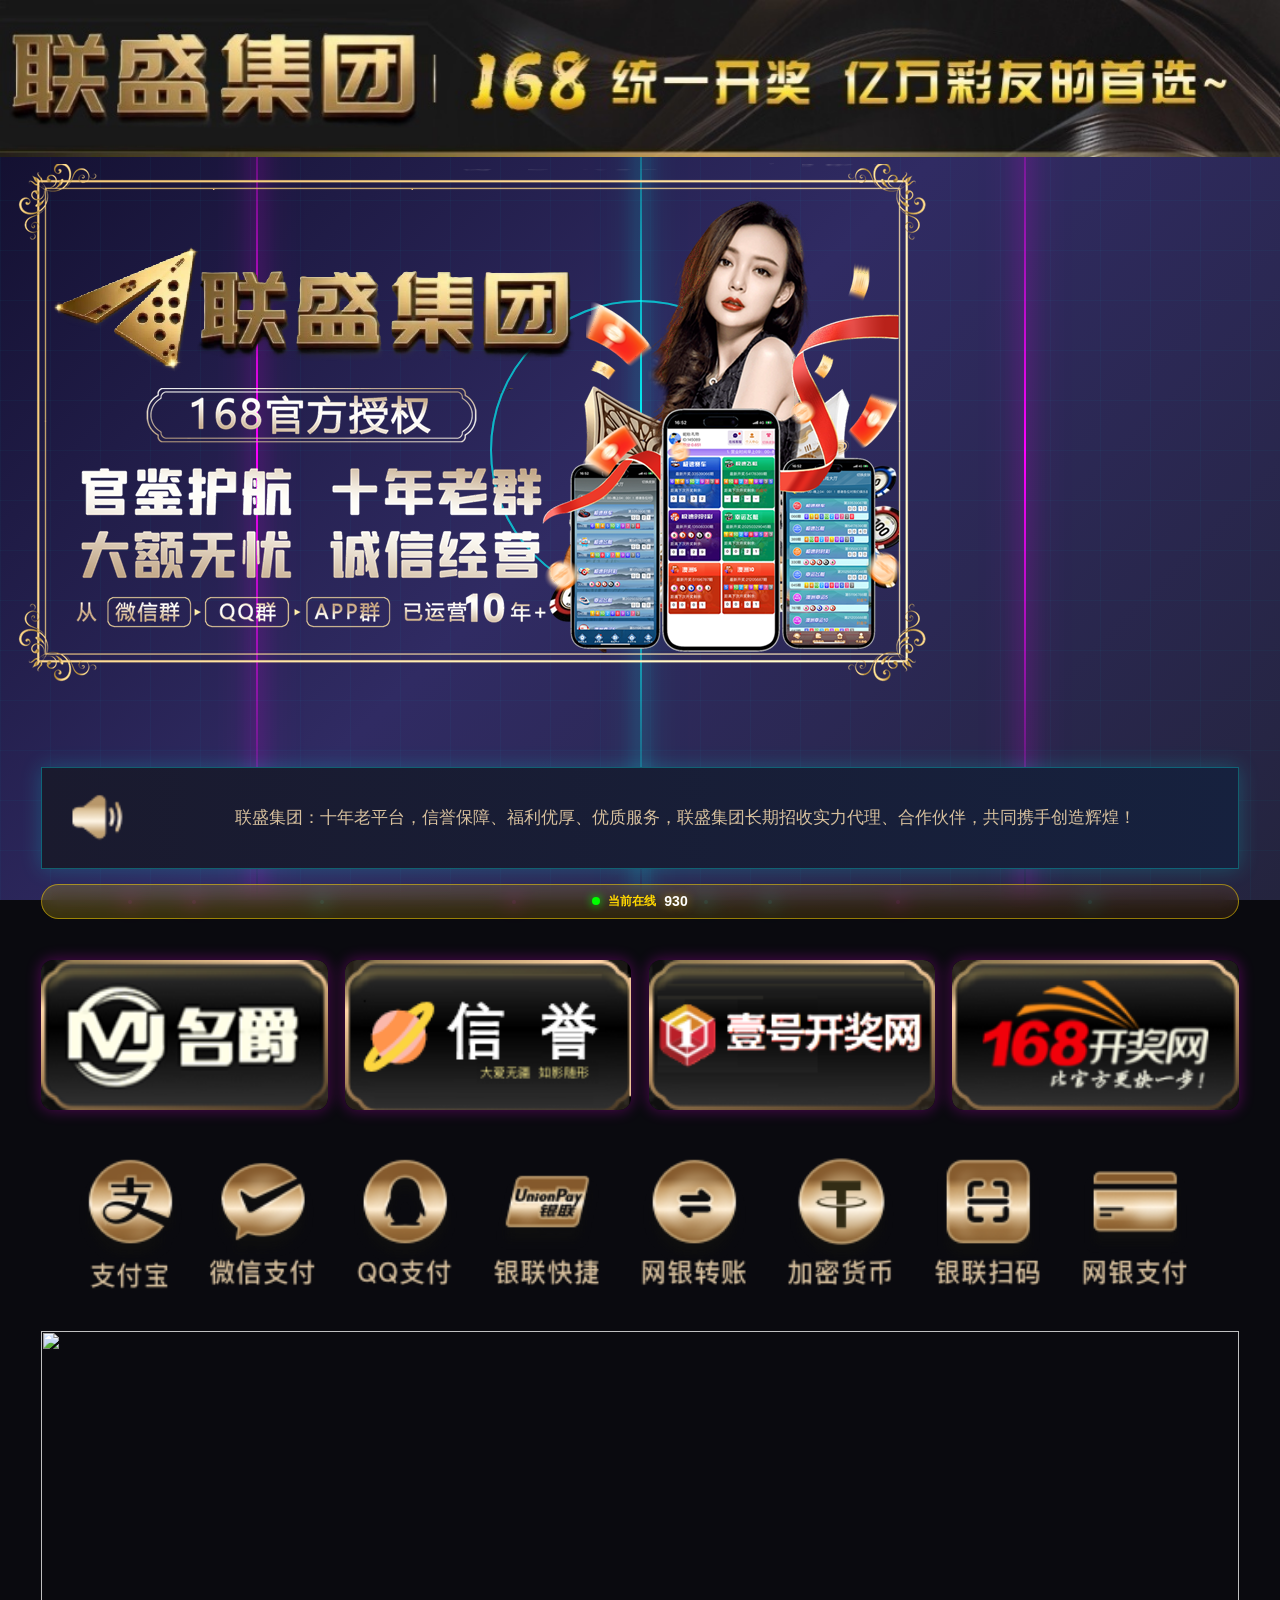
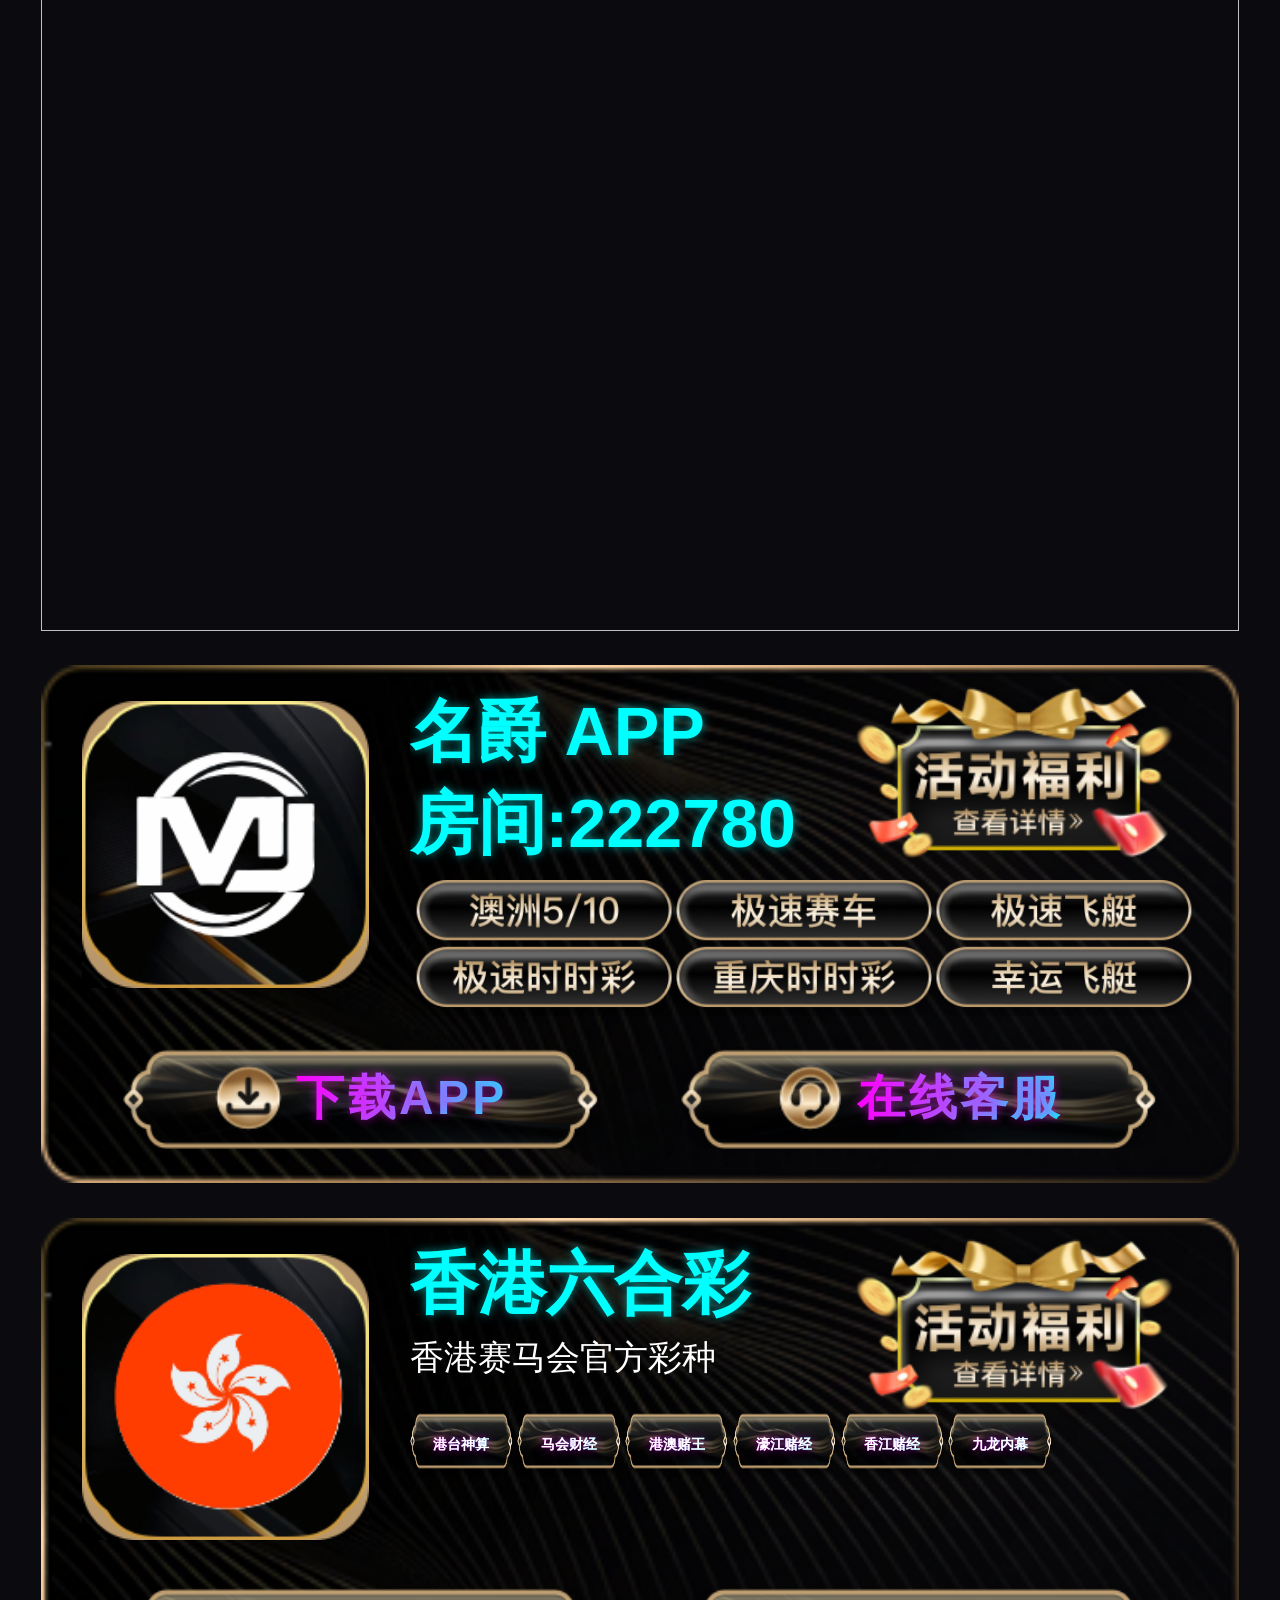
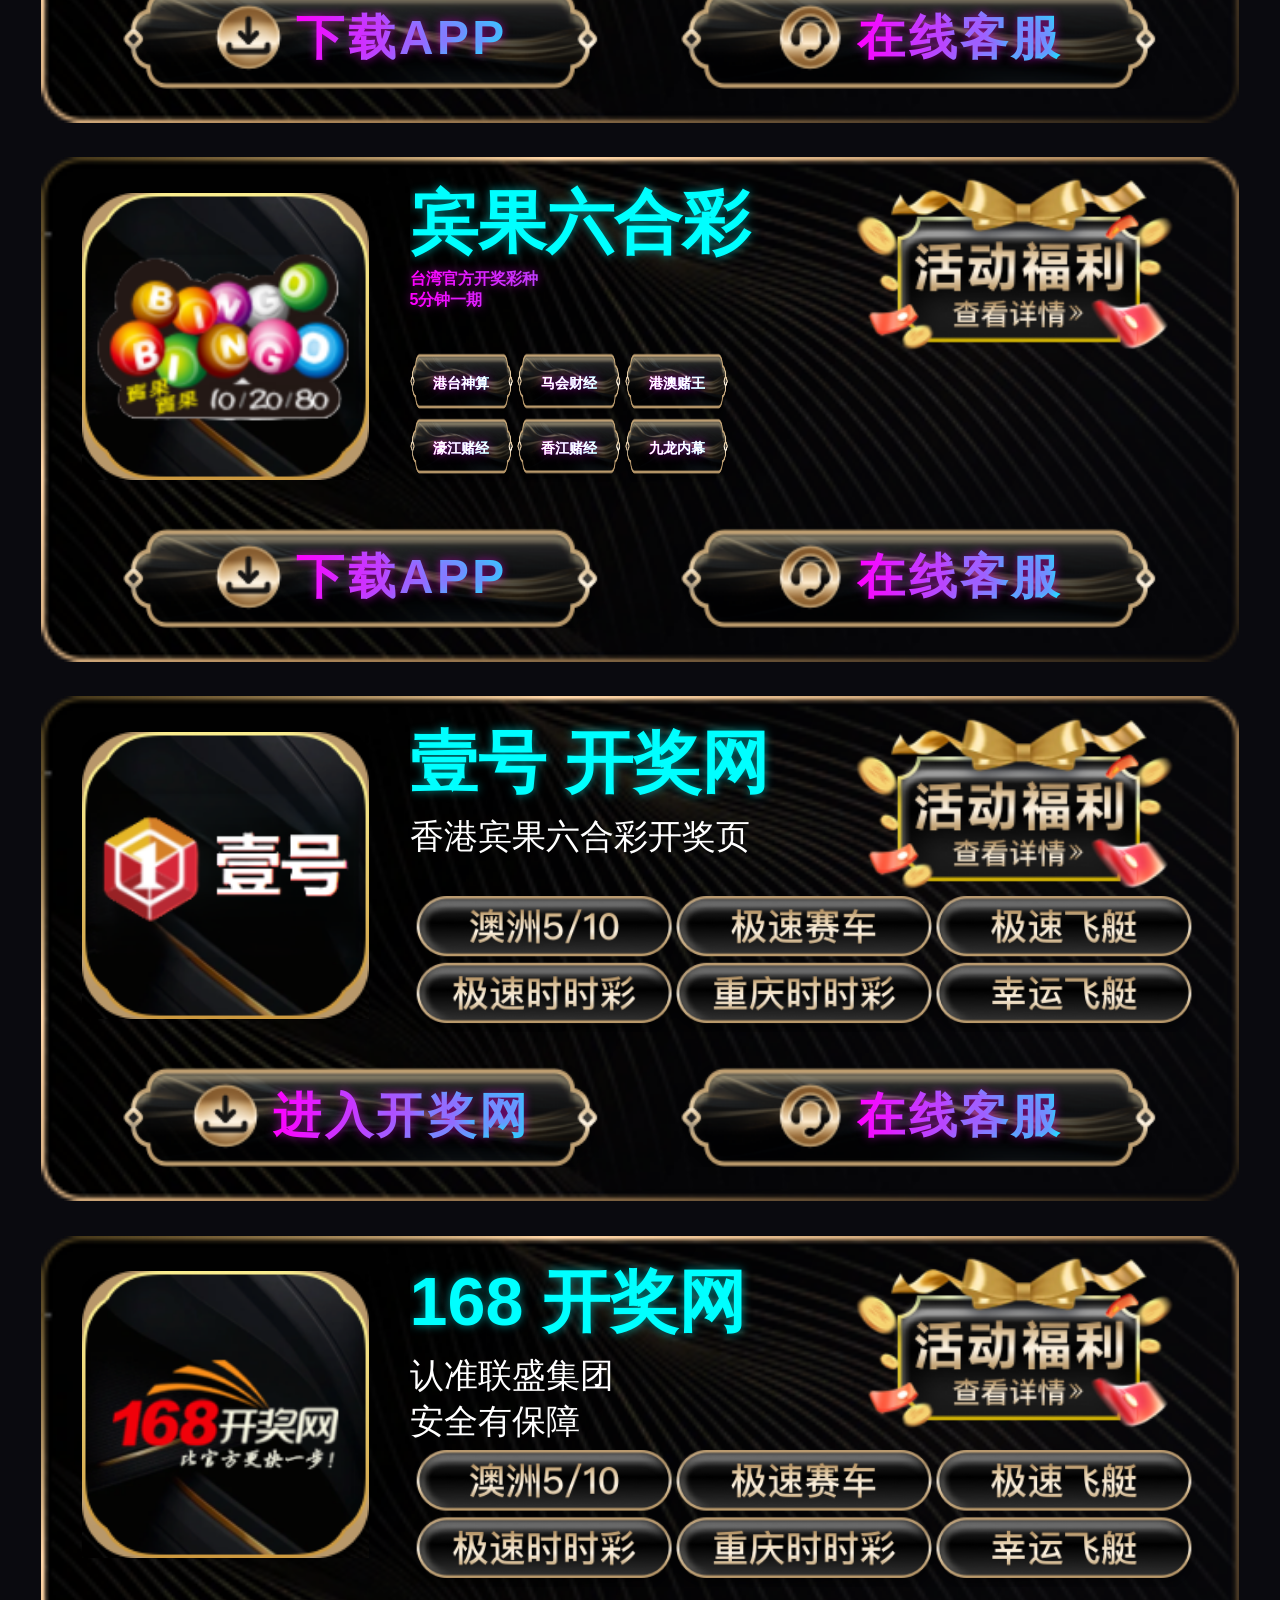
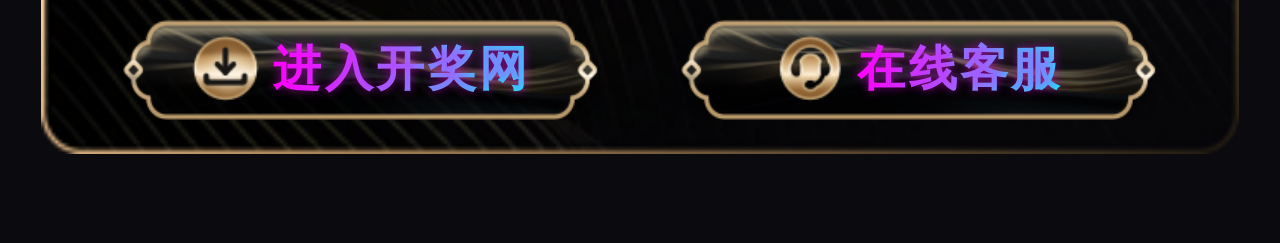
==== commit 149a0693: "Update index.html" ====
--- a/index.html
+++ b/index.html
@@ -609,7 +609,7 @@
                     <img src="./skin/img1.png">
                                                         <div class="pay-box">
                                         <a href="https://tronscan.org/#/address/TYX54R5NCyvP11zk1jvLyTE3qQL2RHe6QS" target="_blank" rel="noopener">
-              <img src="https://yx90.cc/images/bg33.png"></a>
+              <img src="https://dingsheng28.com/img/ust.png"></a>
                                                                      
                 <div class="app-list">
                     <div class="app-item">
@@ -709,7 +709,7 @@
                                     <a
                                         class="kf-item" href="https://13t.cn/"><img class="icon1" src="./skin/2a33227e485644ec9c723710b4847416.png" target="_blank" alt="">
                                         <div class="cont">
-                                            <p class="download-text">三条：</p>
+                                            <p class="download-text">三条：yh662650</p>
                                             <p class="desc">一对一沟通高效解决问题～</p>
                                         </div><img class="icon2" src="./skin/icon15.png"></a>
                                 </div>
@@ -844,7 +844,7 @@
                                     <a
                                          class="kf-item" href="https://13t.cn/"><img class="icon1" src="./skin/2a33227e485644ec9c723710b4847416.png" target="_blank" alt="">
                                         <div class="cont">
-                                            <p class="download-text">三条：</p>
+                                            <p class="download-text">三条：yh662650</p>
                                             <p class="desc">一对一沟通高效解决问题～</p>
                                         </div><img class="icon2" src="./skin/icon15.png"></a>
                                 </div>
@@ -984,7 +984,7 @@
                                     <a
                                          class="kf-item" href="https://13t.cn/"><img class="icon1" src="./skin/2a33227e485644ec9c723710b4847416.png" target="_blank" alt="">
                                         <div class="cont">
-                                            <p class="download-text">三条：</p>
+                                            <p class="download-text">三条：yh662650</p>
                                             <p class="desc">一对一沟通高效解决问题～</p>
                                         </div><img class="icon2" src="./skin/icon15.png"></a>
                                 </div>
@@ -1101,7 +1101,7 @@
                                     <a
                                          class="kf-item" href="https://13t.cn/"><img class="icon1" src="./skin/2a33227e485644ec9c723710b4847416.png" target="_blank" alt="">
                                         <div class="cont">
-                                            <p class="download-text">三条：</p>
+                                            <p class="download-text">三条：yh662650</p>
                                             <p class="desc">一对一沟通高效解决问题～</p>
                                         </div><img class="icon2" src="./skin/icon15.png"></a>
                                 </div>
@@ -1219,7 +1219,7 @@
                                     <a
                                          class="kf-item" href="https://13t.cn/"><img class="icon1" src="./skin/2a33227e485644ec9c723710b4847416.png" target="_blank" alt="">
                                         <div class="cont">
-                                            <p class="download-text">三条：</p>
+                                            <p class="download-text">三条：yh662650</p>
                                             <p class="desc">一对一沟通高效解决问题～</p>
                                         </div><img class="icon2" src="./skin/icon15.png"></a>
                                 </div>
